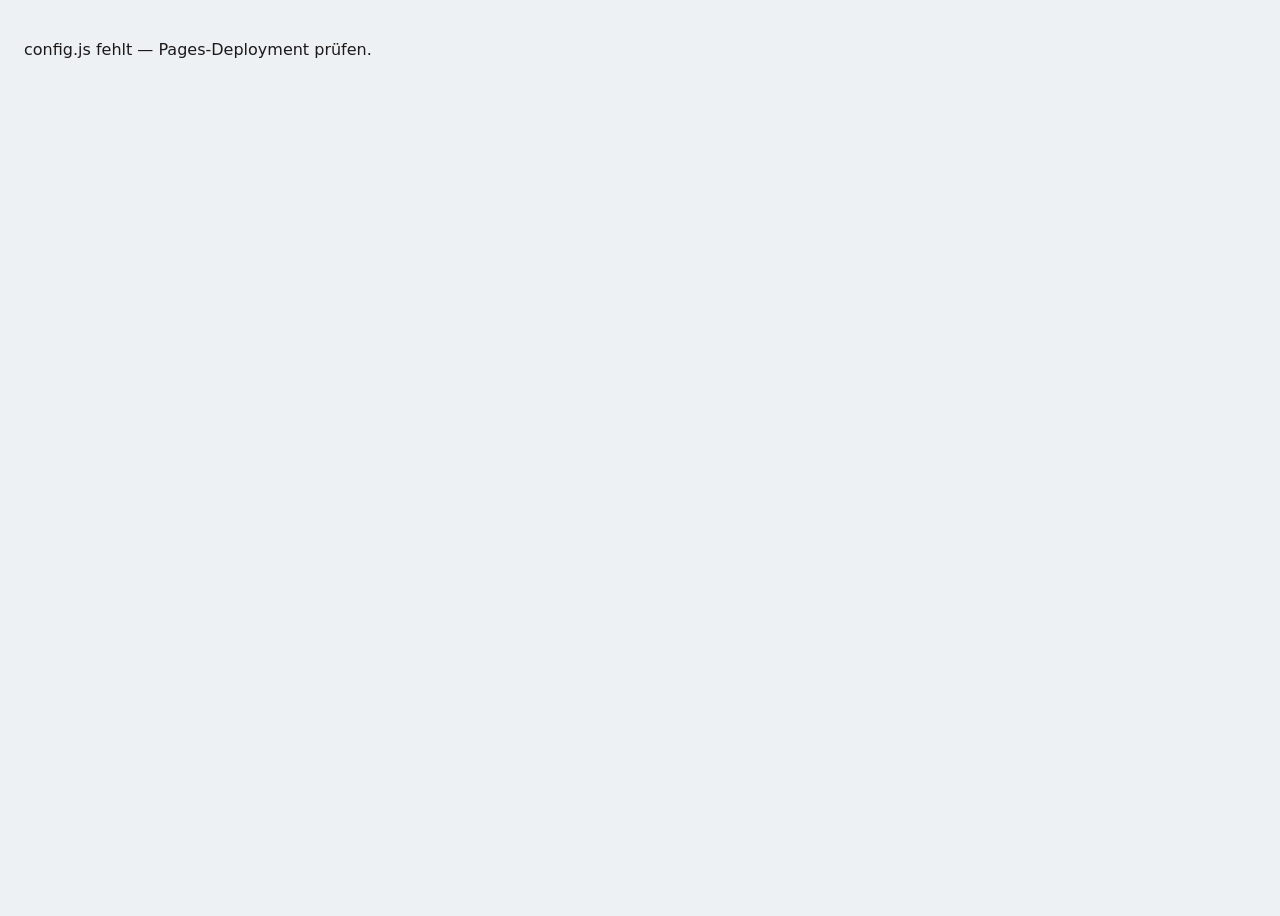
==== public/events.html @ f375f753 "Jäger ohne Einladung als zugesagt setzen Zwei Fälle aus der Praxis: jemand sagt mündlich zu, und man" ====
<!doctype html>
<html lang="de">
  <head>
    <meta charset="utf-8" />
    <meta name="viewport" content="width=device-width, initial-scale=1, viewport-fit=cover" />
    <meta name="theme-color" content="#0b7c95" />
    <title>PREYE 👁 Jagdplanungen</title>
    <link rel="icon" type="image/png" href="favicon-preye.png" />
    <link rel="apple-touch-icon" href="icon-192.png" />
    <link rel="manifest" href="manifest.json" />
    <meta name="mobile-web-app-capable" content="yes" />
    <meta name="apple-mobile-web-app-capable" content="yes" />
    <meta name="apple-mobile-web-app-status-bar-style" content="black-translucent" />
    <meta name="apple-mobile-web-app-title" content="PREYE" />
    <link rel="preconnect" href="https://fonts.googleapis.com" />
    <link rel="preconnect" href="https://fonts.gstatic.com" crossorigin />
    <link rel="stylesheet" href="https://fonts.googleapis.com/css2?family=Anta&display=swap" />
    <link rel="stylesheet" href="style.css" />
    <link rel="stylesheet" href="gate.css" />
  </head>
  <body class="events-page">
    <div id="gate" hidden>
      <div class="gate-card">
        <div class="gate-brand">
          <img class="brand-eye" src="preye-mark.png" alt="" />
          <span class="brand-pray">PREYE</span>
        </div>
        <p class="gate-sub">Privater Zugang</p>
        <form id="gate-form" autocomplete="on">
          <input id="gate-pw" type="password" autocomplete="current-password" placeholder="Passwort" required />
          <button type="submit">Öffnen</button>
        </form>
        <p id="gate-error" class="gate-error" hidden></p>
      </div>
    </div>

    <header id="topbar">
      <h1>
        <a href="index.html" class="brand-link" aria-label="Zur Startseite">
          <img class="brand-eye" src="preye-mark.png" alt="" />
          <span class="brand-pray">PREYE</span>
        </a>
        <span class="brand-place">Jagdplanungen</span>
      </h1>
      <nav class="filters">
        <a href="karte.html?revier=peenwerder" class="filter-btn" id="back-to-map">← Karte</a>
        <a href="standkarte.html" class="filter-btn" id="standkarte-link">Standkarte</a>
        <button id="manage-posts-btn" class="filter-btn" type="button">Stände</button>
        <button id="edit-template-btn" class="filter-btn" type="button">Einladungsentwurf</button>
        <button id="new-event-btn" class="filter-btn filter-btn--alert" type="button">+ Neue Jagd</button>
      </nav>
    </header>

    <main id="events-main">
      <!-- List view -->
      <section id="view-list" class="ev-view">
        <div class="ev-filters" id="ev-filters" hidden>
          <label class="ev-filter">Revier<select id="filter-revier"></select></label>
          <label class="ev-filter">Jahr<select id="filter-jahr"></select></label>
          <label class="ev-filter">Jagdart<select id="filter-art"></select></label>
          <span class="ev-filter-count" id="filter-count"></span>
          <button type="button" class="ev-filter-reset" id="filter-reset" hidden>Zurücksetzen</button>
        </div>
        <div id="events-list"></div>
        <p id="events-empty" class="empty-msg" hidden>Noch keine Veranstaltungen angelegt.</p>
      </section>

      <!-- Create event form -->
      <section id="view-new" class="ev-view" hidden>
        <h2 class="ev-view-title">Neue Jagd</h2>
        <form id="new-event-form" class="ev-form">
          <label>Name<input type="text" id="ev-name" required placeholder="z.B. Frühjahrs-Drückjagd 2026" /></label>
          <label>Datum<input type="date" id="ev-date" required /></label>
          <fieldset class="ev-fieldset">
            <legend>Jagdart</legend>
            <div class="ev-radio-row" id="ev-art-row"></div>
          </fieldset>
          <fieldset class="ev-fieldset">
            <legend>Teilgebiet(e) <span class="muted">(mehrfach wählbar, auch revierübergreifend)</span></legend>
            <div class="ev-revier-grid" id="ev-revier-grid"></div>
          </fieldset>
          <label>Anmeldeschluss <span class="muted">(leer = automatisch 2 Wochen vor dem Termin)</span><input type="date" id="ev-rsvp-deadline" /></label>
          <label>Treffpunkt<input type="text" id="ev-treffpunkt" value="Forsthalle Rützenfelde" /></label>
          <div class="ev-form-row treffpunkt-coords-row">
            <label>Treffpunkt — Breitengrad <span class="muted">(optional)</span><input type="number" id="ev-treffpunkt-lat" step="0.000001" inputmode="decimal" placeholder="z.B. 53.6234" /></label>
            <label>Treffpunkt — Längengrad <span class="muted">(optional)</span><input type="number" id="ev-treffpunkt-lng" step="0.000001" inputmode="decimal" placeholder="z.B. 12.8423" /></label>
            <button type="button" id="ev-treffpunkt-here" class="ghost-btn treffpunkt-here-btn">📍 Aktuelle Position</button>
          </div>
          <div class="ev-form-row">
            <label>Treffzeit<input type="time" id="ev-treff-time" /></label>
            <label>Beginn<input type="time" id="ev-start-time" /></label>
            <label>Ende<input type="time" id="ev-end-time" /></label>
          </div>
          <label>Weitere Hinweise <span class="muted">(optional, intern)</span><textarea id="ev-briefing" rows="3" placeholder="Notizen für Dich — werden nicht versendet."></textarea></label>
          <label>Organisator<input type="text" id="ev-organizer" placeholder="Dein Name (Signatur in der Einladung)" /></label>

          <fieldset class="ev-fieldset ev-fieldset-contacts">
            <legend>Kontakte <span class="muted">(erscheinen in der schriftlichen Einladung 2 Wochen vor dem Termin)</span></legend>
            <div class="contact-row">
              <label>Tierarzt — Name<input type="text" id="ev-vet-name" autocomplete="off" /></label>
              <label>Tierarzt — Mobil<input type="tel" id="ev-vet-phone" inputmode="tel" autocomplete="off" /></label>
            </div>
            <div class="contact-row">
              <label>Nachsuchen-Koordinator — Name<input type="text" id="ev-coordinator-name" autocomplete="off" /></label>
              <label>Nachsuchen-Koordinator — Mobil<input type="tel" id="ev-coordinator-phone" inputmode="tel" autocomplete="off" /></label>
            </div>
            <div class="nsf-block">
              <p class="nsf-label">Nachsuchenführer <span class="muted">(beliebig viele)</span></p>
              <div id="nsf-rows" class="nsf-rows"></div>
              <button type="button" class="dog-add-btn nsf-add" id="ev-nsf-add">+ Nachsuchenführer hinzufügen</button>
            </div>
          </fieldset>

          <div class="ev-form-actions">
            <button type="submit" class="primary-btn">Anlegen</button>
            <button type="button" class="cancel-btn" id="new-event-cancel">Abbrechen</button>
          </div>
        </form>
      </section>

      <!-- Detail view -->
      <section id="view-detail" class="ev-view" hidden>
        <div class="detail-toolbar">
          <button class="back-btn" id="back-to-list">← Übersicht</button>
          <button id="edit-event-btn" class="ghost-btn" type="button">Bearbeiten</button>
        </div>
        <div id="event-header"></div>

        <section class="ev-section ev-section--map" id="event-map-section" hidden>
          <h3 class="ev-section-title">Revierkarte</h3>
          <p id="plan-map-placeholder" class="plan-map-placeholder" hidden></p>
          <div class="plan-map-wrap" id="plan-map-wrap">
            <div id="plan-map" role="application" aria-label="Revierkarte mit Ständen"></div>
            <button type="button" id="plan-locate-btn" class="plan-locate-btn"
                    aria-label="Mein Standort" title="Mein Standort">
              <svg viewBox="0 0 24 24" fill="currentColor" aria-hidden="true">
                <path d="M12 8a4 4 0 100 8 4 4 0 000-8zm8.94 3A8.994 8.994 0 0013 3.06V1h-2v2.06A8.994 8.994 0 003.06 11H1v2h2.06A8.994 8.994 0 0011 20.94V23h2v-2.06A8.994 8.994 0 0020.94 13H23v-2h-2.06zM12 19a7 7 0 110-14 7 7 0 010 14z" />
              </svg>
            </button>
          </div>
          <div class="plan-map-legend" id="plan-map-legend"></div>
        </section>

        <div id="event-contacts" class="ev-contacts" hidden></div>
        <div id="event-freigaben" class="ev-freigaben" hidden></div>
        <section class="ev-section">
          <h3 class="ev-section-title">Einladungen</h3>
          <div class="invites-toolbar">
            <button type="button" id="open-address-book" class="ghost-btn">Aus Hunterbase wählen</button>
            <button type="button" id="open-csv-upload" class="ghost-btn">CSV importieren</button>
            <input type="file" id="csv-input" accept=".csv,text/csv,text/plain" hidden />
          </div>
          <form id="add-hunter-form" class="add-hunter-form">
            <input type="text" id="add-hunter-name" list="address-book-options"
                   placeholder="Name" autocomplete="off" required />
            <input type="email" id="add-hunter-email" placeholder="E-Mail" autocomplete="off" required />
            <select id="add-hunter-lang" class="lang-picker" aria-label="Sprache der Einladung">
              <option value="de" selected>🇩🇪 DE</option>
              <option value="en">🇬🇧 EN</option>
            </select>
            <!-- Ein Steuerelement für beides. Wer eine Rolle wählt, trägt
                 jemanden ein, der schon zugesagt hat — mündlich, oder weil er
                 als Mitarbeiter ohnehin eingeteilt ist. Der bekommt dann keine
                 Einladung mehr. -->
            <select id="add-hunter-mode" aria-label="Einladen oder direkt setzen">
              <option value="">Einladung senden</option>
              <option disabled>── ohne Einladung setzen als ──</option>
              <option value="Schütze/Standschnaller">Schütze/Standschnaller</option>
              <option value="Treiber">Treiber</option>
              <option value="Hundeführer">Hundeführer</option>
            </select>
            <button type="submit" class="primary-btn small" id="add-hunter-btn">+ Hinzufügen</button>
          </form>
          <datalist id="address-book-options"></datalist>
          <div id="hunters-list"></div>
          <div class="invite-actions">
            <button id="open-invite-preview" type="button" class="primary-btn">Einladung erstellen</button>
            <span id="invite-status" class="invite-status"></span>
          </div>
        </section>

        <section class="ev-section ev-section--squads">
          <h3 class="ev-section-title">Ansteller Runden</h3>
          <div class="squads-toolbar">
            <button id="new-squad-btn" type="button" class="primary-btn small">+ Neue Ansteller Runde</button>
            <button id="send-infomails-btn" type="button" class="primary-btn small infomail-btn">Infomail erstellen</button>
            <span id="squads-hint" class="muted"></span>
          </div>
          <div id="squads-list" class="squads-grid"></div>
          <p id="squads-empty" class="empty-msg" hidden>
            Noch keine Ansteller Runde angelegt — oben anlegen, um Schützen
            ihre Kanzeln zuzuweisen.
          </p>
        </section>

        <section class="ev-section ev-section--treiber">
          <h3 class="ev-section-title">Treibergruppen</h3>
          <div class="squads-toolbar">
            <button id="new-treiber-btn" type="button" class="primary-btn small">+ Neue Treibergruppe</button>
            <span id="treiber-hint" class="muted"></span>
          </div>
          <div id="treiber-list" class="squads-grid"></div>
          <p id="treiber-empty" class="empty-msg" hidden>
            Noch keine Treibergruppe angelegt — oben anlegen, um einen
            Treiberführer mit seinen Treibern und Hundeführern zusammenzustellen.
          </p>
        </section>
      </section>
    </main>

    <div id="address-book-backdrop" hidden></div>
    <section id="address-book-modal" hidden aria-modal="true" role="dialog" aria-labelledby="address-book-title">
      <header>
        <h2 id="address-book-title">Hunterbase</h2>
        <button id="address-book-close" type="button" aria-label="Schließen">×</button>
      </header>
      <div class="address-book-body">
        <p class="invite-hint">
          Häkchen setzen, um einen Jäger zur Veranstaltung einzuladen — Häkchen
          entfernen, um ihn von dieser Veranstaltung zu entfernen. Die Hunterbase
          selbst bleibt unverändert.
        </p>
        <div id="address-book-list" class="address-book-list"></div>
        <p id="address-book-empty" class="empty-msg" hidden>Noch keine Kontakte in der Hunterbase.</p>
      </div>
      <div class="invite-actions invite-modal-actions">
        <button id="address-book-apply" type="button" class="primary-btn">Übernehmen</button>
        <button id="address-book-cancel" type="button" class="cancel-btn">Abbrechen</button>
      </div>
    </section>

    <div id="invite-backdrop" hidden></div>
    <section id="invite-modal" hidden aria-modal="true" role="dialog" aria-labelledby="invite-modal-title">
      <header>
        <h2 id="invite-modal-title">Einladung prüfen</h2>
        <button id="invite-close" type="button" aria-label="Schließen">×</button>
      </header>
      <div class="invite-modal-body">
        <div class="invite-lang-tabs" role="tablist" aria-label="Sprache der Einladung">
          <button type="button" class="invite-lang-tab active" data-lang="de" role="tab">🇩🇪 Deutsch</button>
          <button type="button" class="invite-lang-tab" data-lang="en" role="tab">🇬🇧 English</button>
        </div>
        <p class="invite-hint">
          Prüfe und ändere den Text. <code>**Text**</code> erscheint im E-Mail
          <b>fett</b>; <code>{forename}</code> wird durch den Vornamen des Empfängers
          ersetzt, <code>{link}</code> durch seinen persönlichen Anmeldelink.
          Jäger erhalten die Einladung automatisch in der gewählten Sprache.
        </p>
        <label class="invite-field">
          Betreff
          <input type="text" id="invite-subject" />
        </label>
        <label class="invite-field">
          E-Mail-Text
          <textarea id="invite-body" rows="18"></textarea>
        </label>
        <p class="invite-recipients" id="invite-recipients"></p>
      </div>
      <div class="invite-actions invite-modal-actions">
        <button id="send-invites-btn" type="button" class="primary-btn">Einladungen versenden</button>
        <button id="invite-cancel" type="button" class="cancel-btn">Abbrechen</button>
      </div>
    </section>

    <div id="posts-backdrop" hidden></div>
    <section id="posts-modal" hidden aria-modal="true" role="dialog" aria-labelledby="posts-title">
      <header>
        <h2 id="posts-title">Stände verwalten</h2>
        <button id="posts-close" type="button" aria-label="Schließen">×</button>
      </header>
      <div class="invite-modal-body">
        <p class="invite-hint">
          Lege Kanzeln, Drückjagdböcke (DJB) und Leitern an, damit sie im
          Kanzel-Auswahlmenü der Ansteller Runden erscheinen. Einzeln über das
          Formular unten oder als Batch via CSV-Import.
        </p>

        <form id="add-post-form" class="ev-form">
          <div class="ev-form-row">
            <label>Typ
              <select id="post-type">
                <option value="Kanzel">Kanzel</option>
                <option value="Drückjagdbock">Drückjagdbock (DJB)</option>
                <option value="Leiter">Leiter</option>
              </select>
            </label>
            <label>Teilgebiet
              <!-- Die Auswahl wird aus reviere-def.js erzeugt, beim Öffnen der
                   Karte — nicht beim Laden der Seite. So taucht ein Revier auf,
                   das gerade in einem anderen Tab angelegt wurde. -->
              <select id="post-area" required></select>
            </label>
          </div>
          <label>Bezeichnung <span class="muted">(z.B. „Nr. 5 Ackerkante" oder „DJB 7")</span>
            <input id="post-name" type="text" required maxlength="60" />
          </label>
          <div class="sr-coords-grid">
            <input type="number" id="post-lat" step="0.000001" inputmode="decimal" placeholder="Breitengrad" required />
            <input type="number" id="post-lng" step="0.000001" inputmode="decimal" placeholder="Längengrad" required />
          </div>
          <div class="post-form-actions">
            <button type="submit" class="primary-btn small">+ Stand anlegen</button>
            <button type="button" id="post-here-btn" class="ghost-btn">📍 Aktuelle Position</button>
            <span id="post-add-status" class="muted"></span>
          </div>
        </form>

        <div class="post-csv-row">
          <button type="button" id="post-csv-btn" class="ghost-btn">CSV importieren</button>
          <input type="file" id="post-csv-input" accept=".csv,text/csv,text/plain" hidden />
          <details class="post-csv-help">
            <summary>CSV-Format</summary>
            <p>Spalten in dieser Reihenfolge: <code>type,name,area,lat,lng</code></p>
            <p><strong>type</strong>: Kanzel · Drückjagdbock · Leiter</p>
            <p><strong>area</strong>: <span id="csv-area-list">…</span></p>
            <p>Beispiel: <code id="csv-example">…</code></p>
            <p class="muted">Komma, Semikolon und Tab werden automatisch erkannt. Optionale Kopfzeile wird ignoriert.</p>
          </details>
        </div>

        <p id="posts-stats" class="muted post-stats"></p>
      </div>
      <div class="invite-actions invite-modal-actions">
        <button id="posts-cancel" type="button" class="cancel-btn">Schließen</button>
      </div>
    </section>

    <div id="event-edit-backdrop" hidden></div>
    <section id="event-edit-modal" hidden aria-modal="true" role="dialog" aria-labelledby="event-edit-title">
      <header>
        <h2 id="event-edit-title">Jagd bearbeiten</h2>
        <button id="event-edit-close" type="button" aria-label="Schließen">×</button>
      </header>
      <div class="event-edit-body" id="event-edit-body"></div>
      <div class="invite-actions invite-modal-actions">
        <button id="event-edit-save" type="button" class="primary-btn">Speichern</button>
        <button id="event-edit-cancel" type="button" class="cancel-btn">Abbrechen</button>
      </div>
    </section>

    <div id="template-backdrop" hidden></div>
    <section id="template-modal" hidden aria-modal="true" role="dialog" aria-labelledby="template-title">
      <header>
        <h2 id="template-title">Einladungsentwurf</h2>
        <button id="template-close" type="button" aria-label="Schließen">×</button>
      </header>
      <div class="invite-modal-body">
        <div class="invite-lang-tabs" role="tablist" aria-label="Sprache">
          <button type="button" class="invite-lang-tab tpl-lang-tab active" data-lang="de" role="tab">🇩🇪 Deutsch</button>
          <button type="button" class="invite-lang-tab tpl-lang-tab" data-lang="en" role="tab">🇬🇧 English</button>
        </div>
        <p class="invite-hint">
          Dieser Text wird als Standard für jede Einladung verwendet. Pro Jagd
          kannst Du ihn weiterhin im Vorschau-Modal anpassen, hier ist die
          Vorlage. <code>**Text**</code> wird fett, Platzhalter wie
          <code>{forename}</code>, <code>{date}</code> usw. werden beim
          Versand mit den jeweiligen Daten ersetzt.
        </p>
        <details class="template-placeholders">
          <summary>Verfügbare Platzhalter</summary>
          <ul id="template-placeholder-list" class="placeholder-list"></ul>
        </details>
        <label class="invite-field">
          Betreff
          <input type="text" id="template-subject" />
        </label>
        <label class="invite-field">
          E-Mail-Text
          <textarea id="template-body" rows="18"></textarea>
        </label>
        <p id="template-status" class="muted"></p>
      </div>
      <div class="invite-actions invite-modal-actions">
        <button id="template-save" type="button" class="primary-btn">Speichern</button>
        <button id="template-reset" type="button" class="ghost-btn">Auf Standard zurücksetzen</button>
        <button id="template-cancel" type="button" class="cancel-btn">Abbrechen</button>
      </div>
    </section>

    <div id="infomail-backdrop" hidden></div>
    <section id="infomail-modal" hidden aria-modal="true" role="dialog" aria-labelledby="infomail-title">
      <header>
        <h2 id="infomail-title">Infomail-Vorschau</h2>
        <button id="infomail-close" type="button" aria-label="Schließen">×</button>
      </header>
      <div id="infomail-body" class="infomail-body"></div>
      <div class="invite-actions invite-modal-actions">
        <button id="infomail-send" type="button" class="primary-btn infomail-btn">An alle Schützen versenden</button>
        <button id="infomail-cancel" type="button" class="cancel-btn">Abbrechen</button>
      </div>
    </section>

    <div id="squad-edit-backdrop" hidden></div>
    <section id="squad-edit-modal" hidden aria-modal="true" role="dialog" aria-labelledby="squad-edit-title">
      <header>
        <h2 id="squad-edit-title">Ansteller Runde</h2>
        <button id="squad-edit-close" type="button" aria-label="Schließen">×</button>
      </header>
      <div class="squad-edit-body" id="squad-edit-body"></div>
      <div class="invite-actions invite-modal-actions">
        <button id="squad-edit-save" type="button" class="primary-btn">Speichern</button>
        <button id="squad-edit-cancel" type="button" class="cancel-btn">Abbrechen</button>
      </div>
    </section>

    <div id="toast" hidden></div>

    <script src="viewport-insets.js"></script>

    <script src="config.js"></script>
    <script src="reviere-def.js"></script>
    <script src="gate.js"></script>
    <script src="events.js"></script>
    <script src="pwa.js"></script>
  </body>
</html>
---- public/style.css ----
:root {
  --green-dark: #1f3a1f;
  --green-mid: #4a6a3a;
  /* Brenneke-inspired bright lime, used for the topbar to give the app
     a recognisable identity. Pairs with near-black text for the same
     high-contrast look the poster uses. */
  --green-bright: #b5d33a;
  --green-bright-edge: #97b730;
  /* Brand gradient — the Lunge Evo Run colourway: pool blue at the heel,
     through green, into the yellow-green at the toe. The warm end is the
     existing brand lime, so every lime button on the site still ties back
     into the bar. Used as the primary design element across the topbars. */
  --pool-blue: #0b7c95;
  --pool-blue-deep: #045d75; /* darker step for the phone bars + theme-color */
  --brand-green: #3b9e6b;
  --sea-green: #0f9a78;      /* keeps the blue→green handoff from going dull */
  --brand-green-vivid: #2fa35f;
  --lime: #b5d33a;
  --lime-bright: #c6e03c;
  --charcoal: #2c2f34;
  --night: #04141c;   /* ground of every topbar, same as the overview */
  /* Five stops rather than three: a deeper blue behind the wordmark (white
     stays legible on it), a saturated sea green so the blue→green handoff
     doesn't go dull, and the lime reached before the edge so the warm end
     actually shows. */
  --brand-gradient: linear-gradient(100deg,
    var(--pool-blue-deep) 0%,
    var(--pool-blue) 20%,
    var(--sea-green) 40%,
    var(--brand-green-vivid) 62%,
    var(--lime) 86%,
    var(--lime-bright) 100%);
  /* Same ramp turned top-to-bottom, for the stacked phone topbar. */
  --brand-gradient-v: linear-gradient(180deg,
    var(--pool-blue-deep) 0%,
    var(--pool-blue) 22%,
    var(--sea-green) 42%,
    var(--brand-green-vivid) 64%,
    var(--lime) 88%,
    var(--lime-bright) 100%);
  --steel: #8a8e92; /* metallic grey accent, like the bullet jackets */
  --steel-dark: #4a4d52;
  /* Form surfaces — switched from a warm cream to a cool light grey
     so the inputs read as 'colder' alongside the lime topbar. */
  --bg: #eef1f4;
  --card: #ffffff;
  --text: #1a1a1a;
  --muted: #6b6b6b;
  --border: #d0d5db;
  /* Orange statt Rot. Drei Marken, weil eine Farbe hier zwei Aufgaben hatte:
     --accent füllt (Pillen, Knöpfe, Ränder), --accent-ink ist die Schrift
     darauf (weiß käme nur auf 3,2:1), --accent-text ist Orange als Schrift auf
     hellem Grund (das volle Orange schafft dort nur 2,8:1). */
  --accent: #ff5722;
  --accent-hover: #f04a17;
  --accent-ink: #2a0d04;
  --accent-text: #b83f18;
  --safe-bottom: env(safe-area-inset-bottom, 0px);
  --safe-top: env(safe-area-inset-top, 0px);
  /* visualViewport-derived browser-chrome insets (set by JS at runtime).
     iOS Chrome puts its URL bar at the bottom; Safari at the top — these
     vars let us push fixed modals above whichever bar is in the way. */
  --vv-top: 0px;
  --vv-bottom: 0px;
}

* {
  box-sizing: border-box;
}

html,
body {
  height: 100%;
  margin: 0;
}

body {
  font-family: system-ui, -apple-system, "Segoe UI", Roboto, sans-serif;
  background: var(--bg);
  color: var(--text);
  overflow: hidden;
}

#topbar {
  position: fixed;
  top: 0;
  left: 0;
  right: 0;
  z-index: 10;
/* The ramp across the whole bar, laid under a dark veil. At full
   strength the lime end only gives white text 1.5:1 — that is why the
   buttons used to need black plates. At 52 % it is 5.1:1 and the
   controls can be plain outlines. The undimmed ramp stays as the edge
   below, so the bright colours are still on the page. */
  background: linear-gradient(rgba(4, 20, 28, 0.52), rgba(4, 20, 28, 0.52)), var(--brand-gradient);
  color: #fff;
  padding: calc(8px + var(--safe-top) + var(--vv-top)) 14px 8px;
  display: flex;
  align-items: center;
  gap: 12px;
  border-bottom: 6px solid transparent;
  border-image: var(--brand-gradient) 1;
}

#topbar h1 {
  font-size: 16px;
  margin: 0;
  flex: 1;
  font-weight: 600;
  letter-spacing: 0.2px;
  display: flex;
  align-items: center;
  gap: 6px;
  min-width: 0;
}

.brand-pray {
  /* Anta only ships a 400 weight; keep weight default and use spacing
     + the geometric letterforms for visual weight. */
  font-family: "Anta", system-ui, sans-serif;
  font-weight: 400;
  letter-spacing: 1.2px;
  font-size: 18px;
  color: #111;
}

.brand-eye {
  /* preye P-mark. Portrait aspect ratio, so size by height to sit
     cleanly inside the topbar next to the wordmark. */
  height: 30px;
  width: auto;
  flex-shrink: 0;
  display: inline-block;
  vertical-align: middle;
}

.brand-place {
  font-weight: 500;
  color: #1a1a1a;
  opacity: 0.85;
  white-space: nowrap;
  overflow: hidden;
  text-overflow: ellipsis;
}

/* On the topbars the wordmark sits over the pool-blue end of the gradient,
   so it goes light. On the white gate card it keeps the near-black above. */
#topbar .brand-pray,
#topbar .brand-place,
#stk-topbar .brand-pray,
#stk-topbar .brand-place,
#rsvp-topbar .brand-pray,
#rsvp-topbar .brand-place {
  color: #fff;
}

@media (max-width: 380px) {
  .brand-place {
    font-size: 13px;
  }
}

/* Phone layout for the topbar: stack the brand h1 over the filter chips,
   and shrink the chips so all four are visible without overflow. */
@media (max-width: 600px) {
  #topbar {
    flex-direction: column;
    align-items: stretch;
    gap: 6px;
    padding: calc(6px + var(--safe-top)) 10px 6px;
    /* Stacked: the ramp runs top-to-bottom, same veil over it. */
    background: linear-gradient(rgba(4, 20, 28, 0.52), rgba(4, 20, 28, 0.52)), var(--brand-gradient-v);
  }
  #topbar h1 {
    font-size: 14px;
    flex: none;
  }
  .brand-pray { font-size: 16px; letter-spacing: 0.5px; }
  .brand-eye { height: 26px; }
  .brand-place { font-size: 13px; }

  .filters {
    gap: 5px;
    flex-wrap: wrap;
  }
  .filters select,
  #filter-date,
  .filter-btn {
    padding: 4px 9px;
    font-size: 11.5px;
    letter-spacing: 0;
  }
}

.filters {
  display: flex;
  gap: 6px;
}

/* All four topbar chips (the two selects, the date picker, the two buttons)
   share one pill format: dark fill, lime label, bold, lime outline on hover.
   The faint light border keeps the pill crisp on the charcoal end of the
   topbar gradient as well as on the lime end. */
.filters select,
#filter-date,
.filter-btn {
  background: transparent;
  color: #fff;
  border: 1px solid rgba(255, 255, 255, 0.34);
  border-radius: 8px;
  padding: 7px 13px;
  font: inherit;
  font-size: 13px;
  font-weight: 650;
  letter-spacing: 0.2px;
  cursor: pointer;
  -webkit-appearance: none;
  appearance: none;
  transition: background-color 0.12s, border-color 0.12s, color 0.12s, transform 0.08s;
}

/* Some nav entries are links (← Karte, Standkarte) rather than buttons. */
a.filter-btn {
  display: inline-block;
  text-decoration: none;
  line-height: 1.35;
}

.filters select:hover,
#filter-date:hover,
.filter-btn:hover {
  border-color: rgba(255, 255, 255, 0.5);
  background: rgba(255, 255, 255, 0.08);
  color: #fff;
}

.filters select:active,
#filter-date:active,
.filter-btn:active {
  transform: scale(0.96);
}

.filters select option {
  color: #000;
  background: #fff;
  font-weight: 400;
}

#filter-date {
  /* color-scheme dark hints the native picker to use a dark calendar
     overlay that matches the chip on iOS / macOS. */
  color-scheme: dark;
}

/* The Anschuss-Protokoll / Nachsuche trigger — same chip format but a cold
   red so it reads as the "report a wounded animal" action, not a filter. */
.filter-btn--alert {
  background: var(--accent);
  border-color: var(--accent);
  color: var(--accent-ink);
}

.filter-btn--alert:hover {
  background: var(--accent-hover);
  border-color: var(--accent-hover);
  color: var(--accent-ink);
}

#map {
  position: absolute;
  inset: 0;
  top: calc(48px + var(--safe-top));
}

#fab {
  position: fixed;
  /* Pulled in from the right edge so it stops overlapping Google
     Maps' native zoom +/- controls. */
  right: 60px;
  /* Extra bottom margin so the button clears Chrome's bottom-toolbar
     navigation buttons that visualViewport doesn't always inset for. */
  bottom: calc(50px + var(--safe-bottom) + var(--vv-bottom));
  width: 60px;
  height: 60px;
  border-radius: 50%;
  border: none;
  background: #1a1a1a;
  color: var(--green-bright);
  font-size: 34px;
  line-height: 60px;
  font-weight: 500;
  box-shadow: 0 4px 12px rgba(0, 0, 0, 0.35);
  z-index: 8;
  cursor: pointer;
}

#fab:active {
  transform: scale(0.95);
}

#leaderboard {
  position: fixed;
  left: 12px;
  bottom: calc(12px + var(--safe-bottom) + var(--vv-bottom));
  background: var(--card);
  border-radius: 10px;
  padding: 8px 12px;
  box-shadow: 0 2px 8px rgba(0, 0, 0, 0.2);
  font-size: 13px;
  max-width: 60vw;
  z-index: 7;
  overflow: hidden;
  isolation: isolate; /* new stacking context for the ::before watermark */
}

#leaderboard::before {
  content: "";
  position: absolute;
  inset: 0;
  /* Anchored slightly off the left edge so the boar appears to be
     stepping into the chip — body partly cropped, full head visible. */
  background: url("boar.png") -16px center / auto 85% no-repeat;
  opacity: 0.16;
  pointer-events: none;
  z-index: 0;
  border-radius: inherit;
}

#leaderboard > * {
  position: relative;
  z-index: 1;
}

#leaderboard strong {
  display: block;
  margin-bottom: 4px;
  color: var(--green-dark);
}

#leaderboard ol {
  margin: 0;
  padding-left: 18px;
}

#leaderboard li {
  display: flex;
  align-items: baseline;
  justify-content: space-between;
  gap: 8px;
  padding: 1px 0;
}

#leaderboard .lb-name {
  white-space: nowrap;
  overflow: hidden;
  text-overflow: ellipsis;
  min-width: 0;
}

#leaderboard .lb-count {
  font-weight: 700;
  font-variant-numeric: tabular-nums;
  color: var(--green-dark);
  flex-shrink: 0;
}

#sheet-backdrop {
  position: fixed;
  inset: 0;
  background: rgba(0, 0, 0, 0.4);
  z-index: 20;
}

#sheet {
  position: fixed;
  left: 0;
  right: 0;
  /* Sit above any bottom browser chrome (iOS Chrome's URL bar). */
  bottom: var(--vv-bottom);
  z-index: 21;
  background: var(--card);
  border-top-left-radius: 16px;
  border-top-right-radius: 16px;
  padding: 0 16px calc(16px + var(--safe-bottom));
  /* Visible-viewport-aware max-height so the top stays below any top
     browser chrome and bottom stays above any bottom browser chrome. */
  max-height: calc(92vh - var(--safe-top));
  max-height: calc(92svh - var(--safe-top));
  max-height: calc(100vh - var(--safe-top) - var(--vv-top) - var(--vv-bottom) - 24px);
  overflow-y: auto;
  box-shadow: 0 -4px 20px rgba(0, 0, 0, 0.2);
  animation: slideUp 0.2s ease-out;
}

@keyframes slideUp {
  from { transform: translateY(100%); }
  to { transform: translateY(0); }
}

#sheet header {
  display: flex;
  align-items: center;
  justify-content: space-between;
  position: sticky;
  top: 0;
  z-index: 2;
  background: var(--card);
  margin: 0 -16px 12px;
  padding: 12px 16px 10px;
  border-bottom: 1px solid var(--border);
}

#sheet h2 {
  margin: 0;
  font-size: 18px;
}

#sheet-close {
  background: transparent;
  border: none;
  font-size: 28px;
  line-height: 1;
  color: var(--muted);
  width: 36px;
  height: 36px;
  cursor: pointer;
}

#harvest-form {
  display: flex;
  flex-direction: column;
  gap: 12px;
}

.mode-toggle {
  display: flex;
  gap: 4px;
  background: var(--bg);
  border-radius: 999px;
  padding: 4px;
  border: 1px solid var(--border);
}

.mode-btn {
  flex: 1;
  padding: 9px 12px;
  border-radius: 999px;
  background: transparent;
  border: none;
  font: inherit;
  font-size: 14px;
  font-weight: 500;
  color: var(--muted);
  cursor: pointer;
}

.mode-btn.active {
  background: var(--green-bright);
  color: #111;
}

.mode-btn.active[data-mode="klettersitz"] {
  background: #03a9f4;
  color: #fff;
}

.mode-btn.active[data-mode="pirsch"] {
  background: #e2dc3a;
  color: #1f1f1f;
}

/* Scoped to #harvest-form so we win the specificity battle against
   `#harvest-form label { display: flex }` — without this, post-mode and
   free-mode <label>s were always visible regardless of toggle state. */
#harvest-form [data-mode-show] {
  display: none;
}

#harvest-form [data-mode-show].visible {
  display: flex;
}

.row {
  display: flex;
  gap: 12px;
}

.row > label {
  flex: 1;
}

.species-extras {
  display: flex;
  gap: 10px;
  align-items: stretch;
}

.gender-buttons {
  display: flex;
  gap: 4px;
  align-self: flex-end;
}

.gender-btn {
  width: 50px;
  height: 44px;
  font-size: 22px;
  border: 1px solid var(--border);
  background: var(--bg);
  border-radius: 8px;
  cursor: pointer;
  color: var(--muted);
  font-weight: 600;
}

.gender-btn[data-gender="m"].active {
  background: #1565c0;
  color: #fff;
  border-color: #1565c0;
}

.gender-btn[data-gender="w"].active {
  background: #c2185b;
  color: #fff;
  border-color: #c2185b;
}

/* "Gemischt" — a Rotte with both sexes in it. Only the Standkarte's
   Beobachtungsliste offers it; the Strecke form logs single pieces. */
.gender-btn[data-gender="x"].active {
  background: #6a3fb5;
  color: #fff;
  border-color: #6a3fb5;
}

.ak-select {
  flex: 1;
}

#harvest-form label {
  display: flex;
  flex-direction: column;
  gap: 6px;
  font-size: 13px;
  font-weight: 500;
  color: var(--muted);
}

#harvest-form select,
#harvest-form input[type="number"],
#harvest-form input[type="text"],
#harvest-form input[type="datetime-local"],
#harvest-form input:not([type]),
#harvest-form textarea {
  font: inherit;
  font-size: 16px;
  color: var(--text);
  background: var(--bg);
  border: 1px solid var(--border);
  border-radius: 8px;
  padding: 10px 12px;
  width: 100%;
  -webkit-appearance: none;
  appearance: none;
}

/* Slightly darker grey than the other form inputs so the date/time
   field stands out and reminds the hunter to set it explicitly. */
#harvest-form input[type="datetime-local"] {
  background: #c8cdd5;
  border-color: #aab0b9;
}

#harvest-form textarea {
  resize: vertical;
}

.counter {
  display: flex;
  gap: 8px;
  align-items: stretch;
}

.counter button {
  width: 48px;
  font-size: 24px;
  border: 1px solid var(--border);
  background: var(--bg);
  border-radius: 8px;
  cursor: pointer;
}

.counter input {
  flex: 1;
  text-align: center;
}

.ghost {
  background: #c8cdd5;
  color: var(--green-dark);
  border: 1px solid #aab0b9;
  border-radius: 8px;
  padding: 9px 14px;
  font-size: 14px;
  font-weight: 500;
  cursor: pointer;
  margin-top: 4px;
  align-self: flex-start;
}

.ghost:active {
  background: #b8bec7;
}

#f-submit {
  margin-top: 4px;
  padding: 14px;
  font-size: 16px;
  font-weight: 700;
  letter-spacing: 0.3px;
  background: var(--green-bright);
  color: #111;
  border: 1px solid var(--green-bright-edge);
  border-radius: 10px;
  cursor: pointer;
}

#f-submit:disabled {
  opacity: 0.5;
}

.cancel-btn {
  margin-top: 8px;
  padding: 12px;
  font-size: 15px;
  font-weight: 500;
  color: var(--muted);
  background: transparent;
  border: 1px solid var(--border);
  border-radius: 10px;
  cursor: pointer;
  width: 100%;
}

.cancel-btn:active {
  background: var(--bg);
}

.muted {
  color: var(--muted);
  font-weight: normal;
}

#history {
  margin-top: 14px;
  padding: 10px 12px;
  background: var(--bg);
  border-radius: 8px;
}

#history h3 {
  margin: 0 0 6px;
  font-size: 11px;
  font-weight: 600;
  color: var(--muted);
  text-transform: uppercase;
  letter-spacing: 0.6px;
}

#history ul {
  margin: 0;
  padding: 0;
  list-style: none;
}

#history li {
  padding: 3px 0;
  font-size: 12.5px;
  color: var(--text);
  border-top: 1px solid var(--border);
}

#history li:first-child {
  border-top: none;
}

#history li .when {
  color: var(--muted);
  margin-right: 6px;
}

#history li .who {
  color: var(--muted);
  font-style: italic;
}

#history li .hist-sub {
  margin-top: 2px;
  margin-left: 8px;
  font-size: 11px;
  color: var(--muted);
}

#history li .wind {
  display: inline-flex;
  align-items: center;
  gap: 3px;
  margin-left: 6px;
  color: var(--muted);
  font-size: 11px;
  white-space: nowrap;
}

#history li .wind svg {
  width: 12px;
  height: 12px;
  display: inline-block;
}

#history .empty {
  font-size: 12.5px;
  color: var(--muted);
  margin: 0;
}

#strecke-backdrop {
  position: fixed;
  inset: 0;
  background: rgba(0, 0, 0, 0.4);
  z-index: 20;
}

#strecke-modal {
  position: fixed;
  z-index: 21;
  background: var(--card);
  border-radius: 16px;
  /* Lime accent strip across the top edge — same Brenneke green used
     in the topbar, ties the modal to the brand. */
  border-top: 4px solid var(--green-bright);
  padding: 0 20px calc(20px + var(--safe-bottom));
  box-shadow: 0 -4px 20px rgba(0, 0, 0, 0.2);
  left: 12px;
  right: 12px;
  /* Sit above bottom browser chrome too. */
  bottom: calc(12px + var(--safe-bottom) + var(--vv-bottom));
  max-height: calc(85vh - var(--safe-top));
  max-height: calc(85svh - var(--safe-top));
  max-height: calc(100vh - var(--safe-top) - var(--vv-top) - var(--vv-bottom) - 36px);
  overflow-y: auto;
  animation: slideUp 0.2s ease-out;
  isolation: isolate;
}

/* Roebuck silhouette anchored at the right edge — body extends past
   the right, head and antlers face into the modal. Same faint
   watermark treatment as the boar in the leaderboard. */
#strecke-modal::before {
  content: "";
  position: absolute;
  inset: 0;
  background: url("roebuck.png") no-repeat;
  /* Image faces left (head on the left). Anchored toward the middle of
     the modal so the head sits around horizontal center; body extends
     past the right edge and gets cropped — that's fine. Vertical anchor
     puts the head around the modal's middle; whatever falls past the
     bottom edge is also cropped. */
  background-position: 30% 130px;
  background-size: auto 400px;
  opacity: 0.18;
  pointer-events: none;
  z-index: 0;
  border-radius: inherit;
}

#strecke-modal > * {
  position: relative;
  z-index: 1;
}

@media (min-width: 720px) {
  #strecke-modal {
    left: 50%;
    right: auto;
    bottom: 24px;
    width: 380px;
    transform: translateX(-50%);
  }
}

#strecke-modal header {
  display: flex;
  align-items: center;
  justify-content: space-between;
  position: sticky;
  top: 0;
  z-index: 2;
  background: var(--card);
  margin: 0 -20px 8px;
  padding: 14px 20px 10px;
  border-bottom: 1px solid var(--border);
}

#strecke-modal h2 {
  margin: 0;
  font-size: 18px;
}

#strecke-close {
  background: transparent;
  border: none;
  font-size: 28px;
  line-height: 1;
  color: var(--muted);
  width: 36px;
  height: 36px;
  cursor: pointer;
}

.strecke-range {
  font-size: 12px;
  margin-bottom: 12px;
}

.strecke-total {
  text-align: center;
  margin: 4px 0 16px;
}

.strecke-total .big-number {
  font-size: 56px;
  font-weight: 700;
  color: var(--green-dark);
  line-height: 1;
  font-variant-numeric: tabular-nums;
}

.strecke-total .muted {
  font-size: 13px;
  margin-top: 4px;
}

#strecke-list {
  list-style: none;
  margin: 0;
  padding: 0;
}

#strecke-list li {
  display: block;
  padding: 9px 4px;
  border-top: 1px solid var(--border);
  font-size: 15px;
}

#strecke-list .strecke-head {
  display: flex;
  justify-content: space-between;
  align-items: baseline;
}

#strecke-list .strecke-sub {
  margin-top: 3px;
  font-size: 12px;
  color: var(--muted);
}

#strecke-list li:first-child {
  border-top: none;
}

#strecke-list li .count {
  font-weight: 700;
  font-variant-numeric: tabular-nums;
  color: #111;
  background: var(--green-bright);
  border: 1px solid var(--green-bright-edge);
  border-radius: 999px;
  padding: 2px 12px;
  min-width: 36px;
  text-align: center;
}

#strecke-list .empty {
  text-align: center;
  color: var(--muted);
  padding: 16px 0;
  border-top: none;
  display: block;
}

.timeline {
  margin-top: 18px;
  padding-top: 14px;
  border-top: 1px solid var(--steel);
}

.timeline h3 {
  margin: 0 0 8px;
  font-size: 11px;
  font-weight: 700;
  color: var(--steel-dark);
  text-transform: uppercase;
  letter-spacing: 0.7px;
}

.timeline-axis {
  color: var(--steel-dark);
}

.timeline svg {
  width: 100%;
  height: 60px;
  display: block;
}

.timeline-axis {
  display: flex;
  justify-content: space-between;
  margin-top: 4px;
  font-size: 11px;
  color: var(--muted);
}

/* Die Zugangssperre wohnt jetzt in gate.css (zusammen mit gate.js). */



/* ---------------- Anschuss-Protokoll modal ---------------- */
#protocol-backdrop {
  position: fixed;
  inset: 0;
  z-index: 40;
  background: rgba(0, 0, 0, 0.45);
}

#protocol-modal {
  position: fixed;
  z-index: 41;
  background: var(--card);
  border-top: 4px solid var(--green-bright);
  border-radius: 14px;
  left: 8px;
  right: 8px;
  top: calc(8px + var(--safe-top) + var(--vv-top));
  bottom: calc(8px + var(--safe-bottom) + var(--vv-bottom));
  display: flex;
  flex-direction: column;
  overflow: hidden;
  box-shadow: 0 6px 28px rgba(0, 0, 0, 0.35);
}

/* `display: flex` above outranks the UA's `[hidden] { display: none }`, so
   without this the modal can never be closed via the hidden attribute. */
#protocol-modal[hidden] { display: none; }

#protocol-modal > header {
  display: flex;
  align-items: center;
  justify-content: space-between;
  padding: 10px 14px;
  border-bottom: 1px solid var(--border);
  background: var(--card);
}

#protocol-modal > header h2 {
  margin: 0;
  font-size: 17px;
}

#protocol-close {
  background: transparent;
  border: none;
  font-size: 28px;
  line-height: 1;
  color: var(--muted);
  width: 36px;
  height: 36px;
  cursor: pointer;
}

.protocol-body {
  flex: 1;
  overflow-y: auto;
  padding: 12px 14px;
  font-size: 13px;
  color: var(--text);
}

.proto-banner {
  display: flex;
  align-items: center;
  justify-content: center;
  background: var(--green-bright);
  border: 1px solid var(--green-bright-edge);
  border-radius: 6px;
  padding: 8px 12px;
  margin-bottom: 10px;
}

.proto-banner-title {
  font-weight: 700;
  letter-spacing: 1px;
  color: #111;
  font-size: 16px;
}

/* Location picker — mirrors the harvest form's Kanzel/Klettersitz/Pirsch toggle */
.proto-loc { margin-bottom: 10px; }

.proto-mode-toggle {
  display: flex;
  gap: 4px;
  background: var(--bg);
  border-radius: 999px;
  padding: 4px;
  border: 1px solid var(--border);
  margin-bottom: 8px;
}

.proto-mode-btn {
  flex: 1;
  padding: 8px 10px;
  border-radius: 999px;
  background: transparent;
  border: none;
  font: inherit;
  font-size: 13px;
  font-weight: 500;
  color: var(--muted);
  cursor: pointer;
}

.proto-mode-btn.active { background: var(--green-bright); color: #111; }
.proto-mode-btn.active[data-pmode="klettersitz"] { background: #03a9f4; color: #fff; }
.proto-mode-btn.active[data-pmode="pirsch"] { background: #e2dc3a; color: #1f1f1f; }

.proto-loc-row {
  display: flex;
  flex-direction: column;
  gap: 5px;
  font-size: 12px;
  font-weight: 500;
  margin-bottom: 8px;
}

.proto-loc-row.proto-loc-coords { flex-direction: row; gap: 10px; }
.proto-loc-coords > label { flex: 1; display: flex; flex-direction: column; gap: 5px; }

[data-pmode-show]:not(.visible) { display: none !important; }

.protocol-body select {
  font: inherit;
  font-size: 13px;
  padding: 6px 8px;
  border: 1px solid var(--border);
  border-radius: 5px;
  background: #fff;
  width: 100%;
  -webkit-appearance: none;
  appearance: none;
}

.proto-line {
  display: flex;
  flex-wrap: wrap;
  gap: 10px;
  margin-bottom: 8px;
  align-items: center;
}

.proto-line label {
  display: flex;
  align-items: center;
  gap: 6px;
  font-size: 12px;
  font-weight: 500;
}

.proto-line label.grow { flex: 1; min-width: 140px; }
.proto-line label.grow input,
.proto-line label.grow select { flex: 1; }

.proto-chk { font-weight: 500; }
.proto-chk input { width: auto; }

.protocol-body input[type="text"],
.protocol-body input:not([type]) {
  font: inherit;
  font-size: 13px;
  padding: 5px 7px;
  border: 1px solid var(--border);
  border-radius: 5px;
  background: #fff;
  width: 100%;
  -webkit-appearance: none;
  appearance: none;
  min-width: 0;
}

.proto-table {
  width: 100%;
  border-collapse: collapse;
  margin: 10px 0;
  font-size: 11px;
}

.proto-table th,
.proto-table td {
  border: 1px solid var(--border);
  padding: 3px 4px;
  text-align: center;
  vertical-align: middle;
}

.proto-table th {
  background: var(--green-bright);
  font-weight: 700;
  font-size: 10px;
  color: #111;
  line-height: 1.1;
}

.proto-table td:first-child { font-weight: 600; white-space: nowrap; background: var(--bg); }
.proto-table td input { padding: 4px 3px; }

/* Table cells are tiny — keep the dropdowns/time pickers compact and let
   the <select>s show their native arrow so they read as pickable. */
.proto-table td select,
.proto-table td input[type="time"] {
  width: 100%;
  font: inherit;
  font-size: 11px;
  padding: 3px 2px;
  border: 1px solid var(--border);
  border-radius: 4px;
  background: #fff;
  min-width: 0;
  -webkit-appearance: auto;
  appearance: auto;
}

/* The "Wildart / gesch. kg" cell holds two stacked controls. */
.proto-cell-stack { padding: 3px; }
.proto-cell-stack > * { display: block; width: 100%; }
.proto-cell-stack > *:first-child { margin-bottom: 3px; }

.proto-label {
  margin: 12px 0 4px;
  font-size: 11px;
  color: var(--steel-dark);
  text-align: center;
  line-height: 1.3;
}

.proto-figure {
  position: relative;
  border: 1px solid var(--border);
  border-radius: 6px;
  background: #fff;
  overflow: hidden;
}

.proto-figure img,
.proto-figure svg {
  display: block;
  width: 100%;
  height: auto;
}

.proto-figure canvas {
  position: absolute;
  inset: 0;
  /* Breite und Höhe ausdrücklich setzen, nie width:auto. Ein Canvas ist ein
     ersetztes Element: bei auto nimmt der Browser seine Eigenbreite — also
     das width-Attribut — und ignoriert right/inset. resize() schreibt aber
     genau dieses Attribut aus der gemessenen CSS-Breite zurück. Beides
     zusammen rastet auf dem ersten Messwert ein; der Canvas blieb schon
     einmal 170px breit über einem 312px breiten Bild, und rechts davon nahm
     die Grafik keine Anschusspunkte mehr an. */
  width: 100%;
  height: 100%;
  cursor: crosshair;
  touch-action: manipulation;
}

/* Ein Wildbogen je Stück, überschrieben mit Stück-Nr. und Wildart.
   Vorher lag ein fester Bogen mit zwei Reihen da und links zwei Dropdowns,
   mit denen man jede Reihe einem Stück zuordnete. Seit jedes Stück seinen
   eigenen Bogen bekommt — passend zu der Wildart, die in der Tabelle darüber
   steht — gibt es nichts mehr zuzuordnen: die Überschrift sagt es. */
.proto-wild {
  margin: 0 0 10px;
}
/* Klassenselektor, damit das hidden-Attribut von Stück II nicht überstimmt
   wird. Eine ID-Regel hier hätte den Block dauerhaft sichtbar gemacht. */
.proto-wild[hidden] {
  display: none;
}

.proto-wild-head {
  display: flex;
  align-items: baseline;
  gap: 6px;
  margin: 0 0 3px;
  font-size: 12px;
  font-weight: 700;
  color: var(--steel-dark);
}

.proto-wild-art {
  font-weight: 500;
  color: var(--muted);
}
.proto-wild-art::before {
  content: "— ";
}

/* Am Handy stehen sechs Motive auf 330px — keine 55px je Stück, und darauf
   soll der Jäger den Sitz der Kugel treffen. Der Bogen bekommt deshalb eine
   Mindestbreite und scrollt seitlich; gezielt wird auf dem Motiv, nicht auf
   einem Briefmarkenrand. Beim Drucken und im PDF greift das nicht: dort wird
   das Blatt auf 800px Dokumentbreite ausgelegt. */
@media (max-width: 560px) {
  .proto-wild .proto-figure {
    overflow-x: auto;
    overflow-y: hidden;
    -webkit-overflow-scrolling: touch;
  }
  /* min-width statt width:auto — siehe die Notiz an .proto-figure canvas:
     ein Canvas mit auto rastet auf seinem width-Attribut ein. Bild und
     Canvas brauchen denselben Wert, sonst laufen Zeichnung und Trefferpunkt
     auseinander. */
  .proto-wild .proto-figure > img,
  .proto-wild .proto-figure > canvas {
    min-width: 640px;
  }
}

.proto-bottom {
  display: flex;
  gap: 12px;
  margin-top: 4px;
  flex-wrap: wrap;
}

.proto-pirsch {
  flex: 1;
  min-width: 220px;
}

.proto-pirsch-head {
  background: var(--green-bright);
  font-weight: 700;
  font-size: 12px;
  padding: 5px 8px;
  border-radius: 5px;
  color: #111;
  text-align: center;
  margin-bottom: 6px;
}

.proto-pirsch-block {
  border: 1px solid var(--border);
  border-radius: 5px;
  padding: 6px 8px;
  margin-bottom: 8px;
}

.proto-pirsch-block > strong { font-size: 12px; display: block; margin-bottom: 4px; }

.proto-pirsch-grid {
  display: grid;
  grid-template-columns: 1fr 1fr;
  gap: 2px 10px;
  margin-bottom: 6px;
}

.proto-pirsch-grid label {
  display: flex;
  align-items: center;
  gap: 5px;
  font-size: 11.5px;
}

.proto-pirsch-grid input { width: auto; }

.proto-bem {
  display: flex;
  align-items: center;
  gap: 6px;
  font-size: 11.5px;
}

.proto-range {
  flex: 0 0 240px;
  max-width: 240px;
  align-self: flex-start;
}

.proto-meldung {
  margin-top: 10px;
}

.proto-meldung label {
  display: flex;
  align-items: stretch;
  margin-bottom: 6px;
  border: 1px solid var(--border);
  border-radius: 5px;
  overflow: hidden;
}

.proto-meldung label > span {
  background: var(--steel-dark);
  color: #fff;
  font-weight: 700;
  font-size: 11px;
  padding: 8px 10px;
  display: flex;
  align-items: center;
  flex: 0 0 150px;
}

.proto-meldung label > input {
  border: none !important;
  border-radius: 0 !important;
}

.proto-email {
  display: flex;
  flex-direction: column;
  gap: 5px;
  margin-top: 10px;
  font-size: 12px;
  font-weight: 500;
}

.proto-actions {
  display: flex;
  gap: 8px;
  padding: 10px 14px;
  border-top: 1px solid var(--border);
  background: var(--card);
  flex-wrap: wrap;
}

#proto-submit {
  flex: 1 1 100%;
  padding: 12px;
  font-size: 15px;
  font-weight: 700;
  letter-spacing: 0.3px;
  background: var(--green-bright);
  color: #111;
  border: 1px solid var(--green-bright-edge);
  border-radius: 10px;
  cursor: pointer;
}

#proto-submit:disabled { opacity: 0.5; }

.proto-actions .cancel-btn { flex: 1; margin-top: 0; }

/* Flashing skull marker for an open Nachsuche */
.ns-marker {
  width: 30px;
  height: 30px;
  margin-left: -15px;
  margin-top: -15px;
  border-radius: 50%;
  background: #ffd400;
  border: 2px solid #1a1a1a;
  display: flex;
  align-items: center;
  justify-content: center;
  font-size: 16px;
  line-height: 1;
  cursor: pointer;
  animation: ns-pulse 1.1s ease-in-out infinite;
}

@keyframes ns-pulse {
  0%   { box-shadow: 0 0 0 0 rgba(255, 212, 0, 0.75); transform: scale(1); }
  70%  { box-shadow: 0 0 0 16px rgba(255, 212, 0, 0); transform: scale(1.18); }
  100% { box-shadow: 0 0 0 0 rgba(255, 212, 0, 0); transform: scale(1); }
}

.ns-popup {
  font-size: 13px;
  max-width: 230px;
  line-height: 1.4;
}

.ns-popup .ns-close-btn {
  margin-top: 8px;
  padding: 7px 12px;
  background: var(--green-bright);
  color: #111;
  border: 1px solid var(--green-bright-edge);
  border-radius: 7px;
  font-weight: 700;
  font-size: 13px;
  cursor: pointer;
}

/* Phone layout for the Anschuss-Protokoll — the 7-column table is unusable
   below ~600px, so each Stück row becomes its own labelled card. iOS won't
   zoom on focus when input font-size ≥ 16px, so all fields here get bumped.
   The PDF export passes windowWidth: 800 to html2canvas, so this block does
   NOT match in the cloned document — the PDF still uses the desktop table. */
@media (max-width: 600px) {
  /* Bump every protocol field to 16px so iOS doesn't zoom in on focus.
     #protocol-modal beats the desktop .proto-table td input[type=...] rules. */
  #protocol-modal input,
  #protocol-modal select {
    font-size: 16px;
  }

  /* Name / Telefon / Kaliber — one input per row on a phone. */
  .proto-line label.grow { flex: 1 1 100%; min-width: 0; }

  /* Table → labelled cards. */
  .proto-table { display: block; font-size: 13px; margin: 8px 0 14px; }
  .proto-table thead { display: none; }
  .proto-table tbody { display: block; }
  .proto-table tr {
    display: block;
    border: 1px solid var(--border);
    border-radius: 7px;
    overflow: hidden;
    margin-bottom: 10px;
    background: #fff;
  }
  .proto-table td {
    display: flex;
    align-items: center;
    gap: 10px;
    padding: 8px 10px;
    border: none;
    border-top: 1px solid var(--border);
    text-align: left;
    background: #fff;
  }
  .proto-table td:first-of-type { border-top: none; }
  .proto-table td::before {
    content: attr(data-label);
    flex: 0 0 130px;
    font-size: 12px;
    font-weight: 600;
    color: var(--steel-dark);
    line-height: 1.2;
  }
  .proto-table td.proto-row-head {
    display: block;
    background: var(--green-bright);
    color: #111;
    font-weight: 700;
    text-align: center;
    padding: 8px;
    border-top: none;
    font-size: 14px;
    letter-spacing: 0.5px;
    white-space: normal;
  }
  .proto-table td.proto-row-head::before { content: none; }

  .proto-table td > input,
  .proto-table td > select {
    flex: 1 1 auto;
    width: auto;
    min-width: 0;
    padding: 7px 9px;
    border-radius: 5px;
  }

  /* The "Wildart / gesch. kg" cell becomes a column inside the card so the
     two controls each get a full-width line. */
  .proto-table td.proto-cell-stack {
    flex-direction: column;
    align-items: stretch;
    gap: 6px;
    padding: 8px 10px;
  }
  .proto-table td.proto-cell-stack::before {
    flex: 0 0 auto;
    margin-bottom: 2px;
  }
  .proto-table td.proto-cell-stack > input,
  .proto-table td.proto-cell-stack > select {
    width: 100%;
    margin: 0;
  }
}

@media print {
  /* Map page: print the Anschuss-Protokoll only. standkarte.html brings its
     own print rules further down. */
  body:not(.stk-page):not(.nachsuche-page) > *:not(#protocol-modal) { display: none !important; }
  #protocol-modal {
    position: static;
    inset: auto;
    box-shadow: none;
    border: none;
    border-radius: 0;
    height: auto;
  }
  #protocol-modal > header,
  .proto-actions { display: none !important; }
  .protocol-body { overflow: visible; }
}

/* Off-screen, un-clipped layout used while rendering the e-mail PDF so the
   capture is the whole form (laid out at a fixed page-ish width), matching
   what you get from Drucken — not a clipped screenshot of the scroll area. */
#protocol-modal.exporting {
  position: fixed;
  left: -10000px;
  top: 0;
  right: auto;
  bottom: auto;
  width: 800px;
  height: auto;
  max-height: none;
  display: block;
  overflow: visible;
  box-shadow: none;
  border: none;
  border-radius: 0;
}
#protocol-modal.exporting > header,
#protocol-modal.exporting .proto-actions { display: none !important; }
#protocol-modal.exporting .protocol-body { overflow: visible; height: auto; }

#toast {
  position: fixed;
  left: 50%;
  bottom: calc(80px + var(--safe-bottom) + var(--vv-bottom));
  transform: translateX(-50%);
  background: var(--green-bright);
  color: #111;
  padding: 10px 16px;
  border-radius: 999px;
  font-size: 14px;
  font-weight: 600;
  z-index: 30;
  max-width: 80vw;
  box-shadow: 0 4px 12px rgba(0, 0, 0, 0.3);
  animation: toastIn 0.2s ease-out;
}

#toast.error {
  background: var(--accent);
}

@keyframes toastIn {
  from { opacity: 0; transform: translate(-50%, 8px); }
  to { opacity: 1; transform: translate(-50%, 0); }
}

@media (min-width: 720px) {
  #sheet {
    left: 50%;
    right: auto;
    bottom: 24px;
    width: 420px;
    transform: translateX(-50%);
    border-radius: 16px;
  }
}

/* ===========================================================================
   Drückjagd organisation page (events.html) + invitation page (rsvp.html).
   Reuses the brand palette but flows like a normal scrolling document instead
   of the map's fixed-overlay layout.
   =========================================================================== */

body.events-page,
body.rsvp-page {
  overflow: auto;
  background: var(--bg);
}

body.events-page #topbar,
body.rsvp-page #rsvp-topbar {
  position: static;
}

.brand-link {
  display: inline-flex;
  align-items: center;
  gap: 10px;
  text-decoration: none;
  color: inherit;
}

#events-main {
  padding: 16px 14px 32px;
  max-width: 720px;
  margin: 0 auto;
}

.ev-view-title {
  margin: 4px 0 12px;
  font-size: 20px;
  font-weight: 700;
}

.ev-loading,
.empty-msg {
  color: var(--muted);
  font-size: 14px;
  margin: 12px 0;
}

/* Running-boar loading indicator. Uses a horizontal sprite + steps() so the
   browser only needs to shift background-position (compositor-only, no
   per-frame image decoding) and stays cheap on CPU. */
.boar-loader {
  display: inline-flex;
  align-items: center;
  gap: 10px;
  color: var(--muted);
  font-size: 13px;
}
.boar-loader::before {
  content: "";
  display: inline-block;
  width: 64px;
  height: 40px;
  background: url("boar-sprite.png") 0 0 / 768px 40px no-repeat;
  animation: boar-run 0.9s steps(12) infinite;
  flex-shrink: 0;
  /* Hint the renderer this is a long-running animation so it stays on its
     own GPU layer. */
  will-change: background-position;
}
.boar-loader--center {
  display: flex;
  justify-content: center;
  width: 100%;
}
.boar-loader--small::before { transform: scale(0.65); transform-origin: left center; width: 42px; height: 26px; }

@keyframes boar-run {
  from { background-position: 0 0; }
  to   { background-position: -768px 0; }
}

.ev-error {
  color: var(--accent);
  font-size: 14px;
}

/* List view ---------------------------------------------------------------- */

#events-list {
  display: flex;
  flex-direction: column;
  gap: 10px;
}

.event-card-wrap { position: relative; }

/* Year header that separates Drückjagden into calendar-year groups. */
.year-divider {
  display: flex;
  align-items: center;
  gap: 14px;
  margin: 18px 0 4px;
  font-size: 15px;
  font-weight: 800;
  letter-spacing: 1px;
  color: var(--steel-dark);
  text-transform: none;
}
.year-divider::before,
.year-divider::after {
  content: "";
  flex: 1;
  height: 1px;
  background: var(--border);
}
.year-divider span {
  background: var(--green-bright);
  color: #111;
  padding: 3px 12px;
  border-radius: 999px;
  font-size: 13px;
  letter-spacing: 0.6px;
}
.year-divider:first-child { margin-top: 4px; }

.event-card {
  display: flex;
  align-items: center;
  gap: 14px;
  background: var(--card);
  border: 1px solid var(--border);
  border-radius: 10px;
  padding: 12px 44px 12px 14px;
  text-decoration: none;
  color: inherit;
  box-shadow: 0 1px 3px rgba(0, 0, 0, 0.06);
  transition: border-color 0.12s, transform 0.08s;
}
.event-card:hover { border-color: var(--green-bright-edge); }
.event-card:active { transform: scale(0.99); }

.event-card-icon {
  flex-shrink: 0;
  width: 64px;
  height: 64px;
  object-fit: contain;
  filter: grayscale(1) contrast(1.05);
  opacity: 0.88;
  align-self: center;
}

.event-card-content { flex: 1; min-width: 0; }
.event-card-content .event-card-head h3 {
  margin: 0;
  font-size: 16px;
  font-weight: 700;
  overflow: hidden;
  text-overflow: ellipsis;
  white-space: nowrap;
}

@media (max-width: 480px) {
  .event-card { gap: 10px; padding: 10px 40px 10px 10px; }
  .event-card-icon { width: 52px; height: 52px; }
}

.event-delete-btn {
  position: absolute;
  top: 8px;
  right: 8px;
  width: 28px;
  height: 28px;
  border: none;
  border-radius: 50%;
  background: transparent;
  color: var(--muted);
  font-size: 20px;
  line-height: 1;
  cursor: pointer;
  z-index: 2;
  transition: background-color 0.1s, color 0.1s;
}
.event-delete-btn:hover {
  background: #fbe9e7;
  color: #c0392b;
}

.event-card-head {
  display: flex;
  align-items: baseline;
  justify-content: space-between;
  gap: 12px;
}
.event-card-head h3 {
  margin: 0;
  font-size: 16px;
  font-weight: 700;
}
.event-date {
  font-size: 13px;
  color: var(--steel-dark);
  white-space: nowrap;
}

.event-meta {
  margin: 4px 0 6px;
  font-size: 13px;
  color: var(--muted);
}

.event-stats {
  display: flex;
  flex-wrap: wrap;
  gap: 6px 12px;
  margin-top: 4px;
  font-size: 12px;
}
.event-stats .stat { color: var(--steel-dark); }
.event-stats .stat-accepted { color: #1f7a31; font-weight: 600; }
.event-stats .stat-declined { color: #c0392b; font-weight: 600; }
.event-stats .stat-pending  { color: #8a6d00; font-weight: 600; }

/* New event form ----------------------------------------------------------- */

.ev-form {
  display: flex;
  flex-direction: column;
  gap: 10px;
  background: var(--card);
  border: 1px solid var(--border);
  border-radius: 10px;
  padding: 14px;
}

.ev-form label {
  display: flex;
  flex-direction: column;
  gap: 5px;
  font-size: 13px;
  font-weight: 600;
  color: var(--steel-dark);
}

.ev-form input,
.ev-form textarea {
  font: inherit;
  font-size: 14px;
  padding: 8px 10px;
  border: 1px solid var(--border);
  border-radius: 6px;
  background: #fff;
}
.ev-form textarea { resize: vertical; min-height: 80px; }

.ev-form-row {
  display: flex;
  gap: 10px;
  flex-wrap: wrap;
}
.ev-form-row > label { flex: 1 1 100px; }

.ev-form-actions {
  display: flex;
  gap: 8px;
  justify-content: flex-end;
  margin-top: 4px;
}

/* Fieldsets group related fields (Teilgebiete, Kontakte). */
.ev-fieldset {
  border: 1px solid var(--border);
  border-radius: 7px;
  padding: 8px 12px 12px;
  margin: 4px 0 0;
}
.ev-fieldset legend {
  font-size: 13px;
  font-weight: 600;
  color: var(--steel-dark);
  padding: 0 6px;
}
.ev-checkbox-grid {
  display: grid;
  grid-template-columns: 1fr 1fr;
  gap: 6px 12px;
  margin-top: 6px;
}
.ev-checkbox-grid--single { grid-template-columns: 1fr; }

/* Two reviere side-by-side, each with its own column of checkboxes. */
.ev-revier-grid {
  display: grid;
  /* Zwei Reviere plus die Spalte "ohne Revier"; auto-fit, damit ein drittes
     Revier keine Zahl in der CSS umstößt. */
  grid-template-columns: repeat(auto-fit, minmax(150px, 1fr));
  gap: 14px;
  margin-top: 6px;
}
.ev-revier-col { display: flex; flex-direction: column; gap: 6px; }
.ev-revier-title {
  margin: 0 0 2px;
  font-size: 12px;
  font-weight: 700;
  letter-spacing: 0.4px;
  text-transform: uppercase;
  color: var(--steel-dark);
  border-bottom: 1px solid var(--border);
  padding-bottom: 4px;
}

@media (max-width: 480px) {
  .ev-revier-grid { grid-template-columns: 1fr; gap: 10px; }
}
.ev-checkbox {
  display: flex;
  flex-direction: row;
  align-items: center;
  gap: 6px;
  font-size: 14px;
  font-weight: 500;
  color: #111;
  cursor: pointer;
}
.ev-checkbox input[type="checkbox"] { transform: scale(1.1); }
/* `.ev-form label` setzt flex-direction: column, damit Beschriftung über Feld
   steht. Bei einem Ankreuzfeld ist das falsch herum — das Kästchen stand über
   dem Wort. Diese Regel muss (0,2,1) sein, um (0,1,1) zu schlagen; eine
   spätere Zeile allein reicht nicht, weil .ev-checkbox nur (0,1,0) hat. */
.ev-form label.ev-checkbox { flex-direction: row; }

.ev-fieldset-contacts { margin-top: 4px; }
.ev-fieldset-contacts .contact-row {
  display: flex;
  gap: 8px;
  margin-top: 6px;
  flex-wrap: wrap;
}
.ev-fieldset-contacts .contact-row > label {
  flex: 1 1 180px;
  display: flex;
  flex-direction: column;
  gap: 4px;
  font-size: 12px;
  font-weight: 600;
  color: var(--steel-dark);
}
.ev-fieldset-contacts .contact-row input {
  font: inherit;
  font-size: 14px;
  padding: 7px 9px;
  border: 1px solid var(--border);
  border-radius: 6px;
  background: #fff;
}

.nsf-block { margin-top: 10px; }
.nsf-label { margin: 0 0 6px; font-size: 12px; font-weight: 600; color: var(--steel-dark); }
.nsf-rows { display: flex; flex-direction: column; gap: 6px; }
.nsf-row {
  display: flex;
  gap: 6px;
  align-items: center;
}
.nsf-row .nsf-name {
  flex: 1 1 120px;
  font: inherit;
  font-size: 14px;
  padding: 7px 9px;
  border: 1px solid var(--border);
  border-radius: 6px;
  background: #fff;
  min-width: 0;
}
.nsf-row .nsf-phone {
  flex: 1 1 100px;
  font: inherit;
  font-size: 14px;
  padding: 7px 9px;
  border: 1px solid var(--border);
  border-radius: 6px;
  background: #fff;
  min-width: 0;
}
.nsf-row .nsf-remove {
  background: transparent;
  border: none;
  color: var(--muted);
  font-size: 20px;
  width: 28px;
  height: 28px;
  border-radius: 50%;
  cursor: pointer;
  line-height: 1;
  flex-shrink: 0;
}
.nsf-row .nsf-remove:hover { background: var(--bg); color: var(--accent-text); }
.nsf-add { margin-top: 8px; }

/* Contacts panel on the event detail page. */
.ev-contacts {
  background: var(--card);
  border: 1px solid var(--border);
  border-left: 3px solid var(--green-bright);
  border-radius: 7px;
  padding: 10px 14px;
  margin: 6px 0 14px;
  font-size: 13px;
}
.ev-contacts-title { margin: 0 0 6px; font-size: 13px; font-weight: 700; color: var(--steel-dark); }
.ev-contacts p { margin: 2px 0; }
.ev-contact-label { font-weight: 600; color: var(--steel-dark); margin-right: 4px; }
.ev-nsf-list { margin: 2px 0 4px 18px; padding: 0; }
.ev-nsf-list li { margin: 1px 0; }

.primary-btn {
  background: var(--green-bright);
  color: #111;
  border: 1px solid var(--green-bright-edge);
  border-radius: 6px;
  padding: 10px 16px;
  font: inherit;
  font-size: 14px;
  font-weight: 700;
  letter-spacing: 0.2px;
  cursor: pointer;
}
.primary-btn:disabled { opacity: 0.55; }
.primary-btn.small { padding: 7px 12px; font-size: 13px; }

.ev-form-actions .cancel-btn {
  background: transparent;
  border: 1px solid var(--border);
  color: var(--steel-dark);
  padding: 10px 14px;
  border-radius: 6px;
  font: inherit;
  font-size: 14px;
  cursor: pointer;
}

/* Detail view -------------------------------------------------------------- */

.back-btn {
  background: transparent;
  border: none;
  color: var(--steel-dark);
  font: inherit;
  font-size: 13px;
  cursor: pointer;
  padding: 0;
  margin-bottom: 8px;
}
.back-btn:hover { color: #111; }

#event-header { margin-bottom: 14px; }

/* "Landing page" hero for the event detail view. */
.ev-hero {
  background: linear-gradient(135deg, var(--green-bright) 0%, #c1dc59 100%);
  border: 1px solid var(--green-bright-edge);
  border-radius: 12px;
  padding: 18px 18px 16px;
  color: #111;
  box-shadow: 0 1px 4px rgba(0, 0, 0, 0.06);
}
.ev-hero-title {
  margin: 0;
  font-size: 26px;
  line-height: 1.15;
  font-weight: 700;
  letter-spacing: 0.2px;
}
.ev-hero-date {
  margin: 6px 0 0;
  font-size: 15px;
  font-weight: 600;
  opacity: 0.85;
}

/* Labelled info list (Treffpunkt / Teilgebiet / Anmeldeschluss). */
.ev-info-list {
  margin-top: 10px;
  background: var(--card);
  border: 1px solid var(--border);
  border-radius: 10px;
  overflow: hidden;
}
.ev-info-row {
  display: flex;
  align-items: baseline;
  gap: 12px;
  padding: 10px 14px;
  border-top: 1px solid var(--border);
  font-size: 14px;
}
.ev-info-row:first-child { border-top: none; }
.ev-info-row .ev-info-label {
  flex: 0 0 130px;
  font-size: 12px;
  font-weight: 600;
  text-transform: uppercase;
  letter-spacing: 0.4px;
  color: var(--muted);
}
.ev-info-row .ev-info-value { color: #111; font-weight: 500; }
.ev-map-link {
  display: inline-flex;
  align-items: center;
  gap: 3px;
  margin-left: 8px;
  padding: 2px 8px;
  border-radius: 999px;
  background: var(--bg);
  border: 1px solid var(--border);
  color: var(--steel-dark);
  font-size: 12px;
  text-decoration: none;
  font-weight: 500;
}
.ev-map-link:hover { background: var(--card); border-color: var(--green-bright-edge); color: #111; }

.treffpunkt-coords-row { gap: 8px; }
.treffpunkt-here-btn { align-self: end; padding: 7px 10px; flex: 0 0 auto; }

/* Stats strip for Treff / Beginn / Ende. */
.ev-times-strip {
  display: grid;
  grid-template-columns: repeat(3, 1fr);
  gap: 8px;
  margin-top: 10px;
}
.ev-time {
  background: var(--card);
  border: 1px solid var(--border);
  border-radius: 10px;
  padding: 10px 8px;
  text-align: center;
}
.ev-time-label {
  display: block;
  font-size: 11px;
  font-weight: 600;
  text-transform: uppercase;
  letter-spacing: 0.4px;
  color: var(--muted);
  margin-bottom: 2px;
}
.ev-time-value {
  display: block;
  font-size: 19px;
  font-weight: 700;
  color: #111;
  font-variant-numeric: tabular-nums;
}

.ev-briefing {
  margin: 10px 0 0;
  padding: 8px 12px;
  background: var(--bg);
  border-left: 3px solid var(--green-bright);
  border-radius: 4px;
  white-space: pre-wrap;
  font-size: 13px;
  color: var(--steel-dark);
}

@media (max-width: 480px) {
  .ev-hero { padding: 16px 16px 14px; }
  .ev-hero-title { font-size: 22px; }
  .ev-hero-date { font-size: 14px; }
  .ev-info-row .ev-info-label { flex: 0 0 110px; }
}

.ev-tabs {
  display: flex;
  gap: 4px;
  margin: 12px 0 10px;
  border-bottom: 1px solid var(--border);
}
.ev-tab {
  background: transparent;
  border: none;
  border-bottom: 2px solid transparent;
  padding: 8px 14px;
  font: inherit;
  font-size: 14px;
  color: var(--muted);
  cursor: pointer;
  margin-bottom: -1px;
}
.ev-tab.active {
  color: #111;
  font-weight: 600;
  border-bottom-color: var(--green-bright);
}

.ev-section {
  margin-top: 22px;
}
.ev-section-title {
  margin: 0 0 12px;
  font-size: 18px;
  font-weight: 700;
  letter-spacing: 0.2px;
  padding-bottom: 6px;
  border-bottom: 1px solid var(--border);
}
.ev-section--squads .ev-section-title { border-bottom-color: var(--green-bright); }

.ev-placeholder { color: var(--muted); font-size: 14px; padding: 12px 0; }

/* Revierkarte (plan map) ---------------------------------------------------- */

.ev-section--map .ev-section-title { border-bottom-color: #e8650e; }

.plan-map-wrap {
  position: relative;
  border-radius: 12px;
  overflow: hidden;
  border: 1px solid var(--border);
}
#plan-map {
  width: 100%;
  height: clamp(260px, 44vh, 380px);
  background: #1a1a1a;
}
.plan-map-placeholder {
  margin: 0;
  padding: 22px 14px;
  text-align: center;
  color: var(--muted);
  font-size: 14px;
  background: #fff;
  border: 1px dashed var(--border);
  border-radius: 12px;
}

/* Round white control, bottom-right — mirrors Google's own map buttons. */
.plan-locate-btn {
  position: absolute;
  right: 10px;
  bottom: 10px;
  z-index: 5;
  width: 42px;
  height: 42px;
  padding: 0;
  border: none;
  border-radius: 50%;
  background: #fff;
  color: #5f6368;
  box-shadow: 0 2px 6px rgba(0, 0, 0, 0.35);
  cursor: pointer;
  display: flex;
  align-items: center;
  justify-content: center;
}
.plan-locate-btn svg { width: 22px; height: 22px; }
.plan-locate-btn.active { color: #1a73e8; }
.plan-locate-btn.locating { animation: plan-locate-pulse 1s ease-in-out infinite; }
@keyframes plan-locate-pulse { 50% { opacity: 0.45; } }

.plan-map-legend {
  display: flex;
  align-items: center;
  gap: 16px;
  flex-wrap: wrap;
  margin-top: 8px;
  font-size: 13px;
  color: #444;
}
.plan-legend-item { display: inline-flex; align-items: center; gap: 6px; }
.plan-legend-count { color: var(--muted); }
.plan-dot {
  width: 13px;
  height: 13px;
  border-radius: 50%;
  border: 1.5px solid #fff;
  box-shadow: 0 0 0 1px rgba(0, 0, 0, 0.25);
  flex: none;
}

.plan-info { font-size: 13px; line-height: 1.45; min-width: 150px; }
.plan-info strong { font-size: 14px; }
.plan-info-sub { color: #666; margin: 1px 0 5px; }
.plan-info-free { font-style: italic; }

/* Ansteller Runden ---------------------------------------------------------- */

.squads-toolbar {
  display: flex;
  align-items: center;
  gap: 12px;
  flex-wrap: wrap;
  margin-bottom: 12px;
}
.squads-toolbar .muted { font-size: 12px; }

/* 3-up grid of compact tiles — like a parade roster of the Runden. */
.squads-grid {
  display: grid;
  grid-template-columns: repeat(3, 1fr);
  gap: 10px;
}
@media (max-width: 720px) { .squads-grid { grid-template-columns: repeat(2, 1fr); } }
@media (max-width: 480px) { .squads-grid { grid-template-columns: 1fr; } }

.squad-tile {
  background: var(--green-bright);
  border: 1px solid var(--green-bright-edge);
  border-radius: 12px;
  padding: 14px 14px 12px;
  text-align: left;
  cursor: pointer;
  font: inherit;
  color: #111;
  display: flex;
  flex-direction: column;
  gap: 4px;
  min-height: 92px;
  transition: transform 0.08s, box-shadow 0.12s;
  box-shadow: 0 1px 3px rgba(0, 0, 0, 0.08);
}
.squad-tile:hover {
  box-shadow: 0 4px 16px rgba(0, 0, 0, 0.14);
  transform: translateY(-1px);
}
.squad-tile:active { transform: scale(0.98); }
.squad-tile-name {
  font-size: 16px;
  font-weight: 700;
  letter-spacing: 0.3px;
}
.squad-tile-ansteller { font-size: 13px; }
.squad-tile-count { font-size: 12px; color: #2d3a05; opacity: 0.8; margin-top: auto; }
.squad-tile-ansteller .muted { color: #4a4d52; }

/* Member roster inside each tile — every name visible at a glance. */
.tile-members {
  display: flex;
  flex-direction: column;
  gap: 2px;
  margin-top: 6px;
  font-size: 13px;
}
.tile-member {
  display: flex;
  align-items: baseline;
  gap: 8px;
  justify-content: space-between;
}
.tile-member-name { font-weight: 500; }
.tile-member--leader .tile-member-name { font-weight: 700; }
.tile-member-role {
  font-size: 10.5px;
  font-weight: 600;
  text-transform: uppercase;
  letter-spacing: 0.4px;
  color: #2d3a05;
  opacity: 0.75;
  white-space: nowrap;
}
.treiber-tile .tile-member-role { color: #1e2a36; opacity: 0.7; }

/* Treibergruppe tiles — soft slate-blue so they read as a separate kind
   of group from the lime Ansteller Runden. */
.treiber-tile {
  background: linear-gradient(135deg, #c7d4e0 0%, #b3c4d4 100%);
  border-color: #93a7b9;
  color: #1e2a36;
}
.treiber-tile:hover { box-shadow: 0 4px 16px rgba(0, 0, 0, 0.16); }
.treiber-tile .squad-tile-count { color: #1e2a36; }
.squad-tile-start {
  font-size: 12.5px;
  color: #1e2a36;
  opacity: 0.85;
}

.start-pos-fieldset { margin: 4px 0 12px; }
.start-pos-fieldset legend {
  font-size: 12px;
  font-weight: 700;
  letter-spacing: 0.4px;
  text-transform: uppercase;
  color: var(--steel-dark);
  padding: 0 6px;
}

.ev-section--treiber .ev-section-title { border-bottom-color: #93a7b9; }

/* Bright blue for the Treibergruppe create button so the action visibly
   belongs to the (calmer slate-blue) Treibergruppen section. */
#new-treiber-btn {
  background: #03a9f4;
  border-color: #0288d1;
  color: #fff;
}
#new-treiber-btn:hover { background: #29b6f6; }
#new-treiber-btn:disabled { opacity: 0.6; }

/* Vibrant emerald green for the Infomail action — distinct from the lime
   "+ Neue Ansteller Runde" so it's obviously a different operation. */
.infomail-btn {
  background: #16a34a;
  border-color: #15803d;
  color: #fff;
}
.infomail-btn:hover { background: #22c55e; border-color: #16a34a; }
.infomail-btn:disabled { opacity: 0.55; }

/* Infomail preview modal */
#infomail-backdrop {
  position: fixed;
  inset: 0;
  background: rgba(0, 0, 0, 0.45);
  z-index: 50;
}
#infomail-modal {
  position: fixed;
  z-index: 51;
  left: 8px;
  right: 8px;
  top: calc(8px + var(--safe-top) + var(--vv-top));
  bottom: calc(8px + var(--safe-bottom) + var(--vv-bottom));
  background: var(--card);
  border: 1px solid var(--border);
  border-top: 4px solid #16a34a;
  border-radius: 12px;
  display: flex;
  flex-direction: column;
  overflow: hidden;
  box-shadow: 0 6px 28px rgba(0, 0, 0, 0.35);
}
#infomail-modal[hidden] { display: none; }
#infomail-modal > header {
  display: flex;
  align-items: center;
  justify-content: space-between;
  padding: 10px 14px;
  border-bottom: 1px solid var(--border);
}
#infomail-modal > header h2 { margin: 0; font-size: 17px; }
#infomail-close {
  background: transparent;
  border: none;
  font-size: 26px;
  width: 36px;
  height: 36px;
  cursor: pointer;
  color: var(--muted);
}
.infomail-body {
  flex: 1;
  overflow-y: auto;
  padding: 14px;
}
.infomail-subject { margin: 6px 0 10px; }
/* Section card — one per logical group in the modal (options, meta,
 * email body, PDF). Subtle border + radius, slight tint differentiates
 * from the modal background. */
.infomail-section {
  margin: 0 0 16px;
  padding: 14px 16px;
  background: #fafaf6;
  border: 1px solid var(--border);
  border-radius: 10px;
}
.infomail-section-heading {
  display: flex;
  align-items: center;
  justify-content: space-between;
  gap: 12px;
  margin: 0 0 10px;
  font-size: 13px;
  font-weight: 700;
  color: #444;
  text-transform: uppercase;
  letter-spacing: 0.05em;
}
.infomail-section-actions { display: inline-flex; gap: 6px; text-transform: none; letter-spacing: 0; }
.infomail-link-btn {
  display: inline-block;
  padding: 4px 10px;
  background: #fff;
  border: 1px solid var(--border);
  border-radius: 6px;
  font-size: 12px;
  font-weight: 600;
  color: #16a34a;
  text-decoration: none;
  transition: background 0.1s, border-color 0.1s;
}
.infomail-link-btn:hover { background: #f0fdf4; border-color: #16a34a; }

/* Toggle option card — bigger, colored when active, gray when off so
 * it's instantly clear which mode is selected. */
.infomail-opt {
  display: flex;
  align-items: flex-start;
  gap: 14px;
  padding: 14px 16px;
  background: #f0fdf4;
  border: 2px solid #16a34a;
  border-radius: 10px;
  cursor: pointer;
  transition: background 0.12s, border-color 0.12s, opacity 0.12s;
}
.infomail-opt:hover { background: #dcfce7; }
.infomail-opt input[type="checkbox"] {
  width: 22px;
  height: 22px;
  margin: 1px 0 0;
  flex: none;
  cursor: pointer;
  accent-color: #16a34a;
}
.infomail-opt-text { display: flex; flex-direction: column; gap: 3px; }
.infomail-opt-title { font-size: 15px; font-weight: 700; color: #15803d; }
.infomail-opt-sub { font-size: 13px; color: #4d5a4d; line-height: 1.4; }
/* Off state — desaturated card so the user sees at a glance that
 * Schützen will be skipped. */
.infomail-opt--off { background: #f5f5f5; border-color: #cbd5d1; }
.infomail-opt--off:hover { background: #ececec; }
.infomail-opt--off .infomail-opt-title { color: #555; }
.infomail-opt--off .infomail-opt-sub { color: #6b7280; }

/* Compact label/value rows inside the meta section (Empfänger, Betreff). */
.infomail-meta-section { padding: 12px 16px; }
.infomail-meta-row {
  display: flex;
  align-items: baseline;
  gap: 12px;
  padding: 6px 0;
  font-size: 14.5px;
}
.infomail-meta-row + .infomail-meta-row { border-top: 1px solid var(--border); }
.infomail-meta-label {
  flex: none;
  width: 90px;
  font-size: 12px;
  font-weight: 700;
  color: #6b7280;
  text-transform: uppercase;
  letter-spacing: 0.04em;
}
.infomail-meta-value { flex: 1; color: #232323; }
.infomail-meta-value strong { color: #15803d; font-size: 16px; }

/* Legacy class kept for warning banner; section heading wraps the new
 * card-style titles instead. */
.infomail-section-title {
  margin: 18px 0 6px;
  font-size: 13px;
  font-weight: 700;
  color: #555;
  text-transform: uppercase;
  letter-spacing: 0.04em;
}
.infomail-preview-iframe {
  width: 100%;
  min-height: 320px;
  border: 1px solid var(--border);
  border-radius: 8px;
  background: #fff;
}
.infomail-pdf-fallback { margin: 0; font-size: 13px; }

/* Freigaben — per-event editor on the event detail page (below
 * Kontakte). One block per species, gender rows (Hirsche/Hirschkühe/…)
 * with the AKs as clickable pill checkboxes. Auto-saves on toggle. */
.ev-freigaben {
  margin: 16px 0 0;
  padding: 14px 16px;
  background: #fafaf6;
  border: 1px solid var(--border);
  border-radius: 10px;
}
.ev-freigaben .ev-section-title {
  margin: 0 0 4px;
  display: flex;
  align-items: baseline;
  gap: 8px;
  flex-wrap: wrap;
}
.freigabe-save-status {
  margin-left: auto;
  font-size: 12px;
  font-weight: 600;
  color: #16a34a;
  font-style: normal;
}
.freigabe-hint { margin: 0 0 12px; font-size: 12.5px; }
.freigabe-foot { margin: 8px 0 0; font-size: 12.5px; font-style: italic; }
.freigabe-species { margin: 0 0 12px; }
.freigabe-species:last-of-type { margin-bottom: 0; }
.freigabe-species-label {
  font-size: 13px;
  font-weight: 700;
  color: #15803d;
  margin: 0 0 4px;
}
.freigabe-group {
  display: flex;
  align-items: center;
  gap: 10px;
  padding: 4px 0;
  flex-wrap: wrap;
}
.freigabe-group-label {
  flex: none;
  width: 100px;
  font-size: 12.5px;
  font-weight: 600;
  color: #555;
}
.freigabe-aks {
  display: flex;
  flex-wrap: wrap;
  gap: 6px;
}
.freigabe-ak {
  display: inline-flex;
  align-items: center;
  gap: 5px;
  padding: 4px 9px;
  background: #f5f5f5;
  border: 1px solid #d0d0d0;
  border-radius: 999px;
  font-size: 12.5px;
  color: #888;
  cursor: pointer;
  transition: background 0.1s, border-color 0.1s, color 0.1s;
}
.freigabe-ak:hover { background: #ececec; }
.freigabe-ak input[type="checkbox"] {
  width: 14px;
  height: 14px;
  margin: 0;
  accent-color: #16a34a;
  cursor: pointer;
}
.freigabe-ak--on {
  background: #f0fdf4;
  border-color: #16a34a;
  color: #15803d;
  font-weight: 600;
}
.freigabe-ak--on:hover { background: #dcfce7; }
@media (max-width: 540px) {
  .freigabe-group { flex-direction: column; align-items: flex-start; gap: 4px; }
  .freigabe-group-label { width: auto; }
}
.infomail-preview-pdf {
  width: 100%;
  min-height: 640px;
  height: 70vh;
  background: #f2f3f5;
  border: 1px solid var(--border);
  border-radius: 8px;
  display: block;
}
.infomail-pdf-note {
  margin: 6px 0 0;
  font-size: 12.5px;
}
.infomail-pdf-note a { color: #16a34a; font-weight: 600; }

/* Hint shown inside a Treibergruppe row when no acceptances yet. */
.sr-empty {
  margin: 4px 0 0 32px;
  font-size: 12.5px;
}

/* Squad edit modal --------------------------------------------------------- */

#squad-edit-backdrop {
  position: fixed;
  inset: 0;
  background: rgba(0, 0, 0, 0.45);
  z-index: 50;
}
#squad-edit-modal {
  position: fixed;
  z-index: 51;
  left: 8px;
  right: 8px;
  top: calc(8px + var(--safe-top) + var(--vv-top));
  bottom: calc(8px + var(--safe-bottom) + var(--vv-bottom));
  background: var(--card);
  border: 1px solid var(--border);
  border-top: 4px solid var(--green-bright);
  border-radius: 12px;
  display: flex;
  flex-direction: column;
  overflow: hidden;
  box-shadow: 0 6px 28px rgba(0, 0, 0, 0.35);
}
#squad-edit-modal[hidden] { display: none; }
#squad-edit-modal > header {
  display: flex;
  align-items: center;
  justify-content: space-between;
  padding: 10px 14px;
  border-bottom: 1px solid var(--border);
}
#squad-edit-modal > header h2 { margin: 0; font-size: 17px; }
#squad-edit-close {
  background: transparent;
  border: none;
  font-size: 26px;
  width: 36px;
  height: 36px;
  cursor: pointer;
  color: var(--muted);
}
.squad-edit-body {
  flex: 1;
  overflow-y: auto;
  padding: 14px;
}
.squad-modal-hint {
  margin: 0 0 12px;
  padding: 8px 12px;
  background: var(--bg);
  border-left: 3px solid var(--green-bright);
  border-radius: 4px;
  font-size: 13px;
  color: var(--steel-dark);
}

.modal-danger-row { margin-top: 16px; }
.ghost-btn--danger {
  color: #c0392b;
  border-color: #f1c1bb;
}
.ghost-btn--danger:hover {
  background: #fbe9e7;
  border-color: #c0392b;
  color: #c0392b;
}

.schuetze-row--ansteller {
  border-color: var(--green-bright-edge);
  background: #f3f8df; /* very light lime */
}
.schuetze-row--ansteller .sr-num {
  color: var(--green-bright-edge);
  font-weight: 700;
  flex: 0 0 auto;
  padding-right: 6px;
  letter-spacing: 0.3px;
}
.sr-remove-placeholder { display: inline-block; width: 28px; height: 28px; }

.squad-card {
  background: var(--card);
  border: 1px solid var(--border);
  border-radius: 10px;
  padding: 12px 14px;
  box-shadow: 0 1px 3px rgba(0, 0, 0, 0.06);
}
.squad-head {
  display: flex;
  align-items: center;
  justify-content: space-between;
  margin: 0 0 10px;
}
.squad-name { margin: 0; font-size: 16px; font-weight: 700; }
.squad-delete {
  background: transparent;
  border: none;
  color: var(--muted);
  font-size: 22px;
  width: 30px;
  height: 30px;
  border-radius: 50%;
  cursor: pointer;
  line-height: 1;
}
.squad-delete:hover { background: #fbe9e7; color: var(--accent-text); }

.squad-field {
  display: flex;
  flex-direction: column;
  gap: 4px;
  margin: 8px 0;
}
.squad-field-label {
  font-size: 12px;
  font-weight: 600;
  text-transform: uppercase;
  letter-spacing: 0.4px;
  color: var(--muted);
}
.squad-schuetzen-title { margin: 12px 0 6px; }

.squad-field select,
.squad-field textarea {
  font: inherit;
  font-size: 14px;
  padding: 8px 10px;
  border: 1px solid var(--border);
  border-radius: 6px;
  background: #fff;
}

.schuetzen-list { display: flex; flex-direction: column; gap: 8px; margin-bottom: 8px; }

.schuetze-row {
  background: var(--bg);
  border: 1px solid var(--border);
  border-radius: 7px;
  padding: 8px 10px;
  display: flex;
  flex-direction: column;
  gap: 6px;
}
.sr-line { display: flex; gap: 6px; align-items: center; }
.sr-hunter-line .sr-num {
  flex: 0 0 22px;
  text-align: right;
  font-weight: 700;
  color: var(--muted);
}
.sr-hunter, .sr-position {
  flex: 1;
  font: inherit;
  font-size: 14px;
  padding: 6px 8px;
  border: 1px solid var(--border);
  border-radius: 5px;
  background: #fff;
  min-width: 0;
}
.sr-remove {
  background: transparent;
  border: none;
  color: var(--muted);
  font-size: 20px;
  width: 28px;
  height: 28px;
  border-radius: 50%;
  cursor: pointer;
  line-height: 1;
  flex-shrink: 0;
}
.sr-remove:hover { background: #fbe9e7; color: var(--accent-text); }

.sr-coords { display: flex; flex-direction: column; gap: 6px; margin-top: 2px; }
.sr-coords-grid {
  display: grid;
  grid-template-columns: 1fr 1fr;
  gap: 6px;
}
.sr-coords-grid:last-child { grid-template-columns: 1fr auto; }
.sr-coords input {
  font: inherit;
  font-size: 14px;
  padding: 6px 8px;
  border: 1px solid var(--border);
  border-radius: 5px;
  background: #fff;
  min-width: 0;
}
.sr-here { padding: 6px 10px; font-size: 14px; }

.squad-actions {
  display: flex;
  align-items: center;
  gap: 12px;
  margin-top: 10px;
}
.squad-status { font-size: 13px; }

@media (max-width: 480px) {
  .squad-card { padding: 10px 12px; }
  .sr-coords-grid:last-child { grid-template-columns: 1fr; }
}

/* Add-hunter form ---------------------------------------------------------- */

.invites-toolbar {
  display: flex;
  flex-wrap: wrap;
  gap: 6px;
  margin-bottom: 8px;
}
.ghost-btn {
  flex: 0 0 auto;
  background: transparent;
  border: 1px solid var(--border);
  border-radius: 999px;
  padding: 6px 12px;
  font: inherit;
  font-size: 13px;
  font-weight: 600;
  color: var(--steel-dark);
  cursor: pointer;
}
.ghost-btn:hover { background: var(--card); border-color: var(--green-bright-edge); color: #111; }

.add-hunter-form {
  display: flex;
  flex-wrap: wrap;
  gap: 6px;
  margin-bottom: 10px;
}
.add-hunter-form input {
  flex: 1 1 130px;
  font: inherit;
  font-size: 14px;
  padding: 7px 9px;
  border: 1px solid var(--border);
  border-radius: 6px;
  background: #fff;
}
.lang-picker {
  flex: 0 0 auto;
  font: inherit;
  font-size: 14px;
  padding: 7px 8px;
  border: 1px solid var(--border);
  border-radius: 6px;
  background: #fff;
  cursor: pointer;
}

.hunter-flag {
  flex: 0 0 auto;
  font-size: 16px;
  line-height: 1;
  margin-right: 4px;
}

/* Address book modal ------------------------------------------------------- */

#address-book-backdrop {
  position: fixed;
  inset: 0;
  background: rgba(0, 0, 0, 0.45);
  z-index: 50;
}
#address-book-modal {
  position: fixed;
  z-index: 51;
  left: 8px;
  right: 8px;
  top: calc(8px + var(--safe-top) + var(--vv-top));
  bottom: calc(8px + var(--safe-bottom) + var(--vv-bottom));
  background: var(--card);
  border: 1px solid var(--border);
  border-top: 4px solid var(--green-bright);
  border-radius: 12px;
  display: flex;
  flex-direction: column;
  overflow: hidden;
  box-shadow: 0 6px 28px rgba(0, 0, 0, 0.35);
}
#address-book-modal[hidden] { display: none; }
#address-book-modal > header {
  display: flex;
  align-items: center;
  justify-content: space-between;
  padding: 10px 14px;
  border-bottom: 1px solid var(--border);
}
#address-book-modal > header h2 { margin: 0; font-size: 17px; }
#address-book-close {
  background: transparent;
  border: none;
  font-size: 26px;
  width: 36px;
  height: 36px;
  cursor: pointer;
  color: var(--muted);
}
.address-book-body {
  flex: 1;
  overflow-y: auto;
  padding: 12px 14px;
}
.address-book-list { display: flex; flex-direction: column; gap: 6px; margin-top: 8px; }
.ab-row {
  display: flex;
  align-items: center;
  gap: 10px;
  padding: 8px 10px;
  background: #fff;
  border: 1px solid var(--border);
  border-radius: 7px;
  cursor: pointer;
}
.ab-row input[type="checkbox"] { width: 18px; height: 18px; flex-shrink: 0; cursor: pointer; }
.ab-flag { font-size: 17px; flex-shrink: 0; }
.ab-main { flex: 1; min-width: 0; display: flex; flex-direction: column; gap: 1px; }
.ab-name { font-weight: 600; font-size: 14px; color: #111; }
.ab-email { font-size: 12px; color: var(--muted); white-space: nowrap; overflow: hidden; text-overflow: ellipsis; }

/* Language tabs inside the invite preview modal --------------------------- */

.invite-lang-tabs {
  display: flex;
  gap: 4px;
  margin: -4px 0 8px;
  border-bottom: 1px solid var(--border);
}
.invite-lang-tab {
  background: transparent;
  border: none;
  border-bottom: 2px solid transparent;
  padding: 8px 14px;
  font: inherit;
  font-size: 14px;
  color: var(--muted);
  cursor: pointer;
  margin-bottom: -1px;
}
.invite-lang-tab.active {
  color: #111;
  font-weight: 600;
  border-bottom-color: var(--green-bright);
}

/* Hunter list -------------------------------------------------------------- */

#hunters-list {
  display: flex;
  flex-direction: column;
  gap: 4px;
  margin-bottom: 14px;
}

.hunter-row {
  display: flex;
  /* Umbruch, damit die aufklappende Rollenauswahl eine zweite Zeile bekommt
     statt die Zeile zu sprengen. */
  flex-wrap: wrap;
  align-items: center;
  gap: 10px;
  padding: 8px 10px;
  background: var(--card);
  border: 1px solid var(--border);
  border-radius: 7px;
}
.hunter-main {
  flex: 1;
  display: flex;
  flex-direction: column;
  gap: 1px;
  min-width: 0;
}
.hunter-main strong { font-size: 14px; }
.hunter-email {
  font-size: 12px;
  color: var(--muted);
  white-space: nowrap;
  overflow: hidden;
  text-overflow: ellipsis;
}
.hunter-status {
  font-size: 12px;
  font-weight: 600;
  white-space: nowrap;
}
.hunter-accepted .hunter-status { color: #1f7a31; }
.hunter-declined .hunter-status { color: #c0392b; }
.hunter-invited  .hunter-status { color: #8a6d00; }
.hunter-pending  .hunter-status { color: var(--muted); }

.hunter-remove {
  background: transparent;
  border: none;
  color: var(--muted);
  font-size: 18px;
  width: 28px;
  height: 28px;
  border-radius: 50%;
  cursor: pointer;
  line-height: 1;
}
.hunter-remove:hover { background: var(--bg); color: var(--accent-text); }

.link-btn { background: transparent; border: none; cursor: pointer; }

.invite-actions {
  display: flex;
  align-items: center;
  gap: 12px;
  flex-wrap: wrap;
  margin-top: 8px;
}
.invite-status { font-size: 13px; color: var(--muted); }

/* Invitation preview modal — review and amend the e-mail before sending. */
#invite-backdrop {
  position: fixed;
  inset: 0;
  background: rgba(0, 0, 0, 0.45);
  z-index: 50;
}
#invite-modal {
  position: fixed;
  z-index: 51;
  left: 8px;
  right: 8px;
  top: calc(8px + var(--safe-top) + var(--vv-top));
  bottom: calc(8px + var(--safe-bottom) + var(--vv-bottom));
  background: var(--card);
  border: 1px solid var(--border);
  border-top: 4px solid var(--green-bright);
  border-radius: 12px;
  display: flex;
  flex-direction: column;
  overflow: hidden;
  box-shadow: 0 6px 28px rgba(0, 0, 0, 0.35);
}
#invite-modal[hidden] { display: none; }
#invite-modal > header {
  display: flex;
  align-items: center;
  justify-content: space-between;
  padding: 10px 14px;
  border-bottom: 1px solid var(--border);
}
#invite-modal > header h2 { margin: 0; font-size: 17px; }
#invite-close {
  background: transparent;
  border: none;
  font-size: 26px;
  line-height: 1;
  width: 36px;
  height: 36px;
  cursor: pointer;
  color: var(--muted);
}
.invite-modal-body {
  flex: 1;
  overflow-y: auto;
  padding: 14px;
  display: flex;
  flex-direction: column;
  gap: 10px;
}
.invite-hint {
  margin: 0;
  font-size: 13px;
  color: var(--steel-dark);
}
.invite-hint code {
  background: var(--bg);
  padding: 1px 6px;
  border-radius: 4px;
  font-size: 12px;
  font-family: ui-monospace, SFMono-Regular, monospace;
}
.invite-field {
  display: flex;
  flex-direction: column;
  gap: 4px;
  font-size: 12px;
  font-weight: 600;
  color: var(--steel-dark);
}
.invite-field input,
.invite-field textarea {
  font: inherit;
  font-size: 14px;
  padding: 8px 10px;
  border: 1px solid var(--border);
  border-radius: 6px;
  background: #fff;
  color: var(--text);
}
.invite-field textarea {
  resize: vertical;
  min-height: 240px;
  line-height: 1.55;
  font-family: -apple-system, BlinkMacSystemFont, "Inter", "Helvetica Neue", "Segoe UI", system-ui, sans-serif;
  font-size: 14.5px;
  font-weight: 400;
  color: #232323;
}
.invite-recipients {
  margin: 4px 0 0;
  font-size: 13px;
  color: var(--steel-dark);
  background: var(--bg);
  padding: 8px 10px;
  border-radius: 6px;
}
.invite-modal-actions {
  padding: 10px 14px;
  border-top: 1px solid var(--border);
  background: var(--card);
  gap: 8px;
}

/* Edit-event modal — built dynamically in JS, same shell as the other
   modals. The warning banner appears at the top if invitations were
   already sent. */
.detail-toolbar {
  display: flex;
  align-items: center;
  justify-content: space-between;
  gap: 8px;
  margin-bottom: 8px;
}
.detail-toolbar .ghost-btn { padding: 6px 12px; }

.warning-banner {
  background: #fff5d6;
  border: 1px solid #e0c068;
  border-left: 4px solid #c69400;
  border-radius: 7px;
  padding: 10px 14px;
  margin-bottom: 14px;
  font-size: 13.5px;
  color: #5b4b00;
  line-height: 1.45;
}

#event-edit-backdrop {
  position: fixed;
  inset: 0;
  background: rgba(0, 0, 0, 0.45);
  z-index: 50;
}
#event-edit-modal {
  position: fixed;
  z-index: 51;
  left: 8px;
  right: 8px;
  top: calc(8px + var(--safe-top) + var(--vv-top));
  bottom: calc(8px + var(--safe-bottom) + var(--vv-bottom));
  background: var(--card);
  border: 1px solid var(--border);
  border-top: 4px solid var(--green-bright);
  border-radius: 12px;
  display: flex;
  flex-direction: column;
  overflow: hidden;
  box-shadow: 0 6px 28px rgba(0, 0, 0, 0.35);
}
#event-edit-modal[hidden] { display: none; }
#event-edit-modal > header {
  display: flex;
  align-items: center;
  justify-content: space-between;
  padding: 10px 14px;
  border-bottom: 1px solid var(--border);
}
#event-edit-modal > header h2 { margin: 0; font-size: 17px; }
#event-edit-close {
  background: transparent;
  border: none;
  font-size: 26px;
  width: 36px;
  height: 36px;
  cursor: pointer;
  color: var(--muted);
}
.event-edit-body {
  flex: 1;
  overflow-y: auto;
  padding: 14px;
}

/* Einladungsentwurf modal — same shell as invite-modal, separate ID so
   nothing conflicts when both modals exist in the DOM. */
#template-backdrop {
  position: fixed;
  inset: 0;
  background: rgba(0, 0, 0, 0.45);
  z-index: 50;
}
#template-modal {
  position: fixed;
  z-index: 51;
  left: 8px;
  right: 8px;
  top: calc(8px + var(--safe-top) + var(--vv-top));
  bottom: calc(8px + var(--safe-bottom) + var(--vv-bottom));
  background: var(--card);
  border: 1px solid var(--border);
  border-top: 4px solid var(--green-bright);
  border-radius: 12px;
  display: flex;
  flex-direction: column;
  overflow: hidden;
  box-shadow: 0 6px 28px rgba(0, 0, 0, 0.35);
}
#template-modal[hidden] { display: none; }
#template-modal > header {
  display: flex;
  align-items: center;
  justify-content: space-between;
  padding: 10px 14px;
  border-bottom: 1px solid var(--border);
}
#template-modal > header h2 { margin: 0; font-size: 17px; }
#template-close {
  background: transparent;
  border: none;
  font-size: 26px;
  width: 36px;
  height: 36px;
  cursor: pointer;
  color: var(--muted);
}

/* Stände-verwalten modal — shell mirrors the other modals, content
   inside is the add-stand form + CSV import + stats. */
#posts-backdrop {
  position: fixed;
  inset: 0;
  background: rgba(0, 0, 0, 0.45);
  z-index: 50;
}
#posts-modal {
  position: fixed;
  z-index: 51;
  left: 8px;
  right: 8px;
  top: calc(8px + var(--safe-top) + var(--vv-top));
  bottom: calc(8px + var(--safe-bottom) + var(--vv-bottom));
  background: var(--card);
  border: 1px solid var(--border);
  border-top: 4px solid var(--green-bright);
  border-radius: 12px;
  display: flex;
  flex-direction: column;
  overflow: hidden;
  box-shadow: 0 6px 28px rgba(0, 0, 0, 0.35);
}
#posts-modal[hidden] { display: none; }
#posts-modal > header {
  display: flex;
  align-items: center;
  justify-content: space-between;
  padding: 10px 14px;
  border-bottom: 1px solid var(--border);
}
#posts-modal > header h2 { margin: 0; font-size: 17px; }
#posts-close {
  background: transparent;
  border: none;
  font-size: 26px;
  width: 36px;
  height: 36px;
  cursor: pointer;
  color: var(--muted);
}
.post-form-actions {
  display: flex;
  align-items: center;
  gap: 10px;
  flex-wrap: wrap;
  margin-top: 4px;
}
.post-form-actions .muted { font-size: 12.5px; }
.post-csv-row {
  display: flex;
  align-items: flex-start;
  gap: 12px;
  flex-wrap: wrap;
  margin-top: 16px;
  padding-top: 14px;
  border-top: 1px solid var(--border);
}
.post-csv-help {
  flex: 1 1 240px;
  background: var(--bg);
  border: 1px solid var(--border);
  border-radius: 6px;
  padding: 0;
}
.post-csv-help summary {
  cursor: pointer;
  padding: 8px 12px;
  font-size: 13px;
  font-weight: 600;
  color: var(--steel-dark);
  user-select: none;
}
.post-csv-help p {
  margin: 4px 12px;
  font-size: 12.5px;
  color: var(--steel-dark);
}
.post-csv-help code {
  background: #fff;
  border: 1px solid var(--border);
  padding: 1px 6px;
  border-radius: 4px;
  font-size: 11.5px;
  font-family: ui-monospace, SFMono-Regular, monospace;
}
.post-stats {
  margin-top: 14px;
  padding-top: 10px;
  border-top: 1px solid var(--border);
  font-size: 13px;
}

.template-placeholders {
  margin: 4px 0 8px;
  background: var(--bg);
  border: 1px solid var(--border);
  border-radius: 6px;
  padding: 0;
}
.template-placeholders summary {
  cursor: pointer;
  padding: 8px 12px;
  font-size: 13px;
  font-weight: 600;
  color: var(--steel-dark);
  user-select: none;
}
.template-placeholders[open] summary { border-bottom: 1px solid var(--border); }
.placeholder-list {
  margin: 0;
  padding: 8px 14px 10px 28px;
  list-style: disc;
}
.placeholder-list li {
  font-size: 12.5px;
  color: var(--steel-dark);
  margin: 2px 0;
}
.placeholder-list code {
  background: #fff;
  border: 1px solid var(--border);
  padding: 1px 6px;
  border-radius: 4px;
  font-size: 11.5px;
  font-family: ui-monospace, SFMono-Regular, monospace;
  color: #111;
}

/* Toast variants used by events page (vanilla toast lives in main app). */
body.events-page #toast {
  position: fixed;
  left: 50%;
  bottom: 24px;
  transform: translateX(-50%);
  background: #111;
  color: var(--green-bright);
  padding: 10px 16px;
  border-radius: 999px;
  font-size: 13px;
  font-weight: 600;
  z-index: 100;
  box-shadow: 0 4px 20px rgba(0,0,0,0.25);
}
body.events-page #toast.toast-error { background: #c0392b; color: #fff; }

/* RSVP page (rsvp.html) ---------------------------------------------------- */

body.rsvp-page {
  background: linear-gradient(180deg, var(--pool-blue) 0%, var(--bg) 200px);
  min-height: 100vh;
}

#rsvp-topbar {
  display: flex;
  align-items: center;
  gap: 8px;
  /* Scrollt mit, steht aber beim Öffnen ganz oben — also den Streifen unter
     der Statusleiste mitnehmen. */
  padding: calc(14px + var(--safe-top)) 18px 14px;
  color: #fff;
  /* Same veiled ramp as every other bar. */
  background: linear-gradient(rgba(4, 20, 28, 0.52), rgba(4, 20, 28, 0.52)), var(--brand-gradient);
  border-bottom: 6px solid transparent;
  border-image: var(--brand-gradient) 1;
}

#rsvp-main {
  max-width: 540px;
  margin: 0 auto;
  padding: 8px 14px 40px;
}

.rsvp-state {
  text-align: center;
  padding: 24px 12px;
  color: var(--steel-dark);
}
.rsvp-state-error { color: var(--accent-text); }
.rsvp-state-accepted, .rsvp-state-declined {
  background: var(--card);
  border: 1px solid var(--border);
  border-radius: 12px;
  padding: 22px 24px;
  text-align: left;
  color: #111;
  margin-top: 12px;
  box-shadow: 0 2px 12px rgba(0, 0, 0, 0.04);
}
.rsvp-state-accepted h2,
.rsvp-state-declined h2 {
  margin: 0 0 10px;
  font-size: 22px;
  font-weight: 700;
}
.rsvp-state-accepted h2::before { content: "✓ "; font-weight: 700; }
.rsvp-state-declined h2::before { content: "✗ "; font-weight: 700; }
.rsvp-state-accepted h2 { color: #1f7a31; }
.rsvp-state-declined h2 { color: #c0392b; }
.rsvp-state-accepted p,
.rsvp-state-declined p {
  margin: 8px 0 0;
  font-size: 15px;
  line-height: 1.5;
  color: var(--steel-dark);
}

.rsvp-card {
  background: var(--card);
  border: 1px solid var(--border);
  border-radius: 12px;
  padding: 20px 22px;
  box-shadow: 0 4px 24px rgba(0,0,0,0.08);
}

.rsvp-greeting { margin: 0 0 8px; font-size: 15px; color: var(--steel-dark); }
.rsvp-event-name {
  margin: 6px 0 14px;
  font-size: 24px;
  line-height: 1.2;
  font-weight: 700;
}

.rsvp-event-meta {
  display: grid;
  gap: 6px;
  margin: 12px 0;
}
.rsvp-meta-row {
  display: grid;
  grid-template-columns: 110px 1fr;
  gap: 8px;
  font-size: 14px;
}
.rsvp-meta-row dt { color: var(--muted); font-weight: 500; margin: 0; }
.rsvp-meta-row dd { margin: 0; color: #111; }

.rsvp-briefing {
  margin: 12px 0;
  padding: 10px 12px;
  background: var(--bg);
  border-left: 3px solid var(--green-bright);
  border-radius: 4px;
  font-size: 13px;
  white-space: pre-wrap;
  color: var(--steel-dark);
}

.rsvp-current {
  margin: 12px 0;
  padding: 10px 12px;
  border-radius: 8px;
  font-size: 13px;
  font-weight: 600;
}
.rsvp-current-accepted { background: #e8f5e9; color: #1f7a31; }
.rsvp-current-declined { background: #fbe9e7; color: #c0392b; }

.rsvp-actions {
  display: flex;
  gap: 10px;
  margin-top: 16px;
}
.rsvp-accept {
  flex: 1;
  background: var(--green-bright);
  color: #111;
  border: 1px solid var(--green-bright-edge);
  border-radius: 7px;
  padding: 12px;
  font: inherit;
  font-size: 15px;
  font-weight: 700;
  cursor: pointer;
}
.rsvp-decline {
  flex: 1;
  background: #fff;
  color: var(--steel-dark);
  border: 1px solid var(--border);
  border-radius: 7px;
  padding: 12px;
  font: inherit;
  font-size: 15px;
  font-weight: 600;
  cursor: pointer;
}
.rsvp-accept:disabled,
.rsvp-decline:disabled { opacity: 0.55; }

.rsvp-role-choice { margin-top: 16px; }
.rsvp-role-prompt { margin: 0 0 10px; font-weight: 600; }
.rsvp-role-buttons {
  display: flex;
  flex-direction: column;
  gap: 8px;
}
.role-btn {
  background: var(--card);
  border: 1px solid var(--green-bright-edge);
  border-radius: 7px;
  padding: 12px;
  font: inherit;
  font-size: 15px;
  font-weight: 600;
  color: #111;
  cursor: pointer;
  text-align: left;
  transition: background-color 0.1s;
}
.role-btn:hover { background: var(--bg); }
.role-btn:disabled {
  opacity: 0.5;
  cursor: not-allowed;
  background: #f4f4f4;
  border-color: #d4d4d4;
  color: #888;
}

/* Confirmation checkboxes shown above the role buttons. The role
 * buttons stay disabled until both boxes are ticked. */
.rsvp-confirms {
  margin: 0 0 14px;
  padding: 12px 14px 10px;
  border: 1px solid var(--border);
  border-radius: 8px;
  background: #fcfcf8;
}
.rsvp-confirms legend {
  padding: 0 6px;
  font-size: 12.5px;
  font-weight: 700;
  color: #555;
  text-transform: uppercase;
  letter-spacing: 0.04em;
}
.rsvp-confirm {
  display: flex;
  align-items: flex-start;
  gap: 10px;
  padding: 8px 0;
  font-size: 14.5px;
  line-height: 1.4;
  cursor: pointer;
}
.rsvp-confirm input[type="checkbox"] {
  flex: none;
  width: 20px;
  height: 20px;
  margin-top: 2px;
  cursor: pointer;
  accent-color: var(--green-bright-edge);
}
.rsvp-confirm a { color: var(--green-bright-edge); font-weight: 600; }
.rsvp-confirm a:hover { text-decoration: underline; }
.rsvp-role-back {
  margin-top: 10px;
  background: transparent;
  border: none;
  color: var(--muted);
  font: inherit;
  font-size: 13px;
  cursor: pointer;
  padding: 6px 0;
}

/* Dog form on the RSVP page (Schütze/Standschneller & Hundeführer only) ---- */
.rsvp-dog-form { margin-top: 16px; }
.dog-rows { display: flex; flex-direction: column; gap: 8px; margin-bottom: 8px; }
.dog-row {
  display: flex;
  gap: 6px;
  align-items: center;
  background: var(--bg);
  border: 1px solid var(--border);
  border-radius: 7px;
  padding: 6px;
}
.dog-row .dog-breed {
  flex: 1;
  font: inherit;
  font-size: 15px;
  padding: 6px 8px;
  border: 1px solid var(--border);
  border-radius: 5px;
  background: #fff;
  min-width: 0;
}
.dog-row .dog-count {
  width: 56px;
  font: inherit;
  font-size: 15px;
  padding: 6px 4px;
  border: 1px solid var(--border);
  border-radius: 5px;
  background: #fff;
  text-align: center;
}
.dog-row .dog-remove {
  background: transparent;
  border: none;
  color: var(--muted);
  font-size: 20px;
  width: 28px;
  height: 28px;
  border-radius: 50%;
  cursor: pointer;
  line-height: 1;
  flex-shrink: 0;
}
.dog-row .dog-remove:hover { background: var(--card); color: var(--accent-text); }
.dog-add-btn {
  background: var(--card);
  border: 1px dashed var(--green-bright-edge);
  border-radius: 7px;
  padding: 10px;
  width: 100%;
  font: inherit;
  font-size: 14px;
  font-weight: 600;
  color: var(--green-bright-edge);
  cursor: pointer;
  margin-bottom: 12px;
}
.dog-add-btn:hover { background: var(--bg); }
.dog-actions { margin-top: 4px; }

.hunter-dogs {
  font-size: 12px;
  color: var(--steel-dark);
  white-space: nowrap;
  overflow: hidden;
  text-overflow: ellipsis;
  margin-top: 1px;
}

.rsvp-foot {
  margin-top: 16px;
  font-size: 12px;
  color: var(--muted);
  text-align: right;
  font-style: italic;
}

@media (max-width: 600px) {
  body.events-page #topbar { gap: 8px; padding: calc(8px + var(--safe-top)) 12px 8px; }
  .ev-view-title { font-size: 18px; }
  .ev-title { font-size: 19px; }
  .add-hunter-form { flex-direction: column; }
  .add-hunter-form input { flex: none; width: 100%; }
  .add-hunter-form button { align-self: stretch; }
  .rsvp-event-name { font-size: 20px; }
  .rsvp-meta-row { grid-template-columns: 90px 1fr; }
}

/* ===========================================================================
   Standkarte (standkarte.html) — the paper card each Schütze gets handed at
   the Drückjagd, rendered from the hunt in the Jagdplanungstool. Scrolls like
   a document on the phone, prints as a clean A4 sheet.
   =========================================================================== */

body.stk-page {
  overflow: auto;
  background: var(--bg);
}

#stk-topbar {
  position: static;
  background: linear-gradient(rgba(4, 20, 28, 0.52), rgba(4, 20, 28, 0.52)), var(--brand-gradient);
  color: #fff;
  border-bottom: 6px solid transparent;
  border-image: var(--brand-gradient) 1;
  padding: calc(8px + var(--safe-top)) 12px 8px;
  display: flex;
  align-items: center;
  justify-content: space-between;
  gap: 12px;
  flex-wrap: wrap;
}
#stk-topbar h1 {
  margin: 0;
  font-size: 17px;
  display: flex;
  align-items: center;
  gap: 6px;
}
#stk-topbar .filters { display: flex; gap: 8px; align-items: center; }
#stk-topbar .filter-btn { text-decoration: none; }

#stk-main {
  padding: 16px 14px 40px;
  max-width: 780px;
  margin: 0 auto;
}

.stk-state { margin: 24px 0; color: var(--muted); font-size: 14px; }
.stk-state-error { color: var(--accent-text); }

.stk-hint {
  color: var(--muted);
  font-size: 12px;
  line-height: 1.4;
  margin: 4px 0 8px;
}

/* ---- Pickers ---- */

.stk-pick { margin: 8px 0 24px; }
.stk-pick-title { font-size: 18px; margin: 4px 0 4px; }
.stk-pick-sub { color: var(--muted); font-size: 13px; margin: 0 0 12px; }

.stk-event-list { display: grid; gap: 8px; }
.stk-event-btn {
  display: grid;
  grid-template-columns: 1fr auto;
  gap: 2px 10px;
  text-align: left;
  background: var(--card);
  border: 1px solid var(--border);
  border-radius: 10px;
  padding: 12px 14px;
  font: inherit;
  cursor: pointer;
}
.stk-event-btn:hover { border-color: var(--green-bright-edge); }
.stk-event-date { grid-column: 1 / -1; font-size: 12px; color: var(--muted); }
.stk-event-name { font-size: 16px; font-weight: 700; }
.stk-event-area { font-size: 12px; color: var(--steel-dark); align-self: center; }

.stk-hunter-list { display: flex; flex-wrap: wrap; gap: 8px; margin-bottom: 16px; }
.stk-hunter-btn {
  background: var(--card);
  border: 1px solid var(--border);
  border-radius: 999px;
  padding: 9px 15px;
  font: inherit;
  font-size: 14px;
  cursor: pointer;
}
.stk-hunter-btn:hover { border-color: var(--green-bright-edge); }
.stk-hunter-free {
  display: block;
  font-size: 13px;
  color: var(--muted);
  margin-bottom: 10px;
}
.stk-hunter-free input {
  display: block;
  width: 100%;
  margin-top: 4px;
  padding: 9px 10px;
  font: inherit;
  border: 1px solid var(--border);
  border-radius: 6px;
  background: #fff;
}
#stk-pick-hunter .cancel-btn { margin-left: 8px; }

/* ---- The card ---- */

.stk-card {
  background: var(--card);
  border: 1px solid var(--border);
  border-radius: 12px;
  padding: 0 16px 18px;
  overflow: hidden;
}

.stk-banner {
  margin: 0 -16px 12px;
  padding: 9px 16px;
  background: var(--green-dark);
  color: #fff;
  display: flex;
  align-items: baseline;
  justify-content: space-between;
  gap: 10px;
}
.stk-banner-title { font-weight: 800; letter-spacing: 2px; font-size: 14px; }
.stk-banner-sub { font-size: 12px; opacity: 0.85; }

.stk-title { margin: 0; font-size: 21px; line-height: 1.2; }
.stk-subtitle { margin: 3px 0 10px; font-size: 13px; color: var(--muted); }

/* Offline note. Calm blue while there is signal, amber once the phone
   actually drops off the network. */
.stk-offline {
  margin: 0 0 14px;
  padding: 8px 10px;
  border-radius: 8px;
  border: 1px solid rgba(11, 124, 149, 0.35);
  background: rgba(11, 124, 149, 0.08);
  color: var(--pool-blue-deep);
  font-size: 12.5px;
  line-height: 1.4;
}
.stk-offline::before { content: "📶 "; }
.stk-offline--off {
  border-color: #d9a441;
  background: #fdf5e3;
  color: #7a5310;
  font-weight: 600;
}
.stk-offline--off::before { content: "📴 "; }

/* Mein Stand — the one thing a hunter opens the card for on the way out. */
.stk-mine {
  border: 2px solid var(--green-bright-edge);
  border-radius: 10px;
  background: #f7fbe9;
  padding: 10px 12px;
  margin-bottom: 16px;
}
.stk-mine-head {
  display: flex;
  align-items: baseline;
  justify-content: space-between;
  gap: 10px;
  margin-bottom: 6px;
}
.stk-mine-label {
  font-size: 11px;
  font-weight: 800;
  letter-spacing: 1.2px;
  text-transform: uppercase;
  color: var(--green-dark);
}
.stk-mine-hunter { font-size: 13px; font-weight: 700; }
.stk-mine-row {
  display: grid;
  grid-template-columns: 110px 1fr;
  gap: 8px;
  padding: 3px 0;
  font-size: 14px;
  border-top: 1px solid rgba(31, 58, 31, 0.12);
}
.stk-mine-row:first-child { border-top: none; }
.stk-mine-row span { color: var(--muted); font-size: 12px; align-self: center; }
.stk-mine-nav a { font-weight: 700; }

.stk-grid { display: grid; gap: 14px; }

.stk-block {
  border: 1px solid var(--border);
  border-radius: 10px;
  padding: 10px 12px;
  background: #fff;
}
.stk-block h3 {
  margin: 0 0 8px;
  font-size: 13px;
  font-weight: 800;
  letter-spacing: 0.6px;
  text-transform: uppercase;
  color: var(--green-dark);
}

.stk-dl { margin: 0; }
.stk-dl-row {
  display: grid;
  grid-template-columns: 92px 1fr;
  gap: 8px;
  padding: 3px 0;
  font-size: 14px;
}
.stk-dl dt { color: var(--muted); font-size: 12px; align-self: center; }
.stk-dl dd { margin: 0; }

.stk-rules {
  margin: 10px 0 0;
  padding-left: 18px;
  font-size: 12.5px;
  line-height: 1.45;
  color: var(--steel-dark);
}
.stk-rules li { margin-bottom: 3px; }

.stk-briefing {
  margin: 10px 0 0;
  padding-top: 8px;
  border-top: 1px solid var(--border);
  font-size: 13px;
  white-space: pre-wrap;
}

.stk-contact {
  padding: 6px 0;
  border-top: 1px solid var(--border);
  font-size: 14px;
  line-height: 1.35;
}
.stk-contact:first-child { border-top: none; }
.stk-contact-label {
  display: block;
  font-size: 11px;
  font-weight: 700;
  letter-spacing: 0.5px;
  text-transform: uppercase;
  color: var(--muted);
}
.stk-contact-name { margin-right: 8px; }
.stk-contact-phone { font-weight: 700; white-space: nowrap; }
.stk-contact-phone a { text-decoration: none; }

.stk-fg-species {
  display: grid;
  grid-template-columns: 110px 1fr;
  gap: 4px 10px;
  padding: 5px 0;
  border-top: 1px solid var(--border);
}
.stk-fg-species:first-child { border-top: none; }
.stk-fg-name { font-weight: 700; font-size: 13.5px; }
.stk-fg-list { list-style: none; margin: 0; padding: 0; }
.stk-fg-list li { display: flex; gap: 8px; font-size: 13px; padding: 1px 0; }
.stk-fg-group { color: var(--muted); min-width: 90px; }
.stk-fg-ak { font-weight: 600; }
.stk-fg-closed { font-size: 13px; color: var(--accent-text); }
.stk-freigaben-foot {
  margin: 8px 0 0;
  font-size: 12px;
  color: var(--muted);
  font-style: italic;
}

/* ---- Beobachtungsliste ---- */

.stk-block--list { margin-top: 14px; }

.stk-table {
  width: 100%;
  border-collapse: collapse;
  font-size: 12px;
}
.stk-table th,
.stk-table td {
  border: 1px solid var(--border);
  padding: 3px 4px;
  text-align: center;
  vertical-align: middle;
}
.stk-table th {
  background: var(--green-bright);
  color: #111;
  font-size: 10.5px;
  font-weight: 700;
  line-height: 1.15;
}
.stk-table .stk-col-nr { width: 26px; font-weight: 700; background: var(--bg); }
.stk-table .stk-col-time { width: 82px; }
.stk-table .stk-col-art { width: 116px; }
.stk-table .stk-col-sex { width: 100px; }
.stk-table .stk-col-count { width: 86px; }
.stk-table input[type="time"],
.stk-table select {
  width: 100%;
  font: inherit;
  font-size: 12px;
  padding: 4px 3px;
  border: 1px solid var(--border);
  border-radius: 4px;
  background: #fff;
  min-width: 0;
  -webkit-appearance: auto;
  appearance: auto;
}
.stk-table input[type="checkbox"] { width: 20px; height: 20px; }

/* Reuse the ♂ / ♀ toggle from the Strecke form, shrunk to table size. */
.stk-table .gender-buttons { justify-content: center; align-self: center; gap: 3px; }
.stk-table .gender-btn {
  width: 29px;
  height: 28px;
  font-size: 15px;
  border-radius: 5px;
  line-height: 1;
  padding: 0;
}
/* "Gemischt" carries both symbols, so it needs a wider box. */
.stk-table .gender-btn[data-gender="x"] { width: 38px; font-size: 13px; letter-spacing: -1px; }

.stk-actions {
  display: flex;
  flex-wrap: wrap;
  gap: 8px;
  margin-top: 16px;
}
.stk-actions .primary-btn.stk-alert {
  background: var(--accent);
  border-color: var(--accent);
  color: var(--accent-ink);
}
/* The shared .cancel-btn is a full-width sheet button; inside the action row
   it has to sit next to the primary buttons. */
.stk-actions .cancel-btn,
#stk-pick-hunter .cancel-btn {
  width: auto;
  margin-top: 0;
  background: transparent;
  border: 1px solid var(--border);
  color: var(--steel-dark);
  padding: 10px 14px;
  border-radius: 6px;
  font: inherit;
  font-size: 14px;
  font-weight: 600;
  cursor: pointer;
}

.stk-foot {
  margin: 14px 0 0;
  text-align: right;
  font-style: italic;
  color: var(--muted);
  font-size: 13px;
}

@media (min-width: 700px) {
  .stk-grid { grid-template-columns: 1fr 1fr; }
  .stk-block--freigaben { grid-column: 1 / -1; }
  .stk-fg-species { grid-template-columns: 130px 1fr; }
}

/* Phone: the seven-column list turns into one stacked block per line. */
@media (max-width: 620px) {
  .stk-table thead { display: none; }
  .stk-table,
  .stk-table tbody,
  .stk-table tr,
  .stk-table td { display: block; width: auto; }
  .stk-table tr {
    border: 1px solid var(--border);
    border-radius: 8px;
    margin-bottom: 8px;
    padding: 7px 9px;
    display: flex;
    flex-wrap: wrap;
    align-items: center;
    gap: 6px 8px;
  }
  .stk-table td { border: none; padding: 0; text-align: left; }
  .stk-table td.stk-col-nr {
    flex: 0 0 20px;
    background: transparent;
    font-size: 15px;
    color: var(--muted);
  }
  .stk-table td.stk-col-time { flex: 0 0 116px; }
  /* Wildart / Geschlecht / Anzahl share the second line, the four flags the
     third. */
  .stk-table td.stk-col-art { flex: 1 1 130px; }
  .stk-table td.stk-col-sex { flex: 0 0 auto; }
  /* Anzahl eats the rest of its line so the four flags always start a fresh
     one and land as a tidy 2×2. */
  .stk-table td.stk-col-count { flex: 1 1 86px; }
  .stk-table .gender-btn { width: 38px; height: 34px; font-size: 17px; }
  .stk-table .gender-btn[data-gender="x"] { width: 46px; font-size: 14px; }
  .stk-table td[data-label="gesehen"],
  .stk-table td[data-label="beschossen"],
  .stk-table td[data-label="Stück liegt"],
  .stk-table td[data-label="Nachsuche"] {
    flex: 0 0 calc(50% - 4px);
    display: flex;
    align-items: center;
    gap: 4px;
    font-size: 11.5px;
    color: var(--steel-dark);
  }
  .stk-table td[data-label="gesehen"]::after,
  .stk-table td[data-label="beschossen"]::after,
  .stk-table td[data-label="Stück liegt"]::after,
  .stk-table td[data-label="Nachsuche"]::after {
    content: attr(data-label);
  }
  .stk-table input[type="checkbox"] { width: 22px; height: 22px; }
  .stk-table input[type="time"],
  .stk-table select { font-size: 13px; padding: 6px 4px; }
  .stk-mine-row,
  .stk-dl-row { grid-template-columns: 96px 1fr; }
}

@media print {
  body.stk-page { background: #fff; }
  body.stk-page #stk-topbar,
  body.stk-page .stk-actions,
  body.stk-page .stk-pick,
  body.stk-page .stk-state,
  body.stk-page .stk-offline,
  body.stk-page #toast { display: none !important; }
  body.stk-page #stk-main { padding: 0; max-width: none; }
  .stk-card { border: none; border-radius: 0; padding: 0; }
  /* Keep the green banner / table header when the browser is set to print
     backgrounds — the card is recognisable by them. */
  .stk-banner,
  .stk-table th,
  .stk-table .gender-btn.active,
  .stk-mine {
    -webkit-print-color-adjust: exact;
    print-color-adjust: exact;
  }
  .stk-banner { margin: 0 0 10px; }
  .stk-block, .stk-mine { break-inside: avoid; }
  .stk-grid { grid-template-columns: 1fr 1fr; }
  .stk-block--freigaben { grid-column: 1 / -1; }
  @page { size: A4 portrait; margin: 12mm; }
}

/* ===========================================================================
   Standalone Anschussprotokoll (nachsuche.html).
   Same form as the modal in the map app, but flowing down a normal page: no
   Revier, no hunt, no login. Only the container changes — every .proto-* rule
   above still applies.
   =========================================================================== */

body.nachsuche-page {
  overflow: auto;
  background: var(--bg);
}
body.nachsuche-page #stk-topbar { position: static; }

#ns-main {
  max-width: 860px;
  margin: 0 auto;
  padding: 16px 14px 48px;
}

.ns-intro {
  margin: 4px 0 18px;
  font-size: 14.5px;
  line-height: 1.5;
  color: var(--steel-dark);
  background: var(--card);
  border: 1px solid var(--border);
  border-left: 4px solid var(--pool-blue);
  border-radius: 10px;
  padding: 12px 14px;
}

/* Undo the modal positioning — here it is just a sheet on the page. */
body.nachsuche-page #protocol-modal.ns-sheet {
  position: static;
  inset: auto;
  width: auto;
  max-width: none;
  height: auto;
  max-height: none;
  transform: none;
  border-radius: 12px;
  border: 1px solid var(--border);
  box-shadow: 0 10px 30px -22px rgba(6, 32, 43, 0.5);
  background: var(--card);
  display: block;
  overflow: visible;
  z-index: auto;
}
body.nachsuche-page .protocol-body { overflow: visible; height: auto; max-height: none; }
body.nachsuche-page .proto-actions {
  display: flex;
  flex-wrap: wrap;
  gap: 8px;
  padding: 0 14px 16px;
}
body.nachsuche-page .proto-actions .cancel-btn { width: auto; margin-top: 0; }

/* The free stand line replaces the Kanzel dropdown. */
#proto-free-stand {
  width: 100%;
  font: inherit;
  padding: 9px 10px;
  border: 1px solid var(--border);
  border-radius: 6px;
  background: #fff;
}

@media print {
  body.nachsuche-page #stk-topbar,
  body.nachsuche-page .ns-intro,
  body.nachsuche-page .proto-actions,
  body.nachsuche-page #toast { display: none !important; }
  body.nachsuche-page #ns-main { padding: 0; max-width: none; }
  body.nachsuche-page #protocol-modal.ns-sheet { border: none; box-shadow: none; }
  @page { size: A4 portrait; margin: 10mm; }
}

/* --- Blanko-Standkarte: alles, was sonst aus der Jagd kommt, als Feld ---- */

.stk-blank-btn {
  display: grid;
  gap: 3px;
  width: 100%;
  text-align: left;
  margin-top: 10px;
  padding: 13px 15px;
  background: var(--card);
  border: 1px dashed var(--border);
  border-radius: 10px;
  font: inherit;
  cursor: pointer;
}
.stk-blank-btn:hover { border-color: var(--sea-green); border-style: solid; }
.stk-blank-btn b { font-size: 15px; }
.stk-blank-btn span { font-size: 13px; color: var(--muted); }

.stk-bl-grid {
  display: grid;
  grid-template-columns: repeat(auto-fit, minmax(150px, 1fr));
  gap: 10px 14px;
}
.stk-bl-field { display: grid; gap: 3px; }
.stk-bl-field--wide { grid-column: 1 / -1; }
.stk-bl-field > span {
  font-size: 10.5px;
  font-weight: 700;
  letter-spacing: 0.11em;
  text-transform: uppercase;
  color: var(--muted);
}
.stk-bl-field input,
.stk-bl-field textarea {
  font: inherit;
  font-size: 14.5px;
  padding: 8px 10px;
  border: 1px solid var(--border);
  border-radius: 6px;
  background: #fff;
  width: 100%;
  resize: vertical;
}
/* The Meine-Angaben block is a form here, not a filled-in summary. */
body.stk-blanko .stk-mine { background: var(--card); }

/* ---------------------------------------------------------------------------
   Filter über der Jagdliste: Revier, Kalenderjahr, Jagdart.
   --------------------------------------------------------------------------- */
.ev-filters {
  display: flex;
  flex-wrap: wrap;
  align-items: flex-end;
  gap: 10px 12px;
  margin: 0 0 16px;
  padding: 12px 14px;
  border: 1px solid var(--border);
  border-radius: 10px;
  background: var(--card);
}
.ev-filter {
  display: grid;
  gap: 4px;
  font-size: 11px;
  font-weight: 800;
  letter-spacing: 0.1em;
  text-transform: uppercase;
  color: var(--muted);
}
.ev-filter select {
  font: inherit;
  font-size: 14px;
  font-weight: 600;
  letter-spacing: 0;
  text-transform: none;
  color: var(--text);
  padding: 7px 10px;
  border: 1px solid var(--border);
  border-radius: 7px;
  background: #fff;
}
/* Die Zahl trägt die Leiste: ohne sie sieht eine gefilterte Liste aus wie
   eine leere. Sitzt auf der Grundlinie der Auswahlfelder. */
.ev-filter-count {
  margin-left: auto;
  padding-bottom: 8px;
  font-size: 13px;
  font-weight: 700;
  color: var(--muted);
  font-variant-numeric: tabular-nums;
}
.ev-filter-reset {
  margin-bottom: 1px;
  padding: 7px 12px;
  font: inherit;
  font-size: 13px;
  font-weight: 700;
  color: var(--accent-text);
  background: none;
  border: 1px solid var(--border);
  border-radius: 7px;
  cursor: pointer;
}
.ev-filter-reset:hover { border-color: var(--accent); }

@media (max-width: 600px) {
  .ev-filter { flex: 1 1 calc(50% - 6px); }
  .ev-filter select { width: 100%; }
  .ev-filter-count { margin-left: 0; padding-bottom: 0; }
}

/* Jagdart im Formular */
.ev-radio-row { display: flex; flex-wrap: wrap; gap: 8px 18px; }
.ev-radio { display: inline-flex; align-items: center; gap: 7px; font-weight: 600; }

/* Dritte Spalte im Revier-Raster: ausdrücklich kein Revier. */
.ev-revier-col--none { align-content: start; }
.ev-revier-note {
  margin: 6px 0 0;
  font-size: 12px;
  line-height: 1.4;
  color: var(--muted);
}

/* Jagdart auf der Listenkarte — ein Wort reicht, um beides zu unterscheiden. */
.event-art {
  display: inline-block;
  margin-right: 8px;
  padding: 2px 8px;
  border-radius: 999px;
  font-size: 11px;
  font-weight: 800;
  letter-spacing: 0.05em;
  background: var(--steel);
  color: #fff;
}
.event-art--gruppenansitz { background: var(--sea-green); }

/* ---------------------------------------------------------------------------
   Druck: Wasserzeichen und Umbruch.
   Gilt für alle drei Druckwege — Protokoll aus der Karte, nachsuche.html und
   die Standkarte. Der Text muss zu PDF_WATERMARK in protokoll-lib.js und
   Code.gs passen.
   --------------------------------------------------------------------------- */
@media print {
  /* Ein position:fixed-Element wiederholt der Browser im Druck auf jeder
     Seite — deshalb steht das Wasserzeichen an body und nicht am Inhalt.
     Als Pseudo-Element überlebt es auch die Regel weiter oben, die auf der
     Kartenseite alle Kinder von body außer dem Protokoll ausblendet. */
  body::after {
    content: "preye.org - the hunting OS";
    position: fixed;
    left: 0;
    right: 0;
    bottom: 0;
    text-align: center;
    font-size: 7.5pt;
    color: #9a9a9a;
    -webkit-print-color-adjust: exact;
    print-color-adjust: exact;
  }

  /* Dieselben Blöcke, die auch das PDF nicht zerschneidet. Beim Drucken setzt
     der Browser den Umbruch selbst, deshalb muss es hier noch einmal stehen.
     Anders als im PDF lässt sich "Fuß am Stück" hier nicht ausdrücken — es
     verhindert aber, dass ein Kasten mittendrin aufgetrennt wird. */
  .proto-wild,
  .proto-figure,
  .proto-pirsch-block,
  .proto-bottom,
  .proto-meldung { break-inside: avoid; }
}

/* Geschlecht je Stück im Anschussprotokoll. Die Knöpfe selbst kommen aus der
   Beobachtungsliste der Standkarte (.gender-btn weiter oben) — hier nur die
   Größe fürs Protokoll, wo die Tabelle schmaler ist. */
.proto-sex { display: flex; gap: 4px; justify-content: center; }
.proto-sex .gender-btn { width: 34px; height: 30px; font-size: 16px; border-radius: 6px; }
.proto-cell-sex { text-align: center; }
/* Ohne das druckt der Browser die Farbe des gewählten Knopfes nicht mit, und
   auf dem Papier stünden zwei gleich aussehende Zeichen. */
@media print {
  .proto-sex .gender-btn {
    -webkit-print-color-adjust: exact;
    print-color-adjust: exact;
  }
}

/* Jemanden ohne Einladung als zugesagt setzen. Die Auswahl klappt in der Zeile
   auf, damit die Rolle angeklickt und nicht getippt wird. */
.hunter-status--gesetzt { font-style: italic; }
.hunter-missing {
  font-size: 11.5px; font-weight: 700; color: var(--accent-text);
  border: 1px solid var(--accent); border-radius: 999px; padding: 1px 8px;
  white-space: nowrap;
}
.hunter-setpick {
  flex-basis: 100%;
  display: flex; flex-wrap: wrap; gap: 6px; align-items: center;
  margin-top: 8px; padding-top: 8px; border-top: 1px solid var(--border);
  font-size: 13px;
}
.hunter-setpick > span { font-weight: 650; margin-right: 2px; }
.hunter-setpick button {
  font: inherit; font-size: 13px; font-weight: 650;
  padding: 4px 11px; border-radius: 999px; cursor: pointer;
  border: 1px solid var(--border); background: #fff; color: var(--text);
}
.hunter-setpick button:hover { border-color: var(--sea-green); color: var(--sea-green); }
.hunter-setpick-x { color: var(--muted) !important; }
---- public/gate.css ----
/* Zugangssperre — gehört zu gate.js und liegt deshalb in einer eigenen Datei.
   Vorher stand das nur in style.css; der Control Room und die Reviere laden
   aber dashboard.css, und dort hätte die Maske ohne jeden Stil dagestanden.

   Alle Werte tragen hier ein --gate-Präfix und stehen ausgeschrieben da. Das
   ist Absicht: die Datei liegt mal neben style.css, mal neben dashboard.css,
   und ein gemeinsam benutzter Tokenname (--card, --text, --brand-gradient)
   würde je nach Ladereihenfolge das eine oder das andere Stylesheet
   überschreiben. Ändert sich die Marke, muss dieser Block mitwandern. */

:root {
  --gate-night: #04141c;
  --gate-card-bg: #ffffff;
  --gate-text: #1a1a1a;
  --gate-muted: #6b6b6b;
  --gate-border: #d0d5db;
  --gate-sea-green: #0f9a78;
  --gate-error: #b83f18;
  --gate-gradient: linear-gradient(100deg,
    #045d75 0%,
    #0b7c95 20%,
    #0f9a78 40%,
    #2fa35f 62%,
    #b5d33a 86%,
    #c6e03c 100%);
}

/* ---------------- Privater Zugang ----------------
   Die Karte stammte noch aus der Zeit vor dem Verlauf: weißer Kasten mit
   Lime-Rahmen und Lime-Knopf auf schwarzem Grund. Jetzt der veilte Verlauf
   als Hintergrund, die Rampe als Kante oben auf der Karte, und ein dunkler
   Knopf statt des grünen — dieselbe Sprache wie Übersicht und Leisten. */

#gate {
  position: fixed;
  inset: 0;
  z-index: 100;
  display: flex;
  align-items: center;
  justify-content: center;
  padding: 24px;
  background:
    linear-gradient(rgba(4, 20, 28, 0.62), rgba(4, 20, 28, 0.62)),
    var(--gate-gradient);
}

/* Höhere Spezifität als #gate allein, damit das hidden-Attribut die Sperre
   wirklich verbirgt — ohne diese Regel schlägt #gate { display: flex } die
   Browserregel [hidden] { display: none }, und die Maske steht auch im
   öffentlichen Betrieb immer im Bild. Beim Neubau der Karte am 18.8. habe ich
   genau das übersehen; die Sperre erschien danach auf jeder Seite. */
#gate[hidden] {
  display: none;
}

.gate-card {
  position: relative;
  overflow: hidden;
  background: var(--gate-card-bg);
  padding: 34px 28px 28px;
  border-radius: 16px;
  width: 100%;
  max-width: 372px;
  text-align: center;
  border: 1px solid var(--gate-border);
  box-shadow: 0 24px 60px -28px rgba(2, 16, 22, 0.75);
}
/* Die Rampe als Kante — dasselbe Zeichen wie unter jeder Leiste. */
.gate-card::before {
  content: "";
  position: absolute;
  inset: 0 0 auto 0;
  height: 5px;
  background: var(--gate-gradient);
}

.gate-brand {
  display: flex;
  align-items: center;
  justify-content: center;
  gap: 11px;
  color: var(--gate-text);
  font-size: 23px;
}

.gate-brand .brand-eye {
  height: 46px;
  width: auto;
}

.gate-sub {
  color: var(--gate-muted);
  margin: 8px 0 22px;
  font-size: 13.5px;
}

#gate-form {
  display: flex;
  flex-direction: column;
  gap: 10px;
}

#gate-pw {
  font: inherit;
  font-size: 16px;
  padding: 13px 14px;
  border: 1px solid var(--gate-border);
  border-radius: 10px;
  text-align: center;
  background: #fff;
  transition: border-color 0.14s, box-shadow 0.14s;
}
#gate-pw:focus {
  outline: none;
  border-color: var(--gate-sea-green);
  box-shadow: 0 0 0 3px rgba(15, 154, 120, 0.18);
}

#gate-form button {
  padding: 13px;
  background: var(--gate-night);
  color: #fff;
  border: 1px solid var(--gate-night);
  border-radius: 10px;
  font-weight: 700;
  letter-spacing: 0.2px;
  font-size: 15px;
  cursor: pointer;
  transition: background-color 0.14s, transform 0.08s;
}
#gate-form button:hover { background: #0b3240; border-color: #0b3240; }
#gate-form button:active { transform: scale(0.985); }
#gate-form button:disabled { opacity: 0.6; cursor: default; }

.gate-error {
  margin: 12px 0 0;
  color: var(--gate-error);
  font-size: 13px;
}
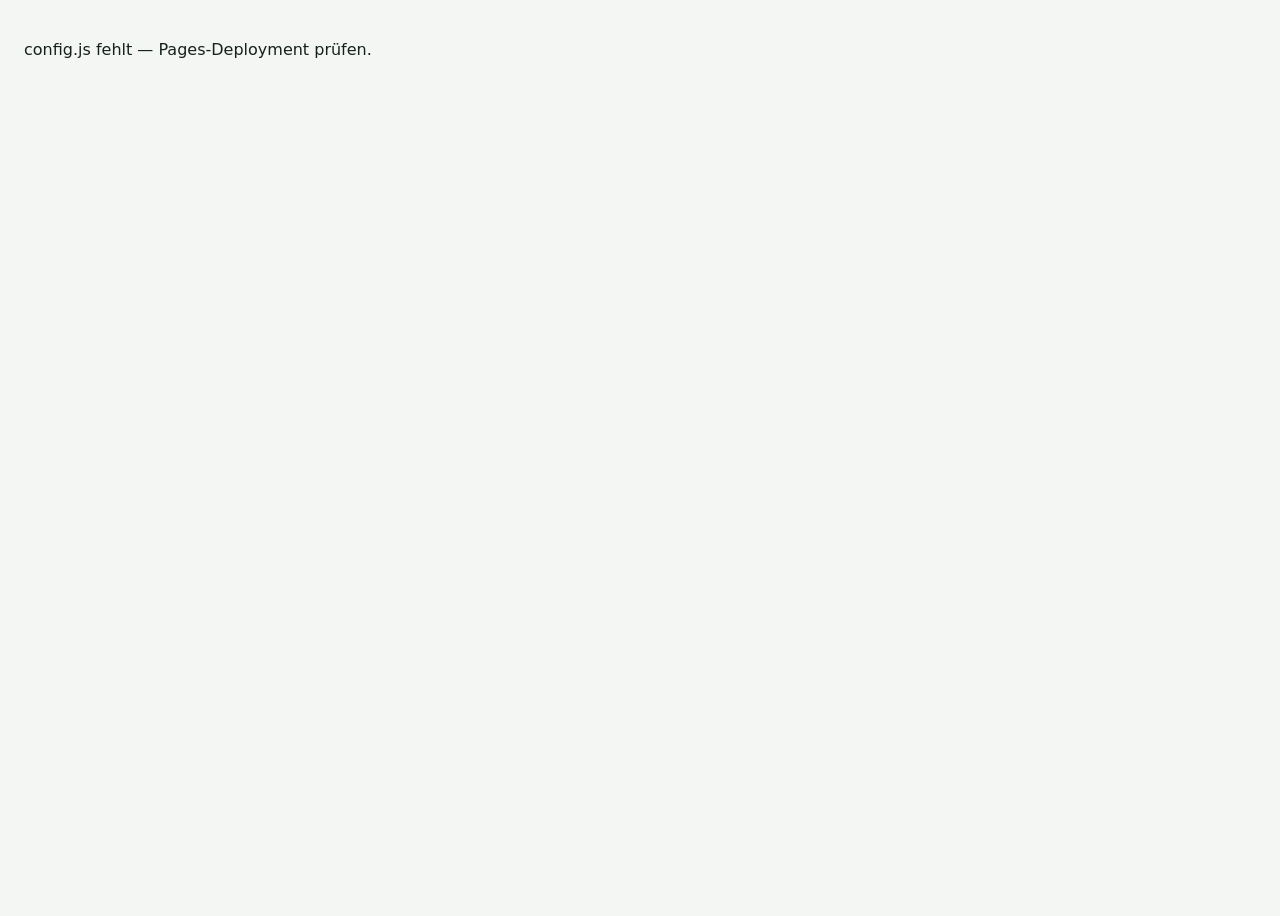
==== commit 0c8be3cd: "Farbsystem Forest / Sage / Teal — Grün ist jetzt die Aktionsfarbe Umsetzung des Farbkonzepts. Drei A" ====
--- a/public/events.html
+++ b/public/events.html
@@ -124,110 +124,186 @@
           <button class="back-btn" id="back-to-list">← Übersicht</button>
           <button id="edit-event-btn" class="ghost-btn" type="button">Bearbeiten</button>
         </div>
-        <div id="event-header"></div>
-
-        <section class="ev-section ev-section--map" id="event-map-section" hidden>
-          <h3 class="ev-section-title">Revierkarte</h3>
-          <p id="plan-map-placeholder" class="plan-map-placeholder" hidden></p>
-          <div class="plan-map-wrap" id="plan-map-wrap">
-            <div id="plan-map" role="application" aria-label="Revierkarte mit Ständen"></div>
-            <button type="button" id="plan-locate-btn" class="plan-locate-btn"
-                    aria-label="Mein Standort" title="Mein Standort">
-              <svg viewBox="0 0 24 24" fill="currentColor" aria-hidden="true">
-                <path d="M12 8a4 4 0 100 8 4 4 0 000-8zm8.94 3A8.994 8.994 0 0013 3.06V1h-2v2.06A8.994 8.994 0 003.06 11H1v2h2.06A8.994 8.994 0 0011 20.94V23h2v-2.06A8.994 8.994 0 0020.94 13H23v-2h-2.06zM12 19a7 7 0 110-14 7 7 0 010 14z" />
-              </svg>
-            </button>
-          </div>
-          <div class="plan-map-legend" id="plan-map-legend"></div>
+
+        <!-- ① Alles, was beim Anlegen der Jagd gesetzt wurde. -->
+        <section class="ev-block ev-block--jagd">
+          <header class="ev-block-head">
+            <span class="ev-block-num" aria-hidden="true">1</span>
+            <h2 class="ev-block-title">Die Jagd</h2>
+            <p class="ev-block-sub">Stammdaten, Zeiten, Kontakte</p>
+          </header>
+          <div class="ev-block-body ev-jagd-grid">
+            <div id="event-header"></div>
+            <div id="event-contacts" class="ev-contacts" hidden></div>
+            <!-- Die Freigaben stehen am Ende von Block 1: sie werden beim
+                 Anlegen der Jagd festgelegt und landen in der Infomail, sind
+                 also Voreingabe und nicht Einteilung. Über die volle Breite,
+                 weil die AK-Pillen sonst umbrechen. -->
+            <div id="event-freigaben" class="ev-freigaben" hidden></div>
+          </div>
         </section>
 
-        <div id="event-contacts" class="ev-contacts" hidden></div>
-        <div id="event-freigaben" class="ev-freigaben" hidden></div>
-        <section class="ev-section">
-          <h3 class="ev-section-title">Einladungen</h3>
-          <div class="invites-toolbar">
-            <button type="button" id="open-address-book" class="ghost-btn">Aus Hunterbase wählen</button>
-            <button type="button" id="open-csv-upload" class="ghost-btn">CSV importieren</button>
+        <!-- ② Wer kommt mit. -->
+        <section class="ev-block ev-block--einladen" id="section-einladen">
+          <header class="ev-block-head">
+            <span class="ev-block-num" aria-hidden="true">2</span>
+            <h2 class="ev-block-title">Zur Jagd einladen</h2>
+            <p class="ev-block-sub">Aus der Hunterbase ziehen oder von Hand eintragen</p>
+          </header>
+          <div class="ev-block-body ev-invite-split">
+
+            <!-- Die Hunterbase war bis 20.08.2026 ein Vollbild-Fenster mit
+                 Häkchen und einem Übernehmen-Knopf. Am Rechner sind das drei
+                 Handgriffe zu viel; als Spalte sieht man beim Eintragen
+                 nebenher, wen man noch nicht gefragt hat. -->
+            <aside class="hb-col">
+              <div class="hb-panel">
+                <div class="hb-head">
+                  <button type="button" class="hb-title" id="open-hunterbase" title="Hunterbase verwalten">
+                    Hunterbase <span class="hb-count" id="hb-count">0</span>
+                    <span class="hb-title-stift" aria-hidden="true">✎</span>
+                  </button>
+                  <label class="jgr-search hb-search">
+                    <span class="jgr-search-icon" aria-hidden="true">⌕</span>
+                    <input type="search" id="hb-search" placeholder="Suchen" autocomplete="off" aria-label="Hunterbase durchsuchen" />
+                  </label>
+                </div>
+                <div class="hb-scroll" id="hb-list"></div>
+                <div class="hb-foot">
+                  <span class="hb-hint">Wächst mit jedem Jäger, den Du einträgst.</span>
+                  <span class="hb-status" id="hb-status"></span>
+                </div>
+              </div>
+            </aside>
+
+            <div class="jgr-col">
+            <form id="add-hunter-form" class="add-hunter-form">
+              <input type="text" id="add-hunter-name" list="address-book-options"
+                     placeholder="Name" autocomplete="off" required />
+              <input type="email" id="add-hunter-email" placeholder="E-Mail" autocomplete="off" required />
+              <select id="add-hunter-lang" class="lang-picker" aria-label="Sprache der Einladung">
+                <option value="de" selected>🇩🇪 DE</option>
+                <option value="en">🇬🇧 EN</option>
+              </select>
+              <!-- Ein Steuerelement für beides. Wer eine Rolle wählt, trägt
+                   jemanden ein, der schon zugesagt hat — mündlich, oder weil er
+                   als Mitarbeiter ohnehin eingeteilt ist. Der bekommt dann keine
+                   Einladung mehr. -->
+              <!-- Die Rollen kommen aus SET_ROLES in events.js. Ausgeschrieben
+                   stünde die Liste zum dritten Mal im Projekt. -->
+              <select id="add-hunter-mode" aria-label="Einladen oder direkt setzen">
+                <option value="">Einladung senden</option>
+              </select>
+              <button type="submit" class="primary-btn small" id="add-hunter-btn">+ Hinzufügen</button>
+            </form>
+            <datalist id="address-book-options"></datalist>
+            <!-- Ziehen ist der eine Weg, das Formular darüber der andere. Beide
+                 Zonen sind auch anklickbar, damit es auf dem Handy einen Weg
+                 gibt — dort gibt es kein Ziehen. -->
+            <div class="jgr-drops" id="jgr-drops">
+              <div class="jgr-drop jgr-drop--einladen" data-drop="einladen">
+                <span class="jgr-drop-titel">Einladen</span>
+                <span class="jgr-drop-sub">Name hierher ziehen — Status offen, die Mail geht später über „Einladung erstellen“ raus.</span>
+              </div>
+              <div class="jgr-drop jgr-drop--gesetzt" data-drop="gesetzt">
+                <span class="jgr-drop-titel">Hat schon zugesagt</span>
+                <span class="jgr-drop-sub">Mündlich zugesagt oder ohnehin eingeteilt — nach dem Ablegen die Rolle wählen.</span>
+                <div class="jgr-drop-rollen" hidden></div>
+              </div>
+            </div>
             <input type="file" id="csv-input" accept=".csv,text/csv,text/plain" hidden />
-          </div>
-          <form id="add-hunter-form" class="add-hunter-form">
-            <input type="text" id="add-hunter-name" list="address-book-options"
-                   placeholder="Name" autocomplete="off" required />
-            <input type="email" id="add-hunter-email" placeholder="E-Mail" autocomplete="off" required />
-            <select id="add-hunter-lang" class="lang-picker" aria-label="Sprache der Einladung">
-              <option value="de" selected>🇩🇪 DE</option>
-              <option value="en">🇬🇧 EN</option>
-            </select>
-            <!-- Ein Steuerelement für beides. Wer eine Rolle wählt, trägt
-                 jemanden ein, der schon zugesagt hat — mündlich, oder weil er
-                 als Mitarbeiter ohnehin eingeteilt ist. Der bekommt dann keine
-                 Einladung mehr. -->
-            <select id="add-hunter-mode" aria-label="Einladen oder direkt setzen">
-              <option value="">Einladung senden</option>
-              <option disabled>── ohne Einladung setzen als ──</option>
-              <option value="Schütze/Standschnaller">Schütze/Standschnaller</option>
-              <option value="Treiber">Treiber</option>
-              <option value="Hundeführer">Hundeführer</option>
-            </select>
-            <button type="submit" class="primary-btn small" id="add-hunter-btn">+ Hinzufügen</button>
-          </form>
-          <datalist id="address-book-options"></datalist>
-          <div id="hunters-list"></div>
-          <div class="invite-actions">
-            <button id="open-invite-preview" type="button" class="primary-btn">Einladung erstellen</button>
-            <span id="invite-status" class="invite-status"></span>
+
+            <!-- Reiter, Suche und Trefferzahl stehen STATISCH hier und werden
+                 nie neu gerendert. renderEventDetail läuft pro Öffnen zweimal
+                 (erst aus dem Zwischenspeicher, dann frisch) — würde die
+                 Leiste mitgerendert, verlöre das Suchfeld mitten im Tippen
+                 Text und Cursor. -->
+            <div class="jgr-toolbar">
+              <div class="ev-tabs" id="jgr-tabs" role="tablist" aria-label="Nach Status filtern">
+                <button type="button" class="ev-tab active" data-tab="alle" role="tab" aria-selected="true">Alle <span class="ev-tab-count">0</span></button>
+                <button type="button" class="ev-tab" data-tab="zugesagt" role="tab" aria-selected="false">Zugesagt <span class="ev-tab-count">0</span></button>
+                <button type="button" class="ev-tab" data-tab="offen" role="tab" aria-selected="false">Offen <span class="ev-tab-count">0</span></button>
+                <button type="button" class="ev-tab" data-tab="abgesagt" role="tab" aria-selected="false">Abgesagt <span class="ev-tab-count">0</span></button>
+              </div>
+              <label class="jgr-search">
+                <span class="jgr-search-icon" aria-hidden="true">⌕</span>
+                <input type="search" id="jgr-search" placeholder="Name, E-Mail oder Rolle" autocomplete="off" aria-label="Jäger suchen" />
+              </label>
+              <span class="jgr-count" id="jgr-count"></span>
+            </div>
+
+            <div id="hunters-list"></div>
+            <div class="invite-actions">
+              <button id="open-invite-preview" type="button" class="primary-btn">Einladung erstellen</button>
+              <span id="invite-status" class="invite-status"></span>
+            </div>
+            </div>
           </div>
         </section>
 
-        <section class="ev-section ev-section--squads">
-          <h3 class="ev-section-title">Ansteller Runden</h3>
-          <div class="squads-toolbar">
-            <button id="new-squad-btn" type="button" class="primary-btn small">+ Neue Ansteller Runde</button>
-            <button id="send-infomails-btn" type="button" class="primary-btn small infomail-btn">Infomail erstellen</button>
-            <span id="squads-hint" class="muted"></span>
-          </div>
-          <div id="squads-list" class="squads-grid"></div>
-          <p id="squads-empty" class="empty-msg" hidden>
-            Noch keine Ansteller Runde angelegt — oben anlegen, um Schützen
-            ihre Kanzeln zuzuweisen.
-          </p>
-        </section>
-
-        <section class="ev-section ev-section--treiber">
-          <h3 class="ev-section-title">Treibergruppen</h3>
-          <div class="squads-toolbar">
-            <button id="new-treiber-btn" type="button" class="primary-btn small">+ Neue Treibergruppe</button>
-            <span id="treiber-hint" class="muted"></span>
-          </div>
-          <div id="treiber-list" class="squads-grid"></div>
-          <p id="treiber-empty" class="empty-msg" hidden>
-            Noch keine Treibergruppe angelegt — oben anlegen, um einen
-            Treiberführer mit seinen Treibern und Hundeführern zusammenzustellen.
-          </p>
+        <!-- ③ Die Einteilung des Jagdtages. Der Infomail-Knopf steht im
+             Blockkopf, weil er den ganzen Block betrifft und nicht nur die
+             Ansteller Runden. -->
+        <section class="ev-block ev-block--jagdtag">
+          <header class="ev-block-head">
+            <span class="ev-block-num" aria-hidden="true">3</span>
+            <h2 class="ev-block-title">Der Jagdtag</h2>
+            <p class="ev-block-sub">Karte, Runden, Treibergruppen, Freigaben</p>
+            <div class="ev-block-tools">
+              <button id="send-infomails-btn" type="button" class="primary-btn small infomail-btn">Infomail erstellen</button>
+            </div>
+          </header>
+          <div class="ev-block-body jt-split">
+            <div class="jt-mapcol">
+              <section class="ev-section ev-section--map" id="event-map-section" hidden>
+                <h3 class="ev-section-title">Revierkarte</h3>
+                <p id="plan-map-placeholder" class="plan-map-placeholder" hidden></p>
+                <div class="plan-map-wrap" id="plan-map-wrap">
+                  <div id="plan-map" role="application" aria-label="Revierkarte mit Ständen"></div>
+                  <button type="button" id="plan-locate-btn" class="plan-locate-btn"
+                          aria-label="Mein Standort" title="Mein Standort">
+                    <svg viewBox="0 0 24 24" fill="currentColor" aria-hidden="true">
+                      <path d="M12 8a4 4 0 100 8 4 4 0 000-8zm8.94 3A8.994 8.994 0 0013 3.06V1h-2v2.06A8.994 8.994 0 003.06 11H1v2h2.06A8.994 8.994 0 0011 20.94V23h2v-2.06A8.994 8.994 0 0020.94 13H23v-2h-2.06zM12 19a7 7 0 110-14 7 7 0 010 14z" />
+                    </svg>
+                  </button>
+                </div>
+                <div class="plan-map-legend" id="plan-map-legend"></div>
+              </section>
+            </div>
+            <div class="jt-workcol">
+              <section class="ev-section ev-section--squads">
+                <h3 class="ev-section-title">Ansteller Runden</h3>
+                <div class="squads-toolbar">
+                  <button id="new-squad-btn" type="button" class="primary-btn small">+ Neue Ansteller Runde</button>
+                  <span id="squads-hint" class="muted"></span>
+                </div>
+                <div id="squads-list" class="squads-grid"></div>
+                <p id="squads-empty" class="empty-msg" hidden>
+                  Noch keine Ansteller Runde angelegt — oben anlegen, um Schützen
+                  ihre Kanzeln zuzuweisen.
+                </p>
+              </section>
+
+              <section class="ev-section ev-section--treiber">
+                <h3 class="ev-section-title">Treibergruppen</h3>
+                <div class="squads-toolbar">
+                  <button id="new-treiber-btn" type="button" class="primary-btn small">+ Neue Treibergruppe</button>
+                  <span id="treiber-hint" class="muted"></span>
+                </div>
+                <div id="treiber-list" class="squads-grid"></div>
+                <p id="treiber-empty" class="empty-msg" hidden>
+                  Noch keine Treibergruppe angelegt — oben anlegen, um einen
+                  Treiberführer mit seinen Treibern und Hundeführern zusammenzustellen.
+                </p>
+              </section>
+
+            </div>
+          </div>
         </section>
       </section>
+
     </main>
 
-    <div id="address-book-backdrop" hidden></div>
-    <section id="address-book-modal" hidden aria-modal="true" role="dialog" aria-labelledby="address-book-title">
-      <header>
-        <h2 id="address-book-title">Hunterbase</h2>
-        <button id="address-book-close" type="button" aria-label="Schließen">×</button>
-      </header>
-      <div class="address-book-body">
-        <p class="invite-hint">
-          Häkchen setzen, um einen Jäger zur Veranstaltung einzuladen — Häkchen
-          entfernen, um ihn von dieser Veranstaltung zu entfernen. Die Hunterbase
-          selbst bleibt unverändert.
-        </p>
-        <div id="address-book-list" class="address-book-list"></div>
-        <p id="address-book-empty" class="empty-msg" hidden>Noch keine Kontakte in der Hunterbase.</p>
-      </div>
-      <div class="invite-actions invite-modal-actions">
-        <button id="address-book-apply" type="button" class="primary-btn">Übernehmen</button>
-        <button id="address-book-cancel" type="button" class="cancel-btn">Abbrechen</button>
-      </div>
-    </section>
 
     <div id="invite-backdrop" hidden></div>
     <section id="invite-modal" hidden aria-modal="true" role="dialog" aria-labelledby="invite-modal-title">
@@ -390,6 +466,38 @@
       </div>
     </section>
 
+    <!-- Die Hunterbase als Bestand: hier wird gepflegt, wer überhaupt
+         eingeladen werden kann. Die einzelne Jagd wird links in der Spalte
+         bestückt, nicht hier. -->
+    <div id="hunterbase-backdrop" hidden></div>
+    <section id="hunterbase-modal" hidden aria-modal="true" role="dialog" aria-labelledby="hunterbase-title">
+      <header>
+        <h2 id="hunterbase-title">Hunterbase</h2>
+        <button id="hunterbase-close" type="button" aria-label="Schließen">×</button>
+      </header>
+      <div class="hbm-toolbar">
+        <label class="jgr-search hbm-search">
+          <span class="jgr-search-icon" aria-hidden="true">⌕</span>
+          <input type="search" id="hbm-search" placeholder="Name, E-Mail, Notiz" autocomplete="off" aria-label="Hunterbase durchsuchen" />
+        </label>
+        <span class="hbm-count" id="hbm-count"></span>
+        <span class="hbm-tools">
+          <button type="button" id="hbm-neu" class="primary-btn small">+ Neuer Kontakt</button>
+          <button type="button" id="open-csv-upload" class="ghost-btn">CSV importieren</button>
+        </span>
+      </div>
+      <p class="hbm-hint">
+        Ein fester Bestand — wer hier steht, lässt sich zu jeder Jagd einladen.
+        Löschen entfernt nur den Stammeintrag; wer schon auf einer Jagd steht,
+        bleibt dort.
+      </p>
+      <div class="hbm-body" id="hunterbase-body"></div>
+      <div class="invite-actions invite-modal-actions">
+        <button id="hunterbase-fertig" type="button" class="primary-btn">Fertig</button>
+        <span id="hbm-status" class="invite-status"></span>
+      </div>
+    </section>
+
     <div id="squad-edit-backdrop" hidden></div>
     <section id="squad-edit-modal" hidden aria-modal="true" role="dialog" aria-labelledby="squad-edit-title">
       <header>
--- a/public/style.css
+++ b/public/style.css
@@ -1,11 +1,70 @@
 :root {
   --green-dark: #1f3a1f;
   --green-mid: #4a6a3a;
-  /* Brenneke-inspired bright lime, used for the topbar to give the app
-     a recognisable identity. Pairs with near-black text for the same
-     high-contrast look the poster uses. */
-  --green-bright: #b5d33a;
-  --green-bright-edge: #97b730;
+  /* Farbsystem "Forest / Sage / Teal" — 20.08.2026 ---------------------------
+     Drei Anläufe stehen davor, und jeder ist an derselben Sache gescheitert:
+     die Bedienfarbe war ein zweites Farbsystem neben dem Markenverlauf. Erst
+     Lime (dasselbe wie der Verlauf, verschwamm damit), dann ein kühleres Grün
+     (sah billig aus), dann ein Grau-Blau-Verlauf (sah gut aus, hatte aber mit
+     der grün-blauen Kopfleiste nichts zu tun).
+
+     Jetzt kommt die Bedienfarbe AUS der Kopfleiste: Waldgrün.
+
+     Die wichtigste Trennung, die es vorher nicht gab:
+
+       --act-*      was man anklicken kann      Waldgrün, gefüllt, weiße Schrift
+       --surface-*  was nur Fläche ist          helles Sage, dunkle Schrift
+
+     Bis heute trug --ctl-fill beides — Knöpfe UND den Jagd-Hero, die
+     Runden-Kacheln, das Protokoll-Banner. Genau daran sah man nicht, was ein
+     Bedienelement ist. Wer hier etwas Neues einfärbt, muss sich zuerst
+     entscheiden, welches von beidem es ist.
+
+     Teal ist die Auskunftsfarbe: Links, Hinweise, "eingeladen". Grün bleibt
+     dem Positiven vorbehalten, sonst verliert es seine Bedeutung.
+     -------------------------------------------------------------------------- */
+
+  /* Aktion */
+  --act: #198754;
+  --act-hover: #126b45;
+  --act-ink: #ffffff;          /* Schrift AUF der Aktionsfarbe, 4,6:1 */
+  --act-text: #197447;         /* Grün ALS Schrift auf Hell, 4,9:1 */
+  --act-soft: #e8f5ed;         /* zarte Füllung, z.B. gewählte Zeile */
+  --act-edge: #c9d8d0;         /* Rand eines zweitrangigen Knopfes */
+
+  /* Fläche — nichts davon ist anklickbar */
+  --surface: #e5f0ea;
+  --surface-strong: #d8eae1;   /* die eine Stufe kräftiger, für den Hero */
+  --surface-edge: #c9d8d0;
+
+  /* Auskunft */
+  --info: #087f7a;
+  --info-soft: #e8f1f0;
+  --info-text: #1f6663;   /* 5,8:1 auf --info-soft */
+
+  /* Anhebung. Flacher als vorher: die Karten sollen wie eine
+     zusammenhängende Oberfläche wirken, nicht wie einzelne Kästen. */
+  --lift: 0 2px 8px rgba(23, 33, 28, 0.06);
+
+  /* Tabellenköpfe und -zeilen: so ruhig wie möglich, die Farbe soll die
+     Oberfläche nicht tragen. */
+  --thead: #f5f7f5;
+  --row-hover: #f4f8f5;
+  --row-sel: #e8f4ed;
+
+  /* Die alten Namen zeigen auf die neuen, damit nicht 65 Fundstellen auf
+     einmal umgeschrieben werden müssen. Sie werden Stück für Stück ersetzt;
+     wer sie neu benutzt, hat sich die Frage Aktion-oder-Fläche nicht
+     gestellt. */
+  --ctl: var(--surface-strong);
+  --ctl-fill: var(--surface);
+  --ctl-grey: var(--surface);
+  --ctl-blue: var(--surface-strong);
+  --ctl-hairline: var(--surface-edge);
+  --ctl-lift: var(--lift);
+  --ctl-edge: var(--surface-edge);
+  --ctl-tint: #edf7f1;
+  --ctl-ink: var(--act-text);
   /* Brand gradient — the Lunge Evo Run colourway: pool blue at the heel,
      through green, into the yellow-green at the toe. The warm end is the
      existing brand lime, so every lime button on the site still ties back
@@ -39,22 +98,27 @@
     var(--lime) 88%,
     var(--lime-bright) 100%);
   --steel: #8a8e92; /* metallic grey accent, like the bullet jackets */
-  --steel-dark: #4a4d52;
+  --steel-dark: #526158;   /* Sekundärtext, gedecktes Grau-Grün */
   /* Form surfaces — switched from a warm cream to a cool light grey
      so the inputs read as 'colder' alongside the lime topbar. */
-  --bg: #eef1f4;
+  --bg: #f3f6f3;           /* Seitengrund, sehr helles Grau-Grün */
   --card: #ffffff;
-  --text: #1a1a1a;
-  --muted: #6b6b6b;
-  --border: #d0d5db;
+  --text: #17211c;
+  /* Das Dokument nennt #87938c als "Muted". Auf Weiß sind das 3,2:1 — zu
+     wenig für Text, und --muted trägt hier echte Beschriftungen (TREFFPUNKT,
+     Hinweiszeilen). Deshalb der Sekundärton aus derselben Familie: 5,0:1. */
+  --muted: #66736c;
+  --border: #dce5df;
   /* Orange statt Rot. Drei Marken, weil eine Farbe hier zwei Aufgaben hatte:
      --accent füllt (Pillen, Knöpfe, Ränder), --accent-ink ist die Schrift
      darauf (weiß käme nur auf 3,2:1), --accent-text ist Orange als Schrift auf
      hellem Grund (das volle Orange schafft dort nur 2,8:1). */
-  --accent: #ff5722;
-  --accent-hover: #f04a17;
+  --accent: #e58b3a;       /* Aufmerksamkeit, nicht Standardfarbe */
+  --accent-hover: #cf7826;
+  /* Weiß auf #e58b3a wären 2,6:1 — unlesbar. Dunkelbraun sind 7,0:1.
+     Dasselbe Problem hatte das alte #ff5722 auch, und dieselbe Lösung. */
   --accent-ink: #2a0d04;
-  --accent-text: #b83f18;
+  --accent-text: #a75f18;  /* Orange ALS Schrift auf Hell, 4,6:1 */
   --safe-bottom: env(safe-area-inset-bottom, 0px);
   --safe-top: env(safe-area-inset-top, 0px);
   /* visualViewport-derived browser-chrome insets (set by JS at runtime).
@@ -285,7 +349,7 @@
   border-radius: 50%;
   border: none;
   background: #1a1a1a;
-  color: var(--green-bright);
+  color: #7fd6a8;   /* Waldgrün aufgehellt für #1a1a1a, 8,2:1 */
   font-size: 34px;
   line-height: 60px;
   font-weight: 500;
@@ -455,12 +519,12 @@
 }
 
 .mode-btn.active {
-  background: var(--green-bright);
-  color: #111;
+  background: var(--act);
+  color: var(--act-ink);
 }
 
 .mode-btn.active[data-mode="klettersitz"] {
-  background: #03a9f4;
+  background: var(--info);
   color: #fff;
 }
 
@@ -618,11 +682,13 @@
   font-size: 16px;
   font-weight: 700;
   letter-spacing: 0.3px;
-  background: var(--green-bright);
-  color: #111;
-  border: 1px solid var(--green-bright-edge);
+  background: var(--act);
+  background-origin: border-box;
+  color: var(--act-ink);
+  border: 1px solid var(--act);
   border-radius: 10px;
   cursor: pointer;
+  box-shadow: var(--lift);
 }
 
 #f-submit:disabled {
@@ -737,7 +803,7 @@
   border-radius: 16px;
   /* Lime accent strip across the top edge — same Brenneke green used
      in the topbar, ties the modal to the brand. */
-  border-top: 4px solid var(--green-bright);
+  border-top: 4px solid var(--act);
   padding: 0 20px calc(20px + var(--safe-bottom));
   box-shadow: 0 -4px 20px rgba(0, 0, 0, 0.2);
   left: 12px;
@@ -872,13 +938,14 @@
 #strecke-list li .count {
   font-weight: 700;
   font-variant-numeric: tabular-nums;
-  color: #111;
-  background: var(--green-bright);
-  border: 1px solid var(--green-bright-edge);
+  color: var(--act-text);
+  background: var(--act-soft);
+  border: 1px solid var(--surface-edge);
   border-radius: 999px;
   padding: 2px 12px;
   min-width: 36px;
   text-align: center;
+  box-shadow: var(--ctl-lift);
 }
 
 #strecke-list .empty {
@@ -938,7 +1005,7 @@
   position: fixed;
   z-index: 41;
   background: var(--card);
-  border-top: 4px solid var(--green-bright);
+  border-top: 4px solid var(--act);
   border-radius: 14px;
   left: 8px;
   right: 8px;
@@ -991,11 +1058,13 @@
   display: flex;
   align-items: center;
   justify-content: center;
-  background: var(--green-bright);
-  border: 1px solid var(--green-bright-edge);
+  background: var(--surface);
+  background-origin: border-box;
+  border: 1px solid var(--surface-edge);
   border-radius: 6px;
   padding: 8px 12px;
   margin-bottom: 10px;
+  box-shadow: var(--lift);
 }
 
 .proto-banner-title {
@@ -1031,9 +1100,9 @@
   cursor: pointer;
 }
 
-.proto-mode-btn.active { background: var(--green-bright); color: #111; }
-.proto-mode-btn.active[data-pmode="klettersitz"] { background: #03a9f4; color: #fff; }
-.proto-mode-btn.active[data-pmode="pirsch"] { background: #e2dc3a; color: #1f1f1f; }
+.proto-mode-btn.active { background: var(--act); color: var(--act-ink); }
+.proto-mode-btn.active[data-pmode="klettersitz"] { background: var(--info); color: #fff; }
+.proto-mode-btn.active[data-pmode="pirsch"] { background: #d69e2e; color: #fff; }
 
 .proto-loc-row {
   display: flex;
@@ -1114,7 +1183,7 @@
 }
 
 .proto-table th {
-  background: var(--green-bright);
+  background: var(--thead);
   font-weight: 700;
   font-size: 10px;
   color: #111;
@@ -1250,7 +1319,7 @@
 }
 
 .proto-pirsch-head {
-  background: var(--green-bright);
+  background: var(--surface);
   font-weight: 700;
   font-size: 12px;
   padding: 5px 8px;
@@ -1351,11 +1420,13 @@
   font-size: 15px;
   font-weight: 700;
   letter-spacing: 0.3px;
-  background: var(--green-bright);
-  color: #111;
-  border: 1px solid var(--green-bright-edge);
+  background: var(--act);
+  background-origin: border-box;
+  color: var(--act-ink);
+  border: 1px solid var(--act);
   border-radius: 10px;
   cursor: pointer;
+  box-shadow: var(--lift);
 }
 
 #proto-submit:disabled { opacity: 0.5; }
@@ -1395,13 +1466,15 @@
 .ns-popup .ns-close-btn {
   margin-top: 8px;
   padding: 7px 12px;
-  background: var(--green-bright);
-  color: #111;
-  border: 1px solid var(--green-bright-edge);
+  background: var(--act);
+  background-origin: border-box;
+  color: var(--act-ink);
+  border: 1px solid var(--act);
   border-radius: 7px;
   font-weight: 700;
   font-size: 13px;
   cursor: pointer;
+  box-shadow: var(--lift);
 }
 
 /* Phone layout for the Anschuss-Protokoll — the 7-column table is unusable
@@ -1453,8 +1526,8 @@
   }
   .proto-table td.proto-row-head {
     display: block;
-    background: var(--green-bright);
-    color: #111;
+    background: var(--surface);
+    color: var(--text);
     font-weight: 700;
     text-align: center;
     padding: 8px;
@@ -1537,8 +1610,8 @@
   left: 50%;
   bottom: calc(80px + var(--safe-bottom) + var(--vv-bottom));
   transform: translateX(-50%);
-  background: var(--green-bright);
-  color: #111;
+  background: var(--text);
+  color: #fff;
   padding: 10px 16px;
   border-radius: 999px;
   font-size: 14px;
@@ -1594,10 +1667,39 @@
   color: inherit;
 }
 
+/* Bis 20.08.2026 hing die einzige Breitenbegrenzung hier und galt damit für
+   alle drei Ansichten — #events-main umschließt Liste, Neue-Jagd-Formular und
+   Detailseite gleichermaßen. Die Detailseite braucht jetzt das Doppelte, die
+   anderen beiden nicht: eine Liste von Karten und ein Formular lesen sich bei
+   720 px am besten, breiter wandert das Auge zwischen Beschriftung und Feld
+   zu weit. Deshalb steht die Begrenzung jetzt an den Ansichten. */
 #events-main {
   padding: 16px 14px 32px;
+}
+
+#view-list,
+#view-new {
   max-width: 720px;
   margin: 0 auto;
+}
+
+#view-detail {
+  max-width: var(--ev-max);
+  margin: 0 auto;
+
+  /* 1600 und nicht mehr: bei der Aufteilung 30/70 im Block "Einladen" landet
+     die Jägertabelle bei ~1080 px. Darüber stehen acht Spalten so weit
+     auseinander, dass das Auge beim Rücksprung die Zeile verliert. Nach unten
+     deckt der Wert die üblichen Rechner randlos ab (MacBook 14"/16" = 1512,
+     1440er Monitor = 1440). */
+  --ev-max: 1600px;
+
+  /* Woran das Klebende klebt. Auf dieser Seite ist NICHTS fixiert — #topbar
+     ist weiter unten auf static zurückgesetzt und scrollt mit weg. Es braucht
+     deshalb nur Sichtabstand zur Fensterkante, keinen Platz für eine Leiste.
+     Sollte je ein mitlaufender Blockkopf kommen, ist das die eine Zeile, die
+     sich ändert. */
+  --ev-stick: 12px;
 }
 
 .ev-view-title {
@@ -1682,8 +1784,8 @@
   background: var(--border);
 }
 .year-divider span {
-  background: var(--green-bright);
-  color: #111;
+  background: var(--act-soft);
+  color: var(--act-text);
   padding: 3px 12px;
   border-radius: 999px;
   font-size: 13px;
@@ -1704,7 +1806,7 @@
   box-shadow: 0 1px 3px rgba(0, 0, 0, 0.06);
   transition: border-color 0.12s, transform 0.08s;
 }
-.event-card:hover { border-color: var(--green-bright-edge); }
+.event-card:hover { border-color: var(--ctl-edge); }
 .event-card:active { transform: scale(0.99); }
 
 .event-card-icon {
@@ -1750,7 +1852,7 @@
 }
 .event-delete-btn:hover {
   background: #fbe9e7;
-  color: #c0392b;
+  color: #b64e4e;
 }
 
 .event-card-head {
@@ -1784,9 +1886,9 @@
   font-size: 12px;
 }
 .event-stats .stat { color: var(--steel-dark); }
-.event-stats .stat-accepted { color: #1f7a31; font-weight: 600; }
-.event-stats .stat-declined { color: #c0392b; font-weight: 600; }
-.event-stats .stat-pending  { color: #8a6d00; font-weight: 600; }
+.event-stats .stat-accepted { color: var(--act-text); font-weight: 600; }
+.event-stats .stat-declined { color: #b64e4e; font-weight: 600; }
+.event-stats .stat-pending  { color: #9a7115; font-weight: 600; }
 
 /* New event form ----------------------------------------------------------- */
 
@@ -1968,22 +2070,49 @@
 .ev-contacts {
   background: var(--card);
   border: 1px solid var(--border);
-  border-left: 3px solid var(--green-bright);
+  border-left: 3px solid var(--act);
   border-radius: 7px;
-  padding: 10px 14px;
+  padding: 10px 14px 12px;
   margin: 6px 0 14px;
   font-size: 13px;
 }
-.ev-contacts-title { margin: 0 0 6px; font-size: 13px; font-weight: 700; color: var(--steel-dark); }
-.ev-contacts p { margin: 2px 0; }
-.ev-contact-label { font-weight: 600; color: var(--steel-dark); margin-right: 4px; }
-.ev-nsf-list { margin: 2px 0 4px 18px; padding: 0; }
-.ev-nsf-list li { margin: 1px 0; }
+.ev-contacts-title { margin: 0 0 8px; font-size: 13px; font-weight: 700; color: var(--steel-dark); }
+
+/* Drei Spalten über ALLE Zeilen hinweg. max-content auf den ersten beiden
+   heißt: die Nummern beginnen alle an derselben Stelle, egal wie lang die
+   Namen sind. Vorher war das Fließtext mit <br>, jede Zeile rutschte anders
+   weit ein und lange Zeilen brachen mitten in der Telefonnummer um. */
+.ev-contact-grid {
+  display: grid;
+  grid-template-columns: max-content max-content 1fr;
+  column-gap: 18px;
+  row-gap: 3px;
+  align-items: baseline;
+}
+.ev-contact-label { font-weight: 600; color: var(--steel-dark); white-space: nowrap; }
+.ev-contact-name { white-space: nowrap; }
+.ev-contact-tel {
+  font-variant-numeric: tabular-nums;
+  white-space: nowrap;
+  color: var(--ctl-ink);
+  text-decoration: none;
+}
+.ev-contact-tel:hover { text-decoration: underline; }
+.ev-contact-tel--leer { color: var(--muted); }
+
+/* Auf dem Handy passen drei Spalten nicht nebeneinander: Bezeichnung über
+   das Paar, Name und Nummer darunter. */
+@media (max-width: 620px) {
+  .ev-contact-grid { grid-template-columns: max-content 1fr; }
+  .ev-contact-label { grid-column: 1 / -1; margin-top: 4px; }
+  .ev-contact-label:empty { display: none; }
+}
 
 .primary-btn {
-  background: var(--green-bright);
-  color: #111;
-  border: 1px solid var(--green-bright-edge);
+  background: var(--act);
+  background-origin: border-box;
+  color: var(--act-ink);
+  border: 1px solid var(--act);
   border-radius: 6px;
   padding: 10px 16px;
   font: inherit;
@@ -1991,6 +2120,7 @@
   font-weight: 700;
   letter-spacing: 0.2px;
   cursor: pointer;
+  box-shadow: var(--lift);
 }
 .primary-btn:disabled { opacity: 0.55; }
 .primary-btn.small { padding: 7px 12px; font-size: 13px; }
@@ -2024,12 +2154,13 @@
 
 /* "Landing page" hero for the event detail view. */
 .ev-hero {
-  background: linear-gradient(135deg, var(--green-bright) 0%, #c1dc59 100%);
-  border: 1px solid var(--green-bright-edge);
+  background: var(--surface-strong);
+  background-origin: border-box;
+  border: 1px solid var(--surface-edge);
   border-radius: 12px;
   padding: 18px 18px 16px;
-  color: #111;
-  box-shadow: 0 1px 4px rgba(0, 0, 0, 0.06);
+  color: var(--text);
+  box-shadow: var(--lift);
 }
 .ev-hero-title {
   margin: 0;
@@ -2085,7 +2216,7 @@
   text-decoration: none;
   font-weight: 500;
 }
-.ev-map-link:hover { background: var(--card); border-color: var(--green-bright-edge); color: #111; }
+.ev-map-link:hover { background: var(--card); border-color: var(--ctl-edge); color: #111; }
 
 .treffpunkt-coords-row { gap: 8px; }
 .treffpunkt-here-btn { align-self: end; padding: 7px 10px; flex: 0 0 auto; }
@@ -2125,7 +2256,7 @@
   margin: 10px 0 0;
   padding: 8px 12px;
   background: var(--bg);
-  border-left: 3px solid var(--green-bright);
+  border-left: 3px solid var(--act);
   border-radius: 4px;
   white-space: pre-wrap;
   font-size: 13px;
@@ -2159,7 +2290,7 @@
 .ev-tab.active {
   color: #111;
   font-weight: 600;
-  border-bottom-color: var(--green-bright);
+  border-bottom-color: var(--act);
 }
 
 .ev-section {
@@ -2173,13 +2304,271 @@
   padding-bottom: 6px;
   border-bottom: 1px solid var(--border);
 }
-.ev-section--squads .ev-section-title { border-bottom-color: var(--green-bright); }
 
 .ev-placeholder { color: var(--muted); font-size: 14px; padding: 12px 0; }
 
+/* Fensterbreiten -------------------------------------------------------------
+   Bis 20.08.2026 standen alle sieben auf left: 8px / right: 8px OHNE
+   max-width. Auf dem Handy ist das richtig, auf einem 1680er Schirm sind es
+   1664 px — ein 18-Zeilen-Textfeld über die ganze Wand. Derselbe
+   Umbruchpunkt wie das Seitenraster: eine Zahl, nicht zwei.
+
+   Warum feste height und nicht max-height: die Fensterkörper
+   (.invite-modal-body, .address-book-body, .squad-edit-body, .infomail-body,
+   .event-edit-body) sind alle flex: 1 mit overflow-y: auto. flex: 1 heißt
+   flex-basis: 0, und weil overflow: auto ihr min-height: auto zu 0 auflöst,
+   tragen sie zur Inhaltshöhe eines inhaltsgroßen Containers NICHTS bei. Mit
+   max-height allein schnurrt jedes Fenster auf Kopf plus Fuß zusammen. Die
+   heutige top/bottom-Paarung gibt eine definite Höhe — die muss die
+   Begrenzung ersetzen, nicht aufheben.
+
+   inset: 0 + margin: auto statt left: 50% + translateX(-50%) wie bei
+   #strecke-modal: zentriert beide Achsen ohne Transform, also ohne halbe
+   Pixel bei ungerader Höhe.
+   -------------------------------------------------------------------------- */
+
+@media (min-width: 1000px) {
+  #infomail-modal,
+  #squad-edit-modal,
+  #address-book-modal,
+  #invite-modal,
+  #event-edit-modal,
+  #template-modal,
+  #posts-modal {
+    inset: 0;
+    margin: auto;
+    width:  min(var(--ev-modal-w), calc(100vw - 64px));
+    height: min(var(--ev-modal-h), calc(100vh - 64px));
+    border-radius: 14px;
+  }
+
+  /* Häkchen, Name, E-Mail. Breiter ist verschenkt. */
+  #address-book-modal { --ev-modal-w: 560px;  --ev-modal-h: 640px; }
+  /* Formular mit .ev-form-row plus CSV-Hilfe. */
+  #posts-modal        { --ev-modal-w: 720px;  --ev-modal-h: 720px; }
+  /* 780 minus 28 Polsterung sind bei 14 px rund 95 Zeichen je Zeile; ab etwa
+     100 verliert das Auge beim Rücksprung die Zeile. */
+  #invite-modal       { --ev-modal-w: 780px;  --ev-modal-h: 780px; }
+  #template-modal     { --ev-modal-w: 780px;  --ev-modal-h: 800px; }
+  /* Das längste Formular, mit .ev-form-row und .ev-checkbox-grid. */
+  #event-edit-modal   { --ev-modal-w: 920px;  --ev-modal-h: 800px; }
+  /* Zweispaltig, siehe .squad-edit-body weiter unten. */
+  #squad-edit-modal   { --ev-modal-w: 980px;  --ev-modal-h: 760px; }
+  /* Enthält .infomail-preview-pdf mit min-height: 640px. Ein A4-Blatt bei
+     640 Höhe ist rund 453 breit, daneben passt die Gruppenauswahl. */
+  #infomail-modal     { --ev-modal-w: 1120px; --ev-modal-h: 880px; }
+}
+
+/* Runden-Fenster zweispaltig -------------------------------------------------
+   Links die Positionsliste, rechts Bemerkung, Startposition und Löschen. Bei
+   980 px Fensterbreite halbiert das die Listenhöhe; auf dem Handy bleibt es
+   gestapelt.
+   -------------------------------------------------------------------------- */
+
+@media (min-width: 1000px) {
+  .squad-edit-body {
+    display: grid;
+    grid-template-columns: minmax(0, 1.5fr) minmax(0, 1fr);
+    gap: 18px;
+    align-items: start;
+    align-content: start;
+  }
+  .sqm-full { grid-column: 1 / -1; }
+  .sqm-main,
+  .sqm-side { min-width: 0; display: flex; flex-direction: column; gap: 10px; }
+  .sqm-side .modal-danger-row { margin-top: auto; }
+}
+
+/* Blockrahmen der Detailseite ------------------------------------------------
+   Drei Blöcke: Die Jagd · Jägerinnen einladen · Der Jagdtag. Bis 20.08.2026
+   standen dort acht gleichrangige Abschnitte hintereinander, drei davon ohne
+   Überschrift.
+
+   Kein Kasten um den Block. Die Blöcke enthalten schon Karten (.ev-contacts,
+   .ev-time, .squad-tile, .ev-freigaben) — ein Rahmen darum wäre Karte in
+   Karte. Stattdessen ein Bandkopf mit Nummer und 3-px-Kante links in der
+   Blockfarbe: dieselbe Formsprache, die .ev-contacts und die Unterlinien der
+   .ev-section-title schon tragen.
+
+   Die Farben sind nicht neu erfunden:
+     Block 1  --ctl-edge  die Bedienfarbe, die Hero und Info-Liste tragen
+     Block 2  var(--act)     das Grün, das auf dieser Seite "erledigt" heißt
+                          (.infomail-btn, .freigabe-ak--on)
+     Block 3  #e8650e     das Orange, das die Revierkarte schon hatte
+   -------------------------------------------------------------------------- */
+
+.ev-block { margin-top: 34px; }
+.ev-block:first-of-type { margin-top: 4px; }
+
+.ev-block-head {
+  display: flex;
+  align-items: baseline;
+  gap: 6px 12px;
+  flex-wrap: wrap;
+  margin: 0 0 16px;
+  padding: 14px 0 10px 13px;
+  border-top: 1px solid var(--border);
+  border-left: 3px solid var(--ev-block-hue, var(--border));
+}
+.ev-block:first-of-type .ev-block-head { border-top: none; padding-top: 4px; }
+
+.ev-block-num {
+  display: inline-grid;
+  place-items: center;
+  width: 26px;
+  height: 26px;
+  border-radius: 50%;
+  background: var(--ev-block-hue, var(--act));
+  color: #fff;
+  font-size: 13px;
+  font-weight: 800;
+  line-height: 1;
+  align-self: center;
+  flex: none;
+}
+
+.ev-block-title {
+  margin: 0;
+  font-size: 24px;
+  font-weight: 700;
+  letter-spacing: 0.2px;
+  line-height: 1.15;
+}
+
+.ev-block-sub {
+  margin: 0;
+  font-size: 13px;
+  color: var(--muted);
+}
+
+/* Rechts im Kopf stehen die Werkzeuge, die den ganzen Block betreffen —
+   heute der Infomail-Knopf im Jagdtag. */
+.ev-block-tools {
+  margin-left: auto;
+  display: flex;
+  gap: 8px;
+  align-items: center;
+}
+
+/* Ein Primärgrün für alle drei. Vorher hatte jeder Block seinen eigenen Ton
+   (blau, grün, orange) — das las sich wie drei verschiedene Bereiche statt
+   wie drei Schritte an derselben Jagd. Die Nummer trägt die Reihenfolge,
+   dafür braucht es keine Farbe. */
+.ev-block--jagd,
+.ev-block--einladen,
+.ev-block--jagdtag { --ev-block-hue: var(--act); }
+
+/* Die Abschnittstitel folgen der Blockfarbe, statt jeder für sich eine zu
+   setzen. Ersetzt die drei Einzelregeln für --squads, --map und --treiber. */
+.ev-block .ev-section-title { border-bottom-color: var(--ev-block-hue, var(--border)); }
+.ev-block .ev-block-body > .ev-section:first-child,
+.ev-block .ev-block-body > * > .ev-section:first-child { margin-top: 0; }
+
+@media (max-width: 600px) {
+  .ev-block { margin-top: 24px; }
+  .ev-block-title { font-size: 20px; }
+  .ev-block-head { padding-left: 10px; }
+}
+
+/* Block 1 nebeneinander ------------------------------------------------------
+   Der Kopfbereich ist ein einziger von events.js erzeugter innerHTML-Klumpen:
+   Hero, Info-Liste, Zeiten-Strip, Briefing in einem #event-header. Statt das
+   in vier Renderfunktionen zu zerlegen, löst display: contents die Hülle auf —
+   die vier Kinder werden dadurch selbst Rasterzellen, und events.js bleibt
+   unberührt.
+
+   Platziert werden nur Hero und Briefing über die volle Breite. Feste
+   grid-row-Angaben wären an die DOM-Reihenfolge gekoppelt und brächen, sobald
+   eine Jagd keine Zeiten oder kein Briefing hat — es fließt also alles
+   andere von selbst.
+
+   Das Briefing bekommt order: 1, damit die Kontakte in die dritte Spalte der
+   zweiten Zeile rutschen statt allein eine vierte Zeile zu öffnen. Ohne das
+   steht ein einzelner Kasten unter drei leeren Spalten.
+   -------------------------------------------------------------------------- */
+
+@media (min-width: 1000px) {
+  /* Zwei Spalten statt drei: links die Stammdaten, rechts Zeiten und
+     Kontakte untereinander. Bei drei Spalten blieb die dritte oft leer (nicht
+     jede Jagd hat Zeiten UND Kontakte), und der Kontakte-Kasten war mit 524 px
+     so schmal, dass Telefonnummern mittendrin umbrachen. */
+  .ev-jagd-grid {
+    display: grid;
+    grid-template-columns: minmax(0, 1fr) minmax(0, 1.25fr);
+    gap: 14px;
+    align-items: start;
+  }
+  .ev-jagd-grid > #event-header { display: contents; }
+
+  .ev-jagd-grid .ev-hero { grid-column: 1 / -1; }
+  .ev-jagd-grid .ev-briefing { grid-column: 1 / -1; order: 1; margin-top: 0; }
+  .ev-jagd-grid .ev-info-list { grid-column: 1; }
+  .ev-jagd-grid .ev-times-strip { grid-column: 2; }
+  .ev-jagd-grid .ev-contacts { grid-column: 2; }
+  /* Über die volle Breite und ganz nach unten — order: 2 setzt sie hinter
+     das Briefing (order: 1), damit die Reihenfolge nicht von der DOM-Folge
+     abhängt. */
+  .ev-jagd-grid .ev-freigaben { grid-column: 1 / -1; order: 2; margin-top: 0; }
+
+  /* Die Abstände stammen aus dem gestapelten Fluss; im Raster macht sie gap. */
+  .ev-jagd-grid .ev-info-list,
+  .ev-jagd-grid .ev-times-strip { margin-top: 0; }
+  .ev-jagd-grid .ev-contacts { margin: 0; }
+
+  /* Der Ladezustand schreibt einen boar-loader als einziges Kind in
+     #event-header — durch display: contents wird der selbst zur Rasterzelle
+     und stünde sonst in der ersten von drei Spalten. */
+  .ev-jagd-grid .boar-loader { grid-column: 1 / -1; }
+}
+
+/* Block 3 nebeneinander ------------------------------------------------------
+   Karte klebend links, Arbeitsspalte rechts. Vorbild ist .rn-split /
+   .rn-mapwrap in revier-neu.css, mit zwei Abweichungen:
+
+   - dort top: 84px, weil dashboard.css eine fixierte Leiste hat. Hier ist
+     #topbar auf static gesetzt und scrollt weg, es bleibt --ev-stick.
+   - dort minmax(320px, 44%), hier 360/42%: rechts stehen zwei Kachelspalten
+     statt einer Tabelle und brauchen mehr Grundbreite.
+
+   align-items: start ist Pflicht. Ohne das streckt das Raster die kurze
+   Kartenspalte auf die Höhe der langen Runden-Spalte, und dann hat sticky
+   keinen Weg, an dem es laufen könnte.
+
+   Sticky funktioniert hier ohne weiteren Umbau: body.events-page setzt zwar
+   overflow: auto, aber html behält visible, der Browser reicht das an den
+   Viewport durch und body selbst gilt als visible. Es gibt also keinen
+   overflow-Vorfahren, der sticky bricht.
+   -------------------------------------------------------------------------- */
+
+@media (min-width: 1000px) {
+  .jt-split {
+    display: grid;
+    grid-template-columns: minmax(360px, 42%) minmax(0, 1fr);
+    gap: 16px;
+    align-items: start;
+  }
+
+  .jt-mapcol { position: sticky; top: var(--ev-stick); }
+  .jt-mapcol .ev-section { margin-top: 0; }
+
+  /* Das ganze klebende Paket muss unter die Fensterhöhe passen, sonst kommt
+     es nie zur Ruhe: Abschnittstitel (~34) + Karte + Legende + Abstände.
+     64vh plus ~80px Beiwerk sind ~72vh. */
+  .jt-mapcol #plan-map { height: clamp(420px, 64vh, 680px); }
+
+  /* Bei vielen Ständen wuchert die Legende und sprengt die Rechnung. */
+  .jt-mapcol .plan-map-legend { max-height: 84px; overflow-y: auto; }
+
+  .jt-workcol { min-width: 0; }
+  .jt-workcol .ev-section:first-child { margin-top: 0; }
+
+  /* Zwei Kacheln statt drei: bei 1600 px Seitenbreite ist die rechte Spalte
+     ~896 px, drei wären 293 — und darin steht künftig je Schütze
+     "Name — Nr. 5 Ackerkante". Das bricht. */
+  .jt-workcol .squads-grid { grid-template-columns: repeat(2, minmax(0, 1fr)); }
+}
+
 /* Revierkarte (plan map) ---------------------------------------------------- */
-
-.ev-section--map .ev-section-title { border-bottom-color: #e8650e; }
 
 .plan-map-wrap {
   position: relative;
@@ -2273,20 +2662,21 @@
 @media (max-width: 480px) { .squads-grid { grid-template-columns: 1fr; } }
 
 .squad-tile {
-  background: var(--green-bright);
-  border: 1px solid var(--green-bright-edge);
+  background: var(--surface);
+  background-origin: border-box;
+  border: 1px solid var(--surface-edge);
   border-radius: 12px;
   padding: 14px 14px 12px;
   text-align: left;
   cursor: pointer;
   font: inherit;
-  color: #111;
+  color: var(--text);
   display: flex;
   flex-direction: column;
   gap: 4px;
   min-height: 92px;
   transition: transform 0.08s, box-shadow 0.12s;
-  box-shadow: 0 1px 3px rgba(0, 0, 0, 0.08);
+  box-shadow: var(--lift);
 }
 .squad-tile:hover {
   box-shadow: 0 4px 16px rgba(0, 0, 0, 0.14);
@@ -2299,7 +2689,54 @@
   letter-spacing: 0.3px;
 }
 .squad-tile-ansteller { font-size: 13px; }
-.squad-tile-count { font-size: 12px; color: #2d3a05; opacity: 0.8; margin-top: auto; }
+/* War bis 20.08.2026 tot im Blatt (null Treffer in HTML und JS) und trug noch
+   den Olivton aus der Lime-Zeit. Jetzt zeigt die Kachel damit "6 Schützen ·
+   2 ohne Stand" — die Zahl, auf die man bei 60 Jägern schaut. */
+.squad-tile-count {
+  font-size: 12px;
+  color: var(--steel-dark);
+  opacity: 0.75;
+  font-variant-numeric: tabular-nums;
+}
+.squad-tile-count.has-offen { color: var(--accent-text); opacity: 1; font-weight: 650; }
+
+.tile-member-stand {
+  grid-column: 1 / -1;
+  font-size: 11.5px;
+  font-variant-numeric: tabular-nums;
+  color: var(--steel-dark);
+  opacity: 0.8;
+  white-space: nowrap;
+  overflow: hidden;
+  text-overflow: ellipsis;
+}
+.treiber-tile .tile-member-stand { color: var(--steel-dark); }
+.tile-member-hund {
+  grid-column: 1 / -1;
+  font-size: 11px;
+  color: var(--steel-dark);
+  opacity: 0.85;
+  white-space: nowrap;
+  overflow: hidden;
+  text-overflow: ellipsis;
+}
+/* "ohne Stand" ist die eigentliche Information der Kachel, keine Leerstelle. */
+.tile-member-stand--offen {
+  color: var(--accent-text);
+  opacity: 1;
+  font-weight: 700;
+}
+/* Doppelbelegung wird angezeigt, nicht verhindert — es kann Gründe geben, und
+   ein Werkzeug, das die Planung blockiert, wird umgangen. */
+.tile-member-warn {
+  grid-column: 1 / -1;
+  font-size: 11px;
+  color: var(--accent-text);
+  font-weight: 650;
+  white-space: nowrap;
+  overflow: hidden;
+  text-overflow: ellipsis;
+}
 .squad-tile-ansteller .muted { color: #4a4d52; }
 
 /* Member roster inside each tile — every name visible at a glance. */
@@ -2310,11 +2747,14 @@
   margin-top: 6px;
   font-size: 13px;
 }
+/* Name + Rolle nebeneinander, Stand darunter. Nebeneinander bricht
+   "Klaus Meier" + "Nr. 5 Ackerkante" schon bei 440 px, und die rechte Spalte
+   des Jagdtags ist bei 1600 px Seitenbreite genau so schmal. */
 .tile-member {
-  display: flex;
+  display: grid;
+  grid-template-columns: minmax(0, 1fr) auto;
   align-items: baseline;
-  gap: 8px;
-  justify-content: space-between;
+  gap: 1px 8px;
 }
 .tile-member-name { font-weight: 500; }
 .tile-member--leader .tile-member-name { font-weight: 700; }
@@ -2327,14 +2767,17 @@
   opacity: 0.75;
   white-space: nowrap;
 }
-.treiber-tile .tile-member-role { color: #1e2a36; opacity: 0.7; }
+.treiber-tile .tile-member-role { color: var(--steel-dark); opacity: 0.75; }
 
 /* Treibergruppe tiles — soft slate-blue so they read as a separate kind
    of group from the lime Ansteller Runden. */
+/* Eine Stufe kühler als die Ansteller-Runden, damit die beiden Sorten
+   auseinanderzuhalten sind — aber in derselben Familie, nicht in einer
+   eigenen. */
 .treiber-tile {
-  background: linear-gradient(135deg, #c7d4e0 0%, #b3c4d4 100%);
-  border-color: #93a7b9;
-  color: #1e2a36;
+  background: var(--info-soft);
+  border-color: var(--surface-edge);
+  color: var(--text);
 }
 .treiber-tile:hover { box-shadow: 0 4px 16px rgba(0, 0, 0, 0.16); }
 .treiber-tile .squad-tile-count { color: #1e2a36; }
@@ -2354,26 +2797,21 @@
   padding: 0 6px;
 }
 
-.ev-section--treiber .ev-section-title { border-bottom-color: #93a7b9; }
-
-/* Bright blue for the Treibergruppe create button so the action visibly
-   belongs to the (calmer slate-blue) Treibergruppen section. */
-#new-treiber-btn {
-  background: #03a9f4;
-  border-color: #0288d1;
-  color: #fff;
-}
-#new-treiber-btn:hover { background: #29b6f6; }
+
+/* Der Knopf trug ein eigenes Blau, damit er zur damals blaugrauen
+   Treibergruppen-Fläche gehörte. Beides ist weg: eine Aktion ist eine Aktion,
+   und die haben jetzt alle dieselbe Farbe. Woran man sieht, dass es um die
+   Treibergruppen geht, ist die Überschrift darüber, nicht die Knopffarbe. */
 #new-treiber-btn:disabled { opacity: 0.6; }
 
 /* Vibrant emerald green for the Infomail action — distinct from the lime
    "+ Neue Ansteller Runde" so it's obviously a different operation. */
 .infomail-btn {
-  background: #16a34a;
-  border-color: #15803d;
+  background: var(--act);
+  border-color: var(--act-text);
   color: #fff;
 }
-.infomail-btn:hover { background: #22c55e; border-color: #16a34a; }
+.infomail-btn:hover { background: var(--act); border-color: var(--act); }
 .infomail-btn:disabled { opacity: 0.55; }
 
 /* Infomail preview modal */
@@ -2392,7 +2830,7 @@
   bottom: calc(8px + var(--safe-bottom) + var(--vv-bottom));
   background: var(--card);
   border: 1px solid var(--border);
-  border-top: 4px solid #16a34a;
+  border-top: 4px solid var(--act);
   border-radius: 12px;
   display: flex;
   flex-direction: column;
@@ -2454,11 +2892,11 @@
   border-radius: 6px;
   font-size: 12px;
   font-weight: 600;
-  color: #16a34a;
+  color: var(--act);
   text-decoration: none;
   transition: background 0.1s, border-color 0.1s;
 }
-.infomail-link-btn:hover { background: #f0fdf4; border-color: #16a34a; }
+.infomail-link-btn:hover { background: var(--act-soft); border-color: var(--act); }
 
 /* Toggle option card — bigger, colored when active, gray when off so
  * it's instantly clear which mode is selected. */
@@ -2512,7 +2950,7 @@
   letter-spacing: 0.04em;
 }
 .infomail-meta-value { flex: 1; color: #232323; }
-.infomail-meta-value strong { color: #15803d; font-size: 16px; }
+.infomail-meta-value strong { color: var(--act-text); font-size: 16px; }
 
 /* Legacy class kept for warning banner; section heading wraps the new
  * card-style titles instead. */
@@ -2554,7 +2992,7 @@
   margin-left: auto;
   font-size: 12px;
   font-weight: 600;
-  color: #16a34a;
+  color: var(--act);
   font-style: normal;
 }
 .freigabe-hint { margin: 0 0 12px; font-size: 12.5px; }
@@ -2564,7 +3002,7 @@
 .freigabe-species-label {
   font-size: 13px;
   font-weight: 700;
-  color: #15803d;
+  color: var(--act-text);
   margin: 0 0 4px;
 }
 .freigabe-group {
@@ -2604,16 +3042,16 @@
   width: 14px;
   height: 14px;
   margin: 0;
-  accent-color: #16a34a;
+  accent-color: var(--act);
   cursor: pointer;
 }
 .freigabe-ak--on {
-  background: #f0fdf4;
-  border-color: #16a34a;
-  color: #15803d;
+  background: var(--act-soft);
+  border-color: var(--act);
+  color: var(--act-text);
   font-weight: 600;
 }
-.freigabe-ak--on:hover { background: #dcfce7; }
+.freigabe-ak--on:hover { background: var(--act-soft); }
 @media (max-width: 540px) {
   .freigabe-group { flex-direction: column; align-items: flex-start; gap: 4px; }
   .freigabe-group-label { width: auto; }
@@ -2631,9 +3069,25 @@
   margin: 6px 0 0;
   font-size: 12.5px;
 }
-.infomail-pdf-note a { color: #16a34a; font-weight: 600; }
+.infomail-pdf-note a { color: var(--act); font-weight: 600; }
 
 /* Hint shown inside a Treibergruppe row when no acceptances yet. */
+/* Der Hund an einer Position. Das Häkchen sitzt bewusst hier und nicht beim
+   Jäger: der Hund hängt am Menschen, das Mitkommen am Jagdtag — Leute bringen
+   ihn nicht immer mit. */
+.sr-hund {
+  display: flex;
+  align-items: center;
+  gap: 7px;
+  font-size: 12.5px;
+  cursor: pointer;
+  padding: 2px 0;
+}
+.sr-hund input { width: 16px; height: 16px; accent-color: var(--ctl-edge); cursor: pointer; }
+.sr-hund-rasse { color: var(--muted); font-size: 12px; }
+.sr-hund--keiner { color: var(--muted); font-size: 11.5px; font-style: italic; cursor: default; }
+.sr-hund-line { min-height: 20px; }
+
 .sr-empty {
   margin: 4px 0 0 32px;
   font-size: 12.5px;
@@ -2656,7 +3110,7 @@
   bottom: calc(8px + var(--safe-bottom) + var(--vv-bottom));
   background: var(--card);
   border: 1px solid var(--border);
-  border-top: 4px solid var(--green-bright);
+  border-top: 4px solid var(--act);
   border-radius: 12px;
   display: flex;
   flex-direction: column;
@@ -2690,7 +3144,7 @@
   margin: 0 0 12px;
   padding: 8px 12px;
   background: var(--bg);
-  border-left: 3px solid var(--green-bright);
+  border-left: 3px solid var(--act);
   border-radius: 4px;
   font-size: 13px;
   color: var(--steel-dark);
@@ -2698,21 +3152,21 @@
 
 .modal-danger-row { margin-top: 16px; }
 .ghost-btn--danger {
-  color: #c0392b;
+  color: #b64e4e;
   border-color: #f1c1bb;
 }
 .ghost-btn--danger:hover {
   background: #fbe9e7;
-  border-color: #c0392b;
-  color: #c0392b;
+  border-color: #b64e4e;
+  color: #b64e4e;
 }
 
 .schuetze-row--ansteller {
-  border-color: var(--green-bright-edge);
-  background: #f3f8df; /* very light lime */
+  border-color: var(--ctl-edge);
+  background: var(--ctl-tint);
 }
 .schuetze-row--ansteller .sr-num {
-  color: var(--green-bright-edge);
+  color: var(--ctl-ink);
   font-weight: 700;
   flex: 0 0 auto;
   padding-right: 6px;
@@ -2865,7 +3319,7 @@
   color: var(--steel-dark);
   cursor: pointer;
 }
-.ghost-btn:hover { background: var(--card); border-color: var(--green-bright-edge); color: #111; }
+.ghost-btn:hover { background: var(--card); border-color: var(--ctl-edge); color: #111; }
 
 .add-hunter-form {
   display: flex;
@@ -2917,7 +3371,7 @@
   bottom: calc(8px + var(--safe-bottom) + var(--vv-bottom));
   background: var(--card);
   border: 1px solid var(--border);
-  border-top: 4px solid var(--green-bright);
+  border-top: 4px solid var(--act);
   border-radius: 12px;
   display: flex;
   flex-direction: column;
@@ -2986,38 +3440,665 @@
 .invite-lang-tab.active {
   color: #111;
   font-weight: 600;
-  border-bottom-color: var(--green-bright);
+  border-bottom-color: var(--act);
 }
 
 /* Hunter list -------------------------------------------------------------- */
 
-#hunters-list {
+/* Hunterbase-Fenster ---------------------------------------------------------
+   Der Bestand, aus dem Jagden bestückt werden — anlegen, ändern, löschen,
+   CSV. Bewusst das breiteste Fenster nach der Infomail: neun Spalten, und
+   die Notiz soll lesbar sein.
+   -------------------------------------------------------------------------- */
+
+#hunterbase-backdrop {
+  position: fixed;
+  inset: 0;
+  background: rgba(0, 0, 0, 0.45);
+  z-index: 50;
+}
+#hunterbase-modal {
+  position: fixed;
+  z-index: 51;
+  left: 8px;
+  right: 8px;
+  top: calc(8px + var(--safe-top) + var(--vv-top));
+  bottom: calc(8px + var(--safe-bottom) + var(--vv-bottom));
+  background: var(--card);
+  border: 1px solid var(--border);
+  border-top: 4px solid var(--act);
+  border-radius: 12px;
   display: flex;
   flex-direction: column;
-  gap: 4px;
-  margin-bottom: 14px;
-}
-
-.hunter-row {
-  display: flex;
-  /* Umbruch, damit die aufklappende Rollenauswahl eine zweite Zeile bekommt
-     statt die Zeile zu sprengen. */
+  overflow: hidden;
+  box-shadow: 0 6px 28px rgba(0, 0, 0, 0.35);
+}
+#hunterbase-modal[hidden],
+#hunterbase-backdrop[hidden] { display: none; }
+#hunterbase-modal > header {
+  display: flex;
+  align-items: center;
+  justify-content: space-between;
+  gap: 12px;
+  padding: 12px 16px 10px;
+  border-bottom: 1px solid var(--border);
+}
+#hunterbase-modal > header h2 { margin: 0; font-size: 18px; font-weight: 700; }
+#hunterbase-close {
+  background: none; border: none; font-size: 24px; line-height: 1;
+  color: var(--muted); cursor: pointer; padding: 0 4px;
+}
+
+.hbm-toolbar {
+  display: flex;
+  align-items: center;
+  gap: 10px 14px;
+  flex-wrap: wrap;
+  padding: 10px 16px 0;
+}
+.hbm-toolbar .hbm-search { flex: 0 1 280px; }
+.hbm-count { font-size: 12.5px; color: var(--muted); font-variant-numeric: tabular-nums; }
+.hbm-tools { margin-left: auto; display: flex; gap: 8px; flex-wrap: wrap; }
+.hbm-hint { margin: 8px 16px 0; font-size: 12px; color: var(--muted); line-height: 1.4; }
+
+.hbm-body {
+  flex: 1 1 auto;
+  min-height: 0;
+  overflow: auto;
+  padding: 10px 16px 16px;
+}
+
+.hbm-table { width: 100%; border-collapse: collapse; font-size: 13px; }
+.hbm-table th {
+  background: var(--thead);
+  position: sticky;
+  top: 0;
+  z-index: 1;
+  text-align: left;
+  font-size: 10.5px;
+  font-weight: 800;
+  letter-spacing: 0.09em;
+  text-transform: uppercase;
+  color: var(--muted);
+  padding: 6px 8px;
+  border-bottom: 1px solid var(--border);
+  white-space: nowrap;
+}
+.hbm-table td {
+  padding: 6px 8px;
+  border-bottom: 1px solid var(--border);
+  vertical-align: middle;
+}
+.hbm-table tbody tr:hover td { background: var(--row-hover); }
+.hbm-table .hbm-mail, .hbm-table .hbm-notiz { color: var(--muted); }
+.hbm-table .hbm-tel { font-variant-numeric: tabular-nums; white-space: nowrap; }
+.hbm-table .hbm-tel a { color: var(--ctl-ink); text-decoration: none; }
+.hbm-table .hbm-lang { text-align: center; }
+.hbm-table .hbm-jagden { text-align: right; font-variant-numeric: tabular-nums; color: var(--muted); }
+.hbm-table .hbm-akt { white-space: nowrap; text-align: right; width: 96px; }
+.hbm-table .hbm-akt .link-btn { opacity: 0.35; font-size: 15px; padding: 0 3px; }
+.hbm-table tr:hover .hbm-akt .link-btn,
+.hbm-table .hbm-akt .link-btn:focus-visible { opacity: 1; }
+
+/* Die Bearbeitungszeile bleibt eine Tabellenzeile — Felder statt Text, damit
+   die Spalten nicht springen, während man tippt. */
+.hbm-row--form td { background: var(--ctl-tint); }
+.hbm-row--form input,
+.hbm-row--form select {
+  width: 100%;
+  font: inherit;
+  font-size: 13px;
+  padding: 4px 6px;
+  border: 1px solid var(--border);
+  border-radius: 6px;
+  background: var(--card);
+  box-sizing: border-box;
+}
+.hbm-row--form input:focus, .hbm-row--form select:focus { outline: none; border-color: var(--ctl-edge); }
+.hbm-row--form .hbm-akt { display: flex; gap: 6px; align-items: center; justify-content: flex-end; }
+.invite-status.is-fehler { color: var(--accent-text); font-weight: 650; }
+
+@media (min-width: 1000px) {
+  #hunterbase-modal {
+    inset: 0;
+    margin: auto;
+    width: min(1240px, calc(100vw - 64px));
+    height: min(840px, calc(100vh - 64px));
+    border-radius: 14px;
+  }
+}
+
+/* Handy: die Tabelle faltet wie überall sonst in Karten. */
+@media (max-width: 720px) {
+  .hbm-table thead { display: none; }
+  .hbm-table, .hbm-table tbody, .hbm-table tr, .hbm-table td { display: block; width: auto; }
+  .hbm-table tr {
+    border: 1px solid var(--border);
+    border-radius: 8px;
+    margin-bottom: 8px;
+    padding: 8px 10px;
+  }
+  .hbm-table td { border: none; padding: 2px 0; }
+  .hbm-table td::before {
+    content: attr(data-label) ": ";
+    font-size: 10.5px; font-weight: 700; letter-spacing: 0.06em;
+    text-transform: uppercase; color: var(--muted);
+  }
+  .hbm-table td.hbm-akt::before { content: ""; }
+  .hbm-table .hbm-akt { text-align: left; width: auto; }
+  .hbm-table .hbm-akt .link-btn { opacity: 1; }
+  .hbm-tools { margin-left: 0; }
+}
+
+/* Hunterbase als Spalte -------------------------------------------------------
+   Warum eigener Scroll-Container UND sticky: 200 Kontakte à 44 px sind
+   8800 px. Nur sticky würde die Seite genau um diese 8800 px verlängern —
+   also um das, was der ganze Umbau vermeiden soll.
+   -------------------------------------------------------------------------- */
+
+.ev-invite-split { display: grid; gap: 16px; }
+
+.hb-panel {
+  --hb-zeile: 34px;
+  background: var(--card);
+  border: 1px solid var(--border);
+  border-top: 3px solid var(--ev-block-hue, var(--act));
+  border-radius: 10px;
+  display: flex;
+  flex-direction: column;
+  overflow: hidden;
+}
+
+.hb-head {
+  flex: none;
+  display: flex;
+  flex-direction: column;
+  gap: 8px;
+  padding: 10px 12px;
+  border-bottom: 1px solid var(--border);
+}
+.hb-title {
+  margin: 0;
+  padding: 0;
+  font: inherit;
+  font-size: 14px;
+  font-weight: 700;
+  color: var(--text);
+  background: none;
+  border: none;
+  cursor: pointer;
+  display: flex;
+  align-items: center;
+  gap: 8px;
+  text-align: left;
+}
+.hb-title:hover { color: var(--ctl-ink); }
+.hb-title-stift { font-size: 11px; opacity: 0; }
+.hb-title:hover .hb-title-stift,
+.hb-title:focus-visible .hb-title-stift { opacity: 0.7; }
+.hb-count {
+  font-size: 11px;
+  font-weight: 700;
+  color: var(--ctl-ink);
+  background: var(--ctl-tint);
+  border-radius: 999px;
+  padding: 1px 7px;
+  font-variant-numeric: tabular-nums;
+}
+/* .jgr-search bringt flex: 0 1 250px mit. In .hb-head, das eine SPALTEN-
+   Flexbox ist, wäre das eine Höhe von 250px — das Feld wurde ein Oval über
+   die halbe Spalte. Hier zählt nur die Breite. */
+/* .hb-head .hb-search und nicht nur .hb-search: der Hunterbase-Block steht im
+   Blatt VOR dem Jägerregister, und bei gleicher Spezifität gewinnt die
+   spätere Regel — .jgr-search { flex: 0 1 250px } also. */
+.hb-head .hb-search { flex: 0 0 auto; width: 100%; }
+
+.hb-scroll {
+  /* Zehn Namen sichtbar, danach wird gescrollt. Ausgerechnet aus Zeilenhöhe
+     plus Abstand, damit die Zahl auch stimmt, wenn sich die Zeile ändert. */
+  max-height: calc(10 * (var(--hb-zeile) + 3px));
+  flex: 1 1 auto;
+  /* Ohne min-height: 0 wird ein Flex-Kind nie kleiner als sein Inhalt und
+     rollt deshalb nie. Dieselbe Falle wie min-width: 0 an einer Grid-Spalte,
+     nur um 90 Grad gedreht. */
+  min-height: 0;
+  overflow-y: auto;
+  /* Am Listenende soll nicht die Seite weiterscrollen. */
+  overscroll-behavior: contain;
+  padding: 8px;
+  display: flex;
+  flex-direction: column;
+  gap: 3px;
+}
+
+.hb-row {
+  display: flex;
+  align-items: center;
+  gap: 8px;
+  width: 100%;
+  min-height: var(--hb-zeile);
+  padding: 4px 7px;
+  border: 1px solid transparent;
+  border-radius: 7px;
+  background: none;
+  font: inherit;
+  text-align: left;
+  cursor: pointer;
+  /* 200 Zeilen sind für den Browser billig, wenn er die außerhalb des
+     Sichtfelds gar nicht erst setzt. */
+  content-visibility: auto;
+  contain-intrinsic-size: auto 40px;
+}
+.hb-row:hover { background: var(--bg); }
+.hb-mark {
+  flex: none;
+  width: 16px;
+  height: 16px;
+  display: grid;
+  place-items: center;
+  border-radius: 5px;
+  border: 1px solid var(--border);
+  font-size: 12px;
+  font-weight: 700;
+  color: var(--muted);
+  line-height: 1;
+}
+.hb-flag { font-size: 13px; flex: none; }
+.hb-main { flex: 1; min-width: 0; display: flex; flex-direction: column; }
+.hb-name {
+  font-size: 12.5px; font-weight: 600; color: var(--text);
+  overflow: hidden; text-overflow: ellipsis; white-space: nowrap;
+}
+.hb-mail {
+  font-size: 10.5px; color: var(--muted);
+  overflow: hidden; text-overflow: ellipsis; white-space: nowrap;
+}
+
+/* Wer auf dieser Jagd ist, wird hinterlegt. Damit beantwortet die Spalte
+   auch die Frage "wen habe ich noch nicht gefragt". */
+.hb-row--in { background: var(--ctl-tint); border-color: var(--ctl-hairline); }
+.hb-row--in:hover { background: var(--ctl-tint); border-color: var(--ctl-edge); }
+.hb-row--in .hb-mark { background: var(--ctl-edge); border-color: var(--ctl-edge); color: #fff; }
+.hb-row--laeuft { opacity: 0.45; pointer-events: none; }
+.hb-row.is-zieht { opacity: 0.4; }
+.hb-row[draggable="true"] { cursor: grab; }
+.hb-row[draggable="true"]:active { cursor: grabbing; }
+
+/* Ablegezonen. Im Ruhezustand nur angedeutet — sie sollen nicht wie zwei
+   Knöpfe aussehen, sondern wie Platz, der auf etwas wartet. Sobald ein Name
+   unterwegs ist, treten sie hervor. */
+.jgr-drops {
+  display: grid;
+  gap: 10px;
+  margin: 0 0 12px;
+}
+@media (min-width: 700px) {
+  .jgr-drops { grid-template-columns: 1fr 1fr; }
+}
+.jgr-drop {
+  border: 1.5px dashed var(--border);
+  border-radius: 10px;
+  padding: 10px 12px;
+  display: flex;
+  flex-direction: column;
+  gap: 2px;
+  transition: border-color 0.12s, background 0.12s;
+}
+.jgr-drop-titel { font-size: 13px; font-weight: 700; color: var(--steel-dark); }
+.jgr-drop-sub { font-size: 11.5px; color: var(--muted); line-height: 1.35; }
+
+/* Während gezogen wird, zeigen beide Zonen, dass sie gemeint sind. */
+body.jgr-zieht .jgr-drop { border-color: var(--ctl-edge); background: var(--ctl-tint); }
+body.jgr-zieht .jgr-drop--gesetzt { border-color: var(--act); background: var(--act-soft); }
+.jgr-drop.is-ueber {
+  border-style: solid;
+  border-color: var(--ctl-edge);
+  background: var(--ctl-tint);
+  box-shadow: var(--ctl-lift);
+}
+.jgr-drop--gesetzt.is-ueber { border-color: var(--act); background: var(--act-soft); }
+
+.jgr-drop-rollen {
+  display: flex;
   flex-wrap: wrap;
   align-items: center;
+  gap: 6px;
+  margin-top: 8px;
+  padding-top: 8px;
+  border-top: 1px solid var(--border);
+}
+.jgr-drop-name { font-size: 12.5px; font-weight: 650; margin-right: 2px; }
+.jgr-drop-x { font-size: 12px; color: var(--muted); }
+.ghost-btn.small { font-size: 12px; padding: 4px 9px; }
+
+.hb-foot {
+  flex: none;
+  display: flex;
+  align-items: center;
+  gap: 8px;
+  flex-wrap: wrap;
+  padding: 8px 10px;
+  border-top: 1px solid var(--border);
+  background: var(--bg);
+}
+.hb-status { font-size: 12px; color: var(--ctl-ink); font-weight: 600; }
+.hb-hint { font-size: 11.5px; color: var(--muted); line-height: 1.3; }
+.jgr-import {
+  display: flex;
+  align-items: center;
   gap: 10px;
-  padding: 8px 10px;
+  flex-wrap: wrap;
+  margin: 0 0 10px;
+  font-size: 12px;
+}
+.hb-leer { color: var(--muted); font-size: 13px; margin: 8px 4px; line-height: 1.4; }
+
+@media (min-width: 1000px) {
+  .ev-invite-split {
+    grid-template-columns: minmax(280px, 30%) minmax(0, 1fr);
+    align-items: start;   /* sonst hat die klebende Spalte keinen Raum */
+  }
+  .hb-panel {
+    position: sticky;
+    top: var(--ev-stick);
+    /* Die Höhe MUSS definit sein, sonst hat der innere Scroller nichts,
+       woran er sich klemmt. */
+    max-height: calc(100vh - 2 * var(--ev-stick));
+  }
+  .jgr-col { min-width: 0; }
+}
+
+/* Handy: keine Spalte, ein gedeckelter Kasten über der Tabelle — die Liste
+   soll die Seite nicht kapern. */
+@media (max-width: 999px) {
+  .hb-panel { margin-bottom: 4px; }
+  .hb-scroll { max-height: 46vh; }
+}
+
+/* Jägerregister ---------------------------------------------------------------
+   Aus der Kartenliste (eine .hunter-row à 59 px) wird eine Tabelle mit
+   Reitern, Suche und Sortierung. Bei 60 Jägern spart das rund 1900 px
+   Seitenhöhe — und man findet überhaupt jemanden wieder.
+
+   Die Kopfzeile ist die von .rn-table aus revier-neu.css, auf die Token
+   dieser Seite übersetzt: --rule → --border, --ink-faint → --muted,
+   --tint → --ctl-tint, --sea → --ctl-edge, --paper → --card. revier-neu.css
+   läuft auf dashboard.css, und dessen Token gibt es hier nicht.
+
+   Die Filterreiter benutzen .ev-tabs / .ev-tab weiter unten im Blatt — das
+   Reitermuster lag seit dem Wegfall der Tab-Navigation ungenutzt herum. Neu
+   ist nur die Zählpille.
+   -------------------------------------------------------------------------- */
+
+.jgr-toolbar {
+  display: flex;
+  align-items: flex-end;
+  gap: 10px 12px;
+  flex-wrap: wrap;
+  margin-bottom: 10px;
+}
+.jgr-toolbar .ev-tabs { margin: 0; flex: 1 1 auto; }
+
+.ev-tab-count {
+  display: inline-block;
+  margin-left: 6px;
+  min-width: 20px;
+  padding: 1px 6px;
+  border-radius: 999px;
+  background: var(--bg);
+  color: var(--muted);
+  font-size: 11px;
+  font-weight: 700;
+  font-variant-numeric: tabular-nums;
+  vertical-align: 1px;
+}
+.ev-tab.active .ev-tab-count { background: var(--ctl-tint); color: var(--ctl-ink); }
+
+.jgr-search {
+  display: inline-flex;
+  align-items: center;
+  gap: 6px;
+  flex: 0 1 250px;
+  padding: 5px 10px;
+  border: 1px solid var(--border);
+  border-radius: 999px;
   background: var(--card);
-  border: 1px solid var(--border);
-  border-radius: 7px;
-}
-.hunter-main {
+}
+.jgr-search:focus-within { border-color: var(--ctl-edge); }
+.jgr-search-icon { color: var(--muted); font-size: 16px; line-height: 1; }
+.jgr-search input {
   flex: 1;
-  display: flex;
-  flex-direction: column;
-  gap: 1px;
   min-width: 0;
-}
-.hunter-main strong { font-size: 14px; }
+  border: none;
+  outline: none;
+  background: transparent;
+  font: inherit;
+  font-size: 13.5px;
+}
+/* Das native X sitzt schief im Pillenrand. */
+.jgr-search input::-webkit-search-cancel-button { -webkit-appearance: none; }
+
+.jgr-count {
+  font-size: 12.5px;
+  color: var(--muted);
+  font-variant-numeric: tabular-nums;
+  white-space: nowrap;
+  padding-bottom: 6px;
+}
+
+/* Der Container hieß bisher Flexspalte; als Tabellenhülle braucht er
+   stattdessen die waagerechte Notrolle und min-width: 0, damit eine breite
+   Tabelle nicht die Rasterspalte aufsprengt. */
+#hunters-list {
+  display: block;
+  min-width: 0;
+  overflow-x: auto;
+  margin-bottom: 14px;
+}
+
+.jgr-table {
+  width: 100%;
+  border-collapse: collapse;
+  font-size: 13.5px;
+}
+.jgr-table th {
+  background: var(--thead);
+  text-align: left;
+  font-size: 10.5px;
+  font-weight: 800;
+  letter-spacing: 0.09em;
+  text-transform: uppercase;
+  color: var(--muted);
+  padding: 6px 8px;
+  border-bottom: 1px solid var(--border);
+  white-space: nowrap;
+}
+.jgr-table td {
+  padding: 7px 8px;
+  border-bottom: 1px solid var(--border);
+  vertical-align: middle;
+  background: var(--card);
+}
+.jgr-table tbody tr:hover td { background: var(--row-hover); }
+/* Abgesagte bleiben lesbar, treten aber zurück. */
+.jgr-table tr.hunter-declined td { opacity: 0.55; }
+
+.jgr-col-lang { width: 34px; text-align: center; padding-left: 4px; padding-right: 4px; }
+.jgr-col-role { width: 168px; }
+.jgr-col-stat { width: 132px; white-space: nowrap; }
+.jgr-col-pap  { width: 138px; }
+.jgr-col-dogs { width: 150px; }
+.jgr-col-act  { width: 74px; white-space: nowrap; text-align: right; }
+.jgr-table td.jgr-col-name strong { font-size: 14px; font-weight: 650; }
+/* max-width: 0 zwingt die Ellipse in einer Tabelle mit Auto-Layout. */
+.jgr-table td.jgr-col-mail,
+.jgr-table td.jgr-col-dogs {
+  max-width: 0;
+  overflow: hidden;
+  text-overflow: ellipsis;
+  white-space: nowrap;
+}
+.jgr-table td.jgr-col-mail { font-size: 12.5px; }
+.jgr-table td.jgr-col-mail a { color: var(--muted); text-decoration: none; }
+.jgr-table td.jgr-col-mail a:hover { color: var(--ctl-ink); text-decoration: underline; }
+.jgr-table td.jgr-col-dogs { font-size: 12px; color: var(--steel-dark); }
+.jgr-table .hunter-dogs { display: inline; margin: 0; }
+.jgr-table .hunter-email { display: inline; }
+
+.jgr-pap-ok { color: var(--ctl-ink); font-weight: 700; }
+
+/* Die Rolle als Knopf — nur bei gesetzten Jägern, siehe jgrRolleZelle. Der
+   Stift erscheint erst beim Überfahren, sonst sieht die Spalte nach lauter
+   Bedienelementen aus statt nach Daten. */
+.jgr-role {
+  font: inherit;
+  color: inherit;
+  padding: 0;
+  text-align: left;
+  border-bottom: 1px dashed transparent;
+}
+.jgr-role:hover { color: var(--ctl-ink); border-bottom-color: var(--ctl-edge); }
+.jgr-role-stift { opacity: 0; font-size: 11px; }
+.jgr-role:hover .jgr-role-stift,
+.jgr-role:focus-visible .jgr-role-stift { opacity: 0.7; }
+
+/* Die Rolle, die schon steht, ist in der Auswahl markiert. */
+.hunter-setpick button.is-aktuell {
+  border-color: var(--ctl-edge);
+  color: var(--ctl-ink);
+  font-weight: 700;
+}
+/* "gesetzt" ist die einzige Anzeige dafür, dass keine Bestätigungen
+   vorliegen — der Rest des alten Statuslabel-Tricks, der bleiben muss. */
+.jgr-gesetzt {
+  display: inline-block;
+  margin-left: 6px;
+  font-size: 11px;
+  font-style: italic;
+  color: var(--muted);
+}
+
+.jgr-sort {
+  background: none;
+  border: none;
+  padding: 0;
+  font: inherit;
+  color: inherit;
+  letter-spacing: inherit;
+  text-transform: inherit;
+  cursor: pointer;
+  display: inline-flex;
+  align-items: center;
+  gap: 4px;
+}
+.jgr-sort:hover { color: var(--ctl-ink); }
+.jgr-sort::after { content: "↕"; font-size: 11px; opacity: 0.35; }
+th[aria-sort="ascending"] .jgr-sort,
+th[aria-sort="descending"] .jgr-sort { color: var(--ctl-ink); }
+th[aria-sort="ascending"] .jgr-sort::after { content: "↑"; opacity: 1; }
+th[aria-sort="descending"] .jgr-sort::after { content: "↓"; opacity: 1; }
+
+.jgr-sr {
+  position: absolute;
+  width: 1px; height: 1px;
+  overflow: hidden;
+  clip-path: inset(50%);
+  white-space: nowrap;
+}
+
+/* Bei 60 Zeilen flimmerten sonst 120 Zeichen über die Tabelle. Auf Tastatur
+   bleiben sie sichtbar. */
+.jgr-table td.jgr-col-act .link-btn { opacity: 0.3; transition: opacity 0.1s; }
+.jgr-table tr:hover td.jgr-col-act .link-btn,
+.jgr-table td.jgr-col-act .link-btn:focus-visible { opacity: 1; }
+
+/* Die Rollenauswahl klappt als eigene Zeile auf — ein <div> im <tr> würde
+   der Browser aus der Tabelle werfen. */
+.jgr-pickrow > td { padding: 0 8px 10px; border-bottom: 1px solid var(--border); }
+.jgr-pickrow .hunter-setpick { margin-top: 0; padding-top: 8px; border-top: none; }
+
+/* Handy: aus acht Spalten wird eine Karte je Jäger. Muster wörtlich von
+   .stk-table weiter unten — thead weg, alles display: block, die
+   Beschriftungen kommen über td::before { content: attr(data-label) }
+   zurück. Gleiche Zahl (620), damit die Seite nicht zwei Faltpunkte hat. */
+@media (max-width: 620px) {
+  #hunters-list { overflow-x: visible; }
+  .jgr-table thead { display: none; }
+  .jgr-table,
+  .jgr-table tbody,
+  .jgr-table tr,
+  .jgr-table td { display: block; width: auto; }
+  .jgr-table tr {
+    display: flex;
+    flex-wrap: wrap;
+    align-items: center;
+    gap: 4px 10px;
+    border: 1px solid var(--border);
+    border-radius: 7px;
+    margin-bottom: 6px;
+    padding: 8px 10px;
+    background: var(--card);
+  }
+  .jgr-table td {
+    border: none;
+    padding: 0;
+    background: none;
+    max-width: none;
+    width: auto;
+  }
+  .jgr-table td.jgr-col-lang { flex: 0 0 auto; }
+  .jgr-table td.jgr-col-name { flex: 1 1 auto; }
+  .jgr-table td.jgr-col-act  { flex: 0 0 auto; margin-left: auto; }
+  .jgr-table td.jgr-col-act .link-btn { opacity: 1; }
+  /* max-width: none muss hier stehen und nicht nur an .jgr-table td: die
+     Ellipsen-Regel oben ist .jgr-table td.jgr-col-mail (0,2,1) und schlägt
+     .jgr-table td (0,1,1), egal wie weit unten die steht. Ohne das ist die
+     Zelle auf dem Handy 0 px breit und die E-Mail unsichtbar. */
+  .jgr-table td.jgr-col-mail { flex: 1 1 100%; order: 1; max-width: none; }
+  .jgr-table td.jgr-col-dogs { max-width: none; }
+  .jgr-table td.jgr-col-role,
+  .jgr-table td.jgr-col-stat,
+  .jgr-table td.jgr-col-pap,
+  .jgr-table td.jgr-col-dogs {
+    order: 2;
+    flex: 0 0 auto;
+    display: inline-flex;
+    align-items: baseline;
+    gap: 4px;
+    font-size: 12px;
+    color: var(--steel-dark);
+  }
+  .jgr-table td.jgr-col-role::before,
+  .jgr-table td.jgr-col-dogs::before {
+    content: attr(data-label) ":";
+    font-size: 10.5px;
+    font-weight: 700;
+    letter-spacing: 0.06em;
+    text-transform: uppercase;
+    color: var(--muted);
+  }
+  /* Leere Zellen dürfen kein leeres Etikett hinterlassen. */
+  .jgr-table td:empty { display: none; }
+  .jgr-table tr.hunter-declined td { opacity: 1; }
+  .jgr-table tr.hunter-declined { opacity: 0.6; }
+  .jgr-pickrow { border: none; padding: 0; margin: -4px 0 8px; }
+  .jgr-pickrow > td { padding: 0; }
+  .jgr-toolbar { flex-direction: column; align-items: stretch; }
+  .jgr-toolbar .ev-tabs { overflow-x: auto; }
+  .jgr-count { padding-bottom: 0; }
+}
+
+
+/* .hunter-row war bis 20.08.2026 eine Flex-Karte und .hunter-main ihre
+   mittlere Spalte. Seit die Liste eine Tabelle ist, ist .hunter-row ein <tr>
+   — eine Kartenregel darauf hätte die Tabelle zerlegt, und genau das tat sie
+   auch, bis es auffiel: die Zellen stapelten sich in einer 190 px schmalen
+   Spalte, während die Kopfzeile über die volle Breite lief.
+
+   Was von der Familie bleibt, ist alles, was NICHT Layout ist: die vier
+   Statusfarben (sie hängen an der Zeile und wirken auf .hunter-status), die
+   Schriftgrößen und die Knöpfe. Die stehen unverändert weiter unten. */
+
 .hunter-email {
   font-size: 12px;
   color: var(--muted);
@@ -3030,10 +4111,20 @@
   font-weight: 600;
   white-space: nowrap;
 }
-.hunter-accepted .hunter-status { color: #1f7a31; }
-.hunter-declined .hunter-status { color: #c0392b; }
-.hunter-invited  .hunter-status { color: #8a6d00; }
-.hunter-pending  .hunter-status { color: var(--muted); }
+/* Status als Pille mit eigenem Grund. Grün bleibt dem Positiven vorbehalten;
+   Teal ist die Auskunftsfarbe für "eingeladen, noch keine Antwort", damit
+   Grün seine Bedeutung nicht verliert. */
+.hunter-status {
+  display: inline-block;
+  border-radius: 999px;
+  padding: 2px 9px;
+  background: var(--bg);
+  color: var(--muted);
+}
+.hunter-accepted .hunter-status { background: var(--act-soft);  color: var(--act-text); }
+.hunter-declined .hunter-status { background: #fbecec;          color: #a94444; }
+.hunter-invited  .hunter-status { background: var(--info-soft); color: var(--info-text); }
+.hunter-pending  .hunter-status { background: #fff6de;          color: #8a6512; }
 
 .hunter-remove {
   background: transparent;
@@ -3075,7 +4166,7 @@
   bottom: calc(8px + var(--safe-bottom) + var(--vv-bottom));
   background: var(--card);
   border: 1px solid var(--border);
-  border-top: 4px solid var(--green-bright);
+  border-top: 4px solid var(--act);
   border-radius: 12px;
   display: flex;
   flex-direction: column;
@@ -3202,7 +4293,7 @@
   bottom: calc(8px + var(--safe-bottom) + var(--vv-bottom));
   background: var(--card);
   border: 1px solid var(--border);
-  border-top: 4px solid var(--green-bright);
+  border-top: 4px solid var(--act);
   border-radius: 12px;
   display: flex;
   flex-direction: column;
@@ -3250,7 +4341,7 @@
   bottom: calc(8px + var(--safe-bottom) + var(--vv-bottom));
   background: var(--card);
   border: 1px solid var(--border);
-  border-top: 4px solid var(--green-bright);
+  border-top: 4px solid var(--act);
   border-radius: 12px;
   display: flex;
   flex-direction: column;
@@ -3293,7 +4384,7 @@
   bottom: calc(8px + var(--safe-bottom) + var(--vv-bottom));
   background: var(--card);
   border: 1px solid var(--border);
-  border-top: 4px solid var(--green-bright);
+  border-top: 4px solid var(--act);
   border-radius: 12px;
   display: flex;
   flex-direction: column;
@@ -3413,7 +4504,7 @@
   bottom: 24px;
   transform: translateX(-50%);
   background: #111;
-  color: var(--green-bright);
+  color: #7fd6a8;
   padding: 10px 16px;
   border-radius: 999px;
   font-size: 13px;
@@ -3474,8 +4565,8 @@
 }
 .rsvp-state-accepted h2::before { content: "✓ "; font-weight: 700; }
 .rsvp-state-declined h2::before { content: "✗ "; font-weight: 700; }
-.rsvp-state-accepted h2 { color: #1f7a31; }
-.rsvp-state-declined h2 { color: #c0392b; }
+.rsvp-state-accepted h2 { color: var(--act-text); }
+.rsvp-state-declined h2 { color: #b64e4e; }
 .rsvp-state-accepted p,
 .rsvp-state-declined p {
   margin: 8px 0 0;
@@ -3518,7 +4609,7 @@
   margin: 12px 0;
   padding: 10px 12px;
   background: var(--bg);
-  border-left: 3px solid var(--green-bright);
+  border-left: 3px solid var(--act);
   border-radius: 4px;
   font-size: 13px;
   white-space: pre-wrap;
@@ -3532,8 +4623,8 @@
   font-size: 13px;
   font-weight: 600;
 }
-.rsvp-current-accepted { background: #e8f5e9; color: #1f7a31; }
-.rsvp-current-declined { background: #fbe9e7; color: #c0392b; }
+.rsvp-current-accepted { background: var(--act-soft); color: var(--act-text); }
+.rsvp-current-declined { background: #fbe9e7; color: #b64e4e; }
 
 .rsvp-actions {
   display: flex;
@@ -3542,15 +4633,17 @@
 }
 .rsvp-accept {
   flex: 1;
-  background: var(--green-bright);
-  color: #111;
-  border: 1px solid var(--green-bright-edge);
+  background: var(--act);
+  background-origin: border-box;
+  color: var(--act-ink);
+  border: 1px solid var(--act);
   border-radius: 7px;
   padding: 12px;
   font: inherit;
   font-size: 15px;
   font-weight: 700;
   cursor: pointer;
+  box-shadow: var(--lift);
 }
 .rsvp-decline {
   flex: 1;
@@ -3576,7 +4669,7 @@
 }
 .role-btn {
   background: var(--card);
-  border: 1px solid var(--green-bright-edge);
+  border: 1px solid var(--ctl-edge);
   border-radius: 7px;
   padding: 12px;
   font: inherit;
@@ -3628,9 +4721,9 @@
   height: 20px;
   margin-top: 2px;
   cursor: pointer;
-  accent-color: var(--green-bright-edge);
-}
-.rsvp-confirm a { color: var(--green-bright-edge); font-weight: 600; }
+  accent-color: var(--ctl-edge);
+}
+.rsvp-confirm a { color: var(--ctl-ink); font-weight: 600; }
 .rsvp-confirm a:hover { text-decoration: underline; }
 .rsvp-role-back {
   margin-top: 10px;
@@ -3690,14 +4783,14 @@
 .dog-row .dog-remove:hover { background: var(--card); color: var(--accent-text); }
 .dog-add-btn {
   background: var(--card);
-  border: 1px dashed var(--green-bright-edge);
+  border: 1px dashed var(--ctl-edge);
   border-radius: 7px;
   padding: 10px;
   width: 100%;
   font: inherit;
   font-size: 14px;
   font-weight: 600;
-  color: var(--green-bright-edge);
+  color: var(--ctl-ink);
   cursor: pointer;
   margin-bottom: 12px;
 }
@@ -3801,7 +4894,7 @@
   font: inherit;
   cursor: pointer;
 }
-.stk-event-btn:hover { border-color: var(--green-bright-edge); }
+.stk-event-btn:hover { border-color: var(--ctl-edge); }
 .stk-event-date { grid-column: 1 / -1; font-size: 12px; color: var(--muted); }
 .stk-event-name { font-size: 16px; font-weight: 700; }
 .stk-event-area { font-size: 12px; color: var(--steel-dark); align-self: center; }
@@ -3816,7 +4909,7 @@
   font-size: 14px;
   cursor: pointer;
 }
-.stk-hunter-btn:hover { border-color: var(--green-bright-edge); }
+.stk-hunter-btn:hover { border-color: var(--ctl-edge); }
 .stk-hunter-free {
   display: block;
   font-size: 13px;
@@ -3867,9 +4960,11 @@
   margin: 0 0 14px;
   padding: 8px 10px;
   border-radius: 8px;
-  border: 1px solid rgba(11, 124, 149, 0.35);
-  background: rgba(11, 124, 149, 0.08);
-  color: var(--pool-blue-deep);
+  /* Teal ist die Auskunftsfarbe des Systems — ein Hinweis, keine Warnung
+     und kein Erfolg. */
+  border: 1px solid rgba(8, 127, 122, 0.3);
+  background: var(--info-soft);
+  color: var(--info-text);
   font-size: 12.5px;
   line-height: 1.4;
 }
@@ -3884,9 +4979,11 @@
 
 /* Mein Stand — the one thing a hunter opens the card for on the way out. */
 .stk-mine {
-  border: 2px solid var(--green-bright-edge);
+  border: 2px solid var(--ctl-edge);
   border-radius: 10px;
-  background: #f7fbe9;
+  /* Blasses Blau statt des alten Limetons — der Rahmen darum ist seit dem
+     Farbwechsel blau, und die beiden lagen sichtbar auseinander. */
+  background: var(--ctl-tint);
   padding: 10px 12px;
   margin-bottom: 16px;
 }
@@ -4019,7 +5116,7 @@
   vertical-align: middle;
 }
 .stk-table th {
-  background: var(--green-bright);
+  background: var(--thead);
   color: #111;
   font-size: 10.5px;
   font-weight: 700;
@@ -4030,6 +5127,14 @@
 .stk-table .stk-col-art { width: 116px; }
 .stk-table .stk-col-sex { width: 100px; }
 .stk-table .stk-col-count { width: 86px; }
+/* "Wo" ist standardmäßig weg — siehe updateWoColumn() in standkarte.js. */
+.stk-table .stk-col-wo { display: none; width: 120px; }
+.stk-table--wo .stk-col-wo { display: table-cell; }
+.stk-table input[type="text"] {
+  width: 100%; box-sizing: border-box;
+  border: 0; background: transparent; font: inherit; color: inherit;
+  padding: 2px 0;
+}
 .stk-table input[type="time"],
 .stk-table select {
   width: 100%;
@@ -4132,6 +5237,19 @@
   /* Anzahl eats the rest of its line so the four flags always start a fresh
      one and land as a tidy 2×2. */
   .stk-table td.stk-col-count { flex: 1 1 86px; }
+  /* "Wo" bekommt eine eigene Zeile mit Beschriftung — im Kartenkopf ist die
+     Spaltenüberschrift auf dem Handy ausgeblendet, ohne Label wäre es ein
+     namenloses Textfeld zwischen zwei Auswahlfeldern. */
+  .stk-table--wo td.stk-col-wo {
+    display: flex;
+    flex: 1 1 100%;
+    align-items: center;
+    gap: 6px;
+    font-size: 11.5px;
+    color: var(--steel-dark);
+  }
+  .stk-table--wo td.stk-col-wo::before { content: attr(data-label); }
+  .stk-table--wo td.stk-col-wo input { flex: 1; font-size: 13px; }
   .stk-table .gender-btn { width: 38px; height: 34px; font-size: 17px; }
   .stk-table .gender-btn[data-gender="x"] { width: 46px; font-size: 14px; }
   .stk-table td[data-label="gesehen"],
@@ -4472,3 +5590,70 @@
 }
 .hunter-setpick button:hover { border-color: var(--sea-green); color: var(--sea-green); }
 .hunter-setpick-x { color: var(--muted) !important; }
+
+/* Auswahl, welche Runden und Gruppen eine Infomail bekommen. Alle
+   vorausgewählt — abhaken statt anhaken, weil "alle" der übliche Fall ist. */
+.infomail-gruppe {
+  display: grid;
+  grid-template-columns: auto 1fr auto auto;
+  align-items: baseline;
+  gap: 4px 12px;
+  padding: 7px 2px;
+  border-bottom: 1px solid var(--border);
+  font-size: 14px;
+  cursor: pointer;
+}
+.infomail-gruppe:last-child { border-bottom: 0; }
+.infomail-gruppe--leer { opacity: 0.5; cursor: default; }
+.infomail-gruppe-name { font-weight: 700; cursor: pointer; }
+
+/* Welche Gruppe die Vorschau unten gerade zeigt. Jede Runde bekommt ein
+   eigenes PDF mit eigener Karte und eigenem Roster — ohne diese Markierung
+   liest man den Text einer Runde und hält ihn für den aller. */
+.infomail-gruppe--gezeigt {
+  background: var(--ctl-tint);
+  box-shadow: inset 3px 0 0 var(--ctl-edge);
+  padding-left: 9px;
+  margin-left: -7px;
+  border-radius: 4px 0 0 4px;
+}
+.infomail-gruppe-vorschau {
+  grid-column: 4;
+  grid-row: 2;
+  justify-self: end;
+  font: inherit;
+  font-size: 12px;
+  font-weight: 600;
+  padding: 3px 10px;
+  border: 1px solid var(--border);
+  border-radius: 999px;
+  background: var(--card);
+  color: var(--ctl-ink);
+  cursor: pointer;
+}
+.infomail-gruppe-vorschau:hover:not(:disabled) { border-color: var(--ctl-edge); }
+.infomail-gruppe-vorschau:disabled,
+.infomail-gruppe-vorschau--aus {
+  cursor: default;
+  color: var(--muted);
+  border-color: transparent;
+  background: none;
+}
+.infomail-gruppe-typ { font-size: 12px; color: var(--muted); }
+.infomail-gruppe-n { font-size: 12px; color: var(--muted); font-variant-numeric: tabular-nums; }
+.infomail-gruppe-sent {
+  grid-column: 2 / 4;
+  grid-row: 2;
+  font-size: 12px; color: var(--muted);
+}
+/* Schon verschickt: der Nachweis soll ins Auge fallen, wenn man zum zweiten
+   Mal in diesem Fenster steht und nachfassen will. */
+.infomail-gruppe-sent.is-sent { color: var(--sea-green); font-weight: 650; }
+@media (max-width: 560px) {
+  .infomail-gruppe { grid-template-columns: auto 1fr; }
+  .infomail-gruppe-typ, .infomail-gruppe-n { grid-column: 2; }
+  /* Vier Spalten gibt es hier nicht mehr; ohne diese beiden Regeln landen
+     Nachweis und Knopf in einer Spalte, die es nicht gibt. */
+  .infomail-gruppe-sent { grid-column: 2; grid-row: auto; }
+  .infomail-gruppe-vorschau { grid-column: 2; grid-row: auto; justify-self: start; }
+}
